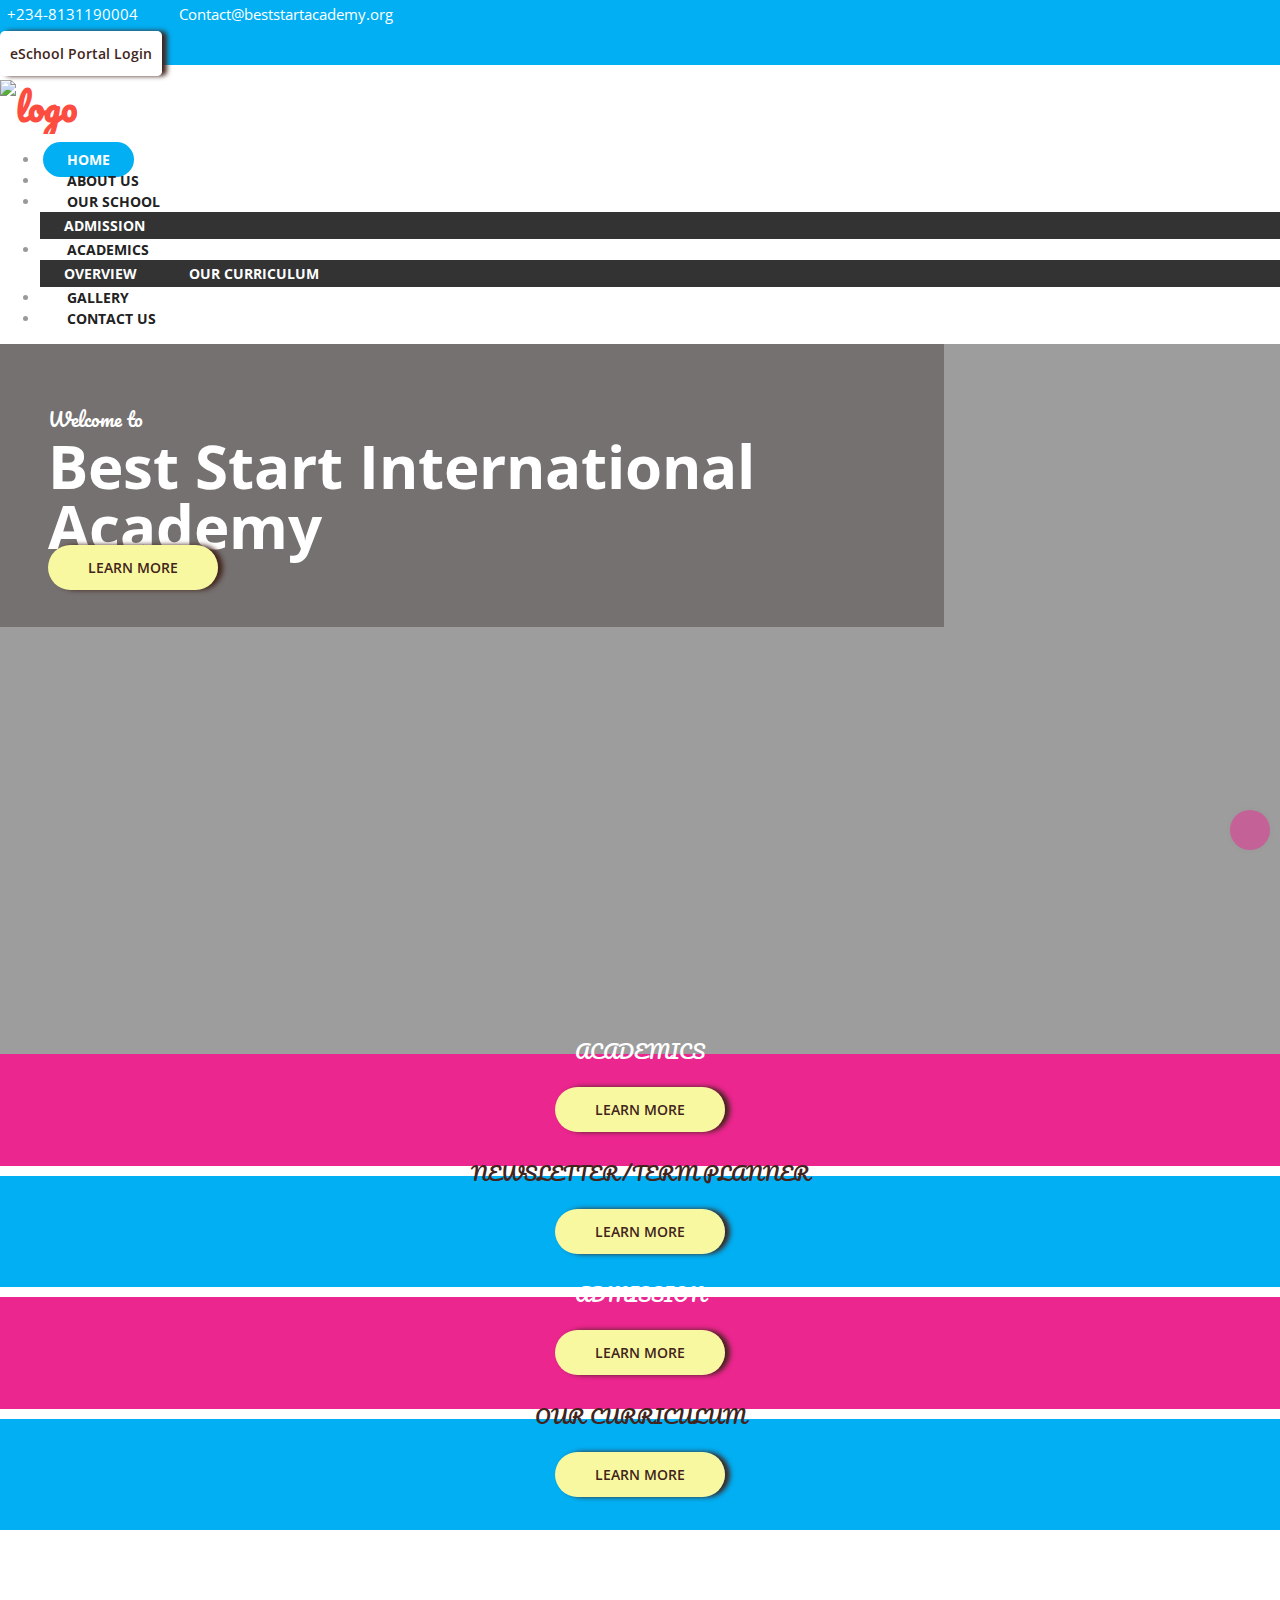
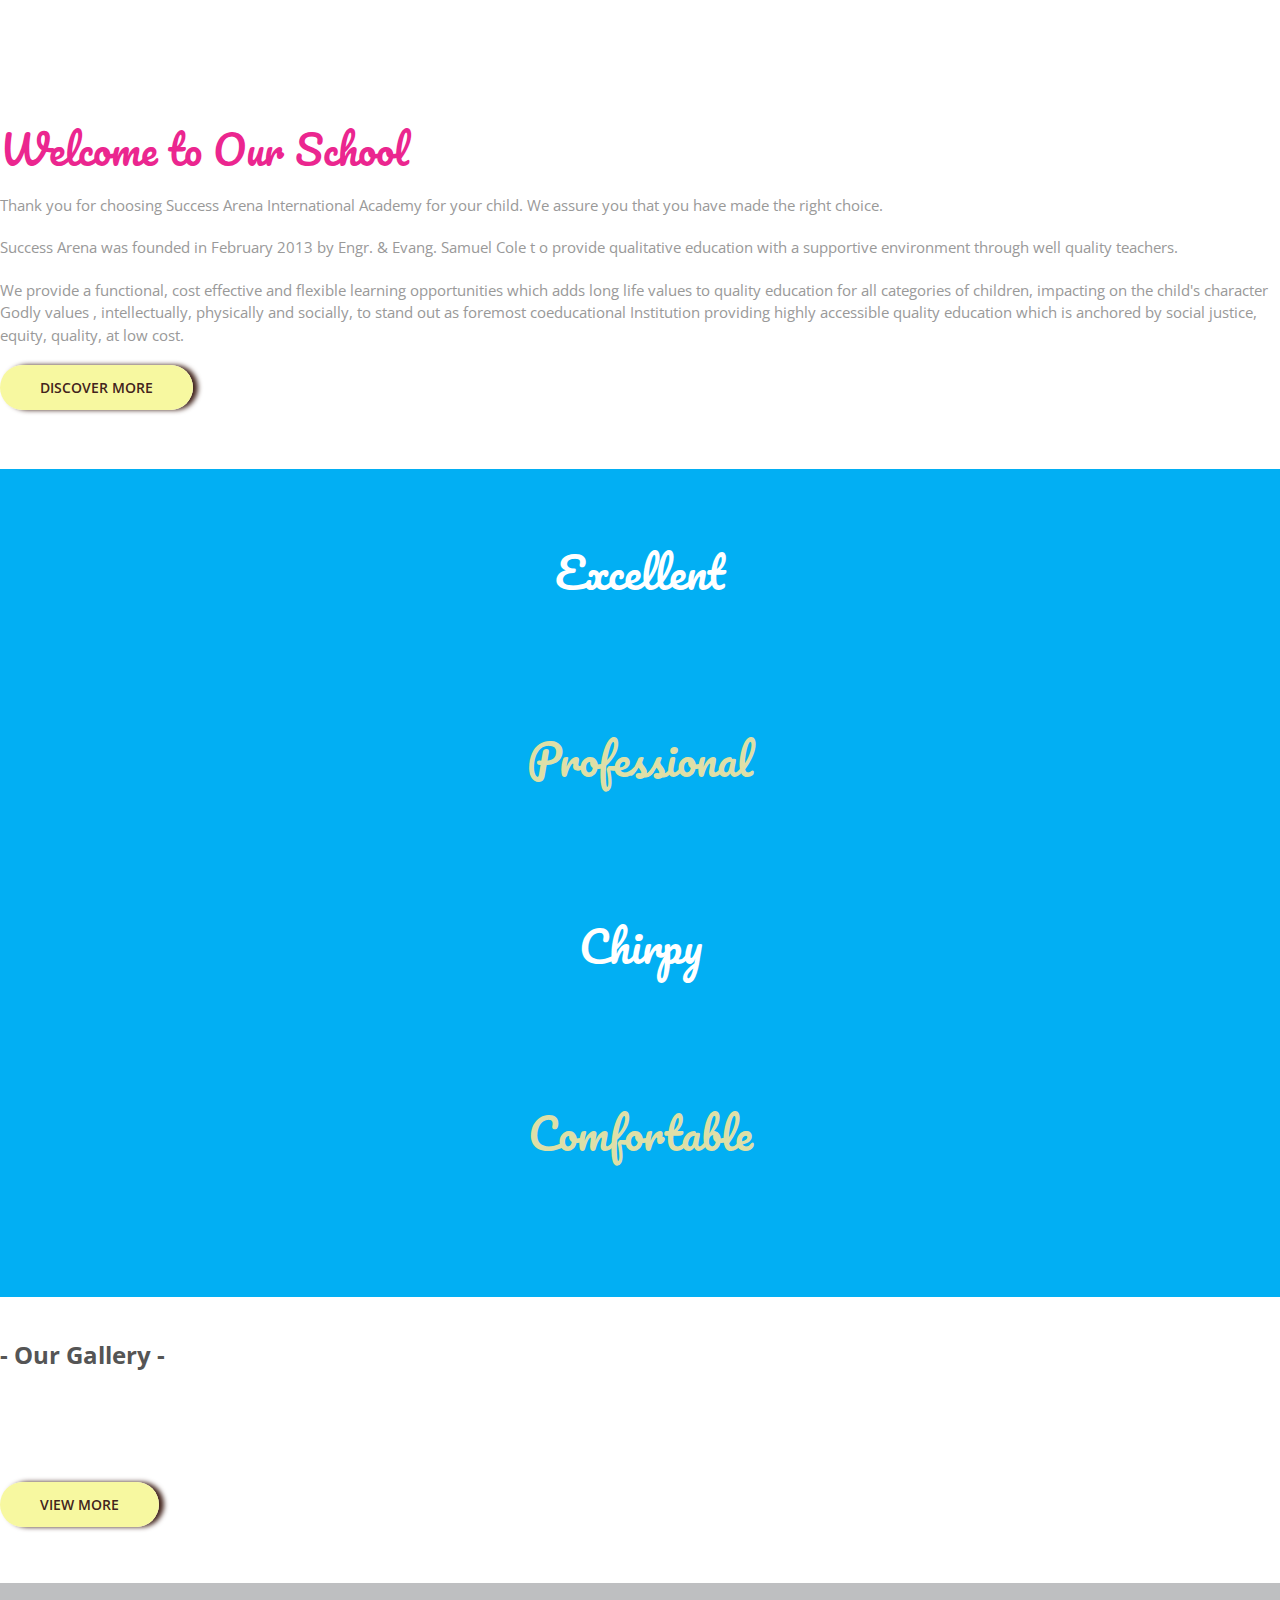
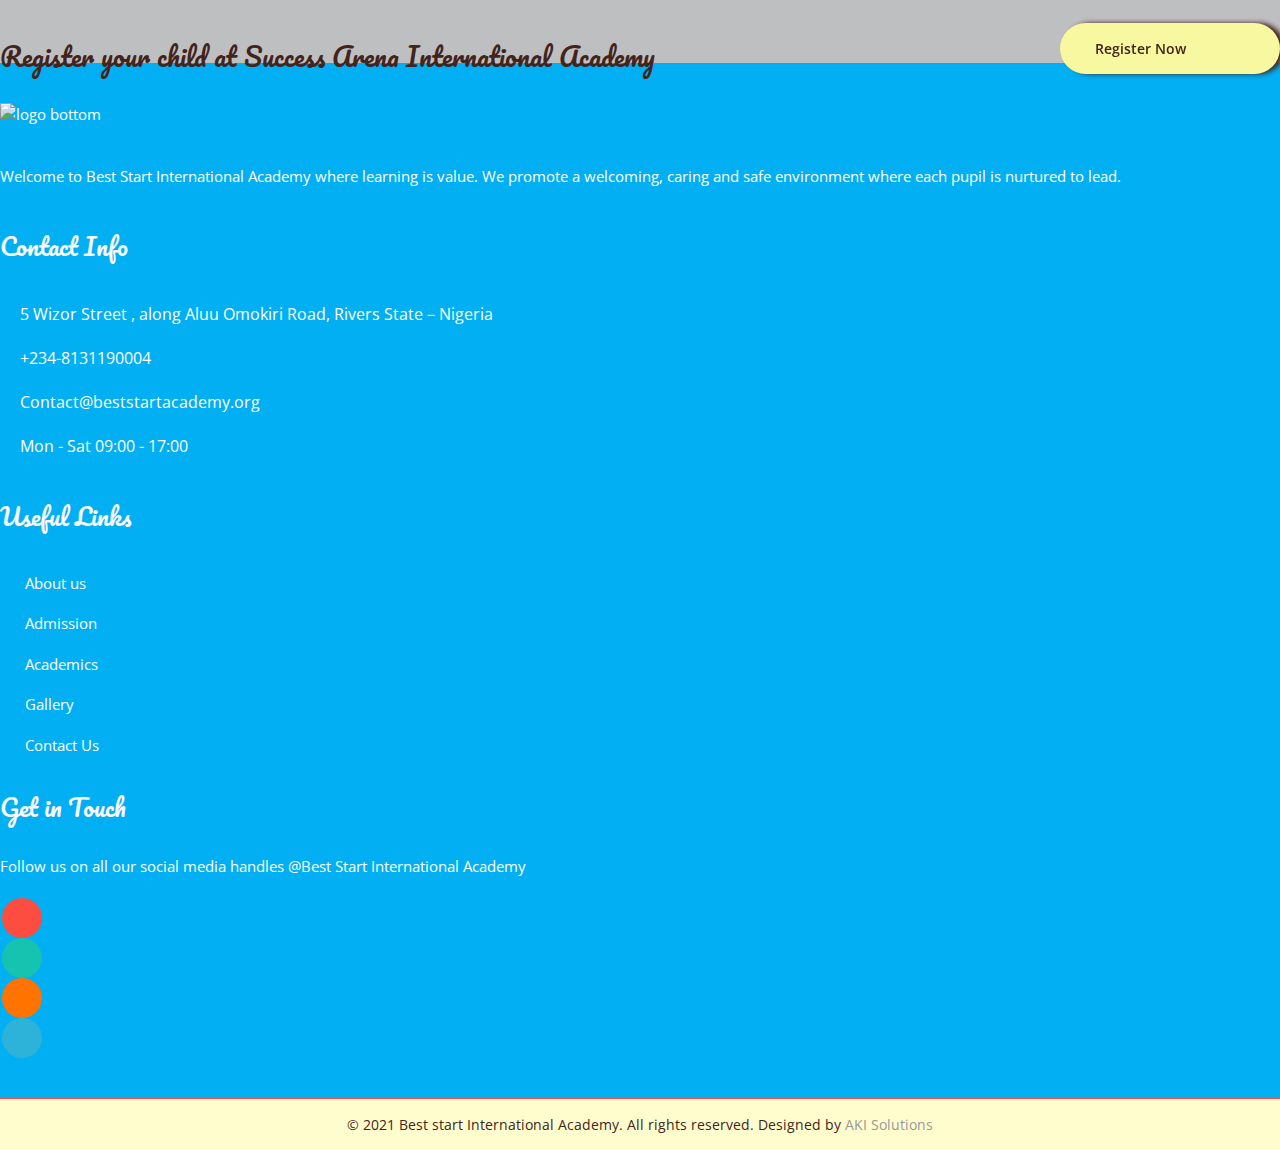
==== index.html @ 628d6e90 "save to github" ====
<!DOCTYPE html>
<html lang="en">

<!-- Mirrored from rometheme.net/html/kids/index.html by HTTrack Website Copier/3.x [XR&CO'2014], Tue, 15 Dec 2020 20:37:47 GMT -->
<!-- Added by HTTrack -->
<meta http-equiv="content-type" content="text/html;charset=UTF-8" /><!-- /Added by HTTrack -->

<head>
	<!-- Basic Page Needs
    ================================================== -->
	<meta charset="utf-8">
	<!--[if IE]><meta http-equiv="x-ua-compatible" content="IE=9" /><![endif]-->
	<meta name="viewport" content="width=device-width, initial-scale=1">
	<meta description="">
	<title>Best start International Academy</title>
	<!-- ==============================================
	Favicons
	=============================================== -->
	<link rel="apple-touch-icon" sizes="180x180" href="./favicon_io/android-chrome-192x192.png">
	<link rel="icon" type="image/png" sizes="32x32" href="./favicon_io/favicon-32x32.png">
	<link rel="icon" type="image/png" sizes="16x16" href="./favicon_io/favicon-16x16.png">
	<link rel="manifest" href="./favicon_io/site.webmanifest">

	<link rel="stylesheet" href="https://cdnjs.cloudflare.com/ajax/libs/animate.css/4.1.1/animate.min.css" />
	<!-- ==============================================
	CSS VENDOR
	=============================================== -->
	<link rel="stylesheet" type="text/css" href="css/vendor/bootstrap.min.css" />
	<link rel="stylesheet" type="text/css" href="css/vendor/font-awesome.min.css">
	<link rel="stylesheet" type="text/css" href="css/vendor/owl.carousel.min.css">
	<link rel="stylesheet" type="text/css" href="css/vendor/owl.theme.default.min.css">
	<link rel="stylesheet" type="text/css" href="css/vendor/magnific-popup.css">
	<link rel="stylesheet" type="text/css" href="css/vendor/animate.min.css">

	<!-- ==============================================
	Custom Stylesheet
	=============================================== -->
	<link rel="stylesheet" type="text/css" href="css/style.css" />

	<script src="js/vendor/modernizr.min.js"></script>

	<script src='../../google_analytics_auto.html'></script>
</head>

<body>

	<!-- LOAD PAGE -->
	<div class="animationload">
		<div class="loader"></div>
	</div>

	<!-- BACK TO TOP SECTION -->
	<a href="#0" class="cd-top cd-is-visible cd-fade-out">Top</a>

	<!-- HEADER -->
	<div class="header header-1">

		<!-- TOPBAR -->
		<div style="background-color: #02aff3;" class="topbar">
			<div class="container">
				<div class="row align-items-center">
					<div class="col-sm-8 col-md-6">
						<div class="info">
							<div class="info-item">
								<i class="fa fa-phone"></i> +234-8131190004
							</div>
							<div class="info-item">
								<i class="fa fa-envelope-o"></i>
								<a href="mailto:conatact@beststartacademy.org">Contact@beststartacademy.org</a>
							</div>
						</div>
					</div>
					<div class="col-sm-4 col-md-6">
						<div class=" pull-right d-inline-flex" style="margin: 15px 0px 15px 0px;">
							<!--<a href="https://www.facebook.com/Crownimperials/" class="fb"><i class="fa fa-facebook"></i></a> 
							<a href="https://twitter.com/SchoolCrown" class="tw"><i class="fa fa-twitter"></i></a> 
							<a href="#" class="ig"><i class="fa fa-instagram"></i></a> 
							<a href="#" class="in"><i class="fa fa-linkedin"></i></a> -->
							<a href="https://eschool-ng.com/login.php" class="btn btn-primary kkd"> <i
									class="fa fa-lock"></i> eSchool Portal Login</a>
							<style>
								.sosmed-icon a {
									color: #000;
									background-color: #fd4d40;

								}

								.kkd {
									border-radius: 5px !important;
									background-color: #fff !important;
									padding-left: 10px;
									padding-right: 10px;

								}
							</style>
						</div>
					</div>
				</div>
			</div>
		</div>

		<!-- NAVBAR SECTION -->
		<div class="navbar-main">
			<div class="container">
				<nav id="navbar-example" class="navbar navbar-expand-lg">
					<a class="navbar-brand jk" href="index.html">
						<img src="./images/beststartlogo.png" alt="logo">
					</a>

					<style type="text/css">
						.jk img {
							width: 120px;
							height: auto;
						}

						@media screen and (max-width: 768px) {
							.navbar-main.stiky .navbar-brand img {
								width: 120px;
								text-align: center;
								margin: 0 40px 0 40px;
							}

							.jk img {
								width: 120px;
								height: auto;
							}

							.navbar-brand {
								margin-right: 0;
							}
						}
					</style>
					<button class="navbar-toggler" type="button" data-toggle="collapse" data-target="#navbarNavDropdown"
						aria-controls="navbarNavDropdown" aria-expanded="false" aria-label="Toggle navigation">
						<span class="navbar-toggler-icon"></span>
					</button>
					<div class="collapse navbar-collapse" id="navbarNavDropdown">
						<ul class="navbar-nav ml-auto">
							<li class="nav-item active">
								<a class="nav-link" href="index.html">HOME</a>
							</li>
							<li class="nav-item">
								<a class="nav-link" href="about.html">ABOUT US</a>
							</li>
							<li class="nav-item dropdown dmenu">
								<a class="nav-link dropdown-toggle" href="#" role="button" data-toggle="dropdown"
									aria-haspopup="true" aria-expanded="false">
									OUR SCHOOL
								</a>
								<div class="dropdown-menu">
									<a class="dropdown-item" href="admission.html">ADMISSION</a>


								</div>
							</li>
							<li class="nav-item dropdown dmenu">
								<a class="nav-link dropdown-toggle" href="#" role="button" data-toggle="dropdown"
									aria-haspopup="true" aria-expanded="false">
									ACADEMICS
								</a>
								<div class="dropdown-menu">
									<a class="dropdown-item" href="academics.html">OVERVIEW</a>
									<a class="dropdown-item" href="curriculum.html">OUR CURRICULUM</a>

								</div>
							</li>
							<li class="nav-item">
								<a class="nav-link" href="gallery.html">GALLERY</a>
							</li>
							<li class="nav-item">
								<a class="nav-link" href="contact.html">CONTACT US</a>
							</li>
						</ul>
					</div>
				</nav> <!-- -->

			</div>
		</div>

	</div>
	<!-- BANNER -->
	<div id="oc-fullslider" class="banner">
		<div class="owl-carousel owl-theme full-screen">
			<div class="item">
				<img src="images/bs1.jpeg" alt="Slider">
				<div class="overlay-bg"></div>
				<div class="container d-flex align-items-center">
					<div class="wrap-caption animate__animated animate__backInLeft">
						<h4 class="caption-supheading" style="color: white !important;">Welcome to</h4>
						<h1 class="caption-heading">Best Start International Academy</h1>
						<a href="about.html" class="btn btn-secondary mt-3">LEARN MORE</a>
					</div>
				</div>

				<style type="text/css">
					.animate__animated.animate__backInLeft {
						--animate-duration: 2s;
					}

					.kd .animate__animated.animate__backInLeft {
						--animate-duration: 12s;
					}
				</style>
			</div>
			<div class="item">
				<img src="images/bs2.jpeg" alt="Slider">
				<div class="overlay-bg"></div>
				<div class="container d-flex align-items-center">
					<div class="wrap-caption kd animate__animated animate__backInLeft">
						<h4 class="caption-supheading" style="color: white !important;">Best Start International Academy</h4>
						<h1 class="caption-heading">We Make Learning <br> Fun </h1>
						<a href="about.html" class="btn btn-secondary mt-3">LEARN MORE</a>
					</div>
				</div>
			</div>
			<div class="item">
				<img src="images/s1.jpeg" alt="Slider">
				<div class="overlay-bg"></div>
				<div class="container d-flex align-items-center">
					<div class="wrap-caption">
						<h4 class="caption-supheading" style="color: white !important;">Give your child</h4>
						<h1 class="caption-heading">A Great Head start in Life</h1>
						<a href="about.html" class="btn btn-secondary mt-3">LEARN MORE</a>
					</div>
				</div>
			</div>
		</div>
		<div class="custom-nav owl-nav"></div>
	</div>

	<!-- SHORTCUT -->
	<div class="section services">
		<div class="content-wrap pb-3">
			<div class="container">
				<div class="row">
					<div class="col-sm-12 col-md-12">
						<div class="row col-0 overlap no-gutters">
							<div class="col-sm-12 col-md-3 col-lg-3">
								<!-- BOX 1 -->
								<div class="rs-feature-box-1 bg-primary">
									<i class="fa fa-university"></i>
									<div class="body">
										<h4 style="text-transform: uppercase;">Academics</h4>

										<div class="spacer-10"></div>
										<a href="academics.html" class="btn-primary">LEARN MORE</a>
									</div>
								</div>
							</div>
							<div class="col-sm-12 col-md-3 col-lg-3">
								<!-- BOX 2 -->
								<div class="rs-feature-box-1 bg-tertiary">
									<i class="fa fa-comments"></i>
									<div class="body">
										<h4 style="color: #42241c;">Newsletter/Term planner</h4>
										<!-- <p>Sedut perspiciatis unde omnis iste natus error sit voluptatem accusantium dolore mque laudantium</p> -->
										<div class="spacer-10"></div>
										<a href="newsletter.html" class="btn-primary" style="background-color: #dedfa7;">LEARN MORE</a>
									</div>
								</div>
							</div>
							<div class="col-sm-12 col-md-3 col-lg-3">
								<!-- BOX 3 -->
								<div class="rs-feature-box-1 bg-primary">
									<i class="fa fa-graduation-cap"></i>
									<div class="body">
										<h4>Admission</h4>

										<div class="spacer-10"></div>
										<a href="admission.html" class="btn-primary">LEARN MORE</a>
									</div>
								</div>
							</div>


							<div class="col-sm-12 col-md-3 col-lg-3">
								<!-- BOX 3 -->
								<div class="rs-feature-box-1 bg-tertiary">
									<i class="fa fa-bookmark-o"></i>
									<div class="body">
										<h4 style="color: #42241c;">Our Curriculum</h4>

										<div class="spacer-10"></div>
										<a href="curriculum.html" class="btn-primary" style="background-color: #dedfa7;">LEARN MORE</a>
									</div>
								</div>
							</div>



						</div>
					</div>
				</div>
			</div>
		</div>
	</div>

	<!-- WELCOME TO KIDS -->
	<div class="section" id="move">
		<div class="content-wrap">
			<div class="container">
				<div class="row">
					<div class="col-sm-12 col-md-12 col-lg-6">
						<img style="position: relative; top: 140px;" src="images/images beststart/b4.jpg" alt="" class="img-fluid img-border mb-3">
					</div>
					<div class="col-sm-12 col-md-12 col-lg-6" style="margin-top: 6rem;">
						<h2 class="section-heading">
							Welcome to Our School
						</h2>
						<p>Thank you for choosing Success Arena International Academy for your child. 
							We assure you that you have made
							the right choice.
						</p>
						<p>
							Success Arena was founded in February 2013 by Engr. & Evang. Samuel Cole t
							o provide qualitative education with a supportive environment through well quality teachers. 
							
						</p>

						<p>
							We provide a functional, cost effective and flexible learning opportunities which adds long life values to quality education for all categories of children, impacting on the child's character Godly values , intellectually, physically and socially, 
							to stand out as foremost coeducational Institution providing highly accessible quality education which is anchored by social justice, equity, quality, at low cost.
						</p>


						<div class="spacer-10"></div>
						<a href="about.html" class="btn btn-secondary">DISCOVER MORE</a>
						<div class="spacer-30"></div>
					</div>
				</div>
			</div>
		</div>
	</div>

	<!-- FUNFACT -->
	<div class="section bgi-overlay bgi-cover-center"
		style="background-position: top;">
		<div class="content-wrap">
			<div class="container">
				<div class="row">
					<!-- Item 1 -->
					<div class="col-sm-6 col-md-3">
						<div class="rs-funfact">
							<div class="box-fun">
								<h2>Excellent</h2>
							</div>
							<div class="title">Students</div>
						</div>
					</div>
					<!-- Item 2 -->
					<div class="col-sm-6 col-md-3">
						<div class="rs-funfact">
							<div class="box-fun">
								<h2 style="color: #dedfa7;">Professional</h2>
							</div>
							<div class="title">Teachers</div>
						</div>
					</div>
					<!-- Item 3 -->
					<div class="col-sm-6 col-md-3">
						<div class="rs-funfact">
							<div class="box-fun">
								<h2>Chirpy</h2>
							</div>
							<div class="title">Class Rooms</div>
						</div>
					</div>
					<!-- Item 4 -->
					<div class="col-sm-6 col-md-3">
						<div class="rs-funfact">
							<div class="box-fun">
								<h2 style="color: #dedfa7;">Comfortable</h2>
							</div>
							<div class="title"> School bus</div>
						</div>
					</div>
				</div>
			</div>
		</div>
	</div>




	<!-- OUR GALLERY -->
	<div class="section">
		<div class="content-wrap">
			<div class="container">

				<div class="row">
					<div class="col-sm-12 col-md-12">
						<p class="supheading text-center">Our Gallery</p>

					</div>
				</div>

				<div class="row popup-gallery gutter-5">
					<!-- Item 1 -->
					<div class="col-xs-12 col-md-6 col-lg-4">
						<div class="box-gallery">
							<a href="images/Untitled design (8)/1.png" title="Gallery #1">
								<img src="images/Untitled design (8)/1.png" alt="" class="img-fluid">
								<div class="project-info">
									<div class="project-icon">
										<span class="fa fa-search"></span>
									</div>
								</div>
							</a>
						</div>
					</div>
					<!-- Item 2 -->
					<div class="col-xs-12 col-md-6 col-lg-4">
						<div class="box-gallery">
							<a href="images/Untitled design (8)/2.png" title="Gallery #2">
								<img src="images/Untitled design (8)/2.png" alt="" class="img-fluid">
								<div class="project-info">
									<div class="project-icon">
										<span class="fa fa-search"></span>
									</div>
								</div>
							</a>
						</div>
					</div>
					<!-- Item 3 -->
					<div class="col-xs-12 col-md-6 col-lg-4">
						<div class="box-gallery">
							<a href="images/Untitled design (8)/3.png" title="Gallery #3">
								<img src="images/Untitled design (8)/3.png" alt="" class="img-fluid">
								<div class="project-info">
									<div class="project-icon">
										<span class="fa fa-search"></span>
									</div>
								</div>
							</a>
						</div>
					</div>
					<!-- Item 4 -->
					<div class="col-xs-12 col-md-6 col-lg-4">
						<div class="box-gallery">
							<a href="images/Untitled design (8)/4.png" title="Gallery #4">
								<img src="images/Untitled design (8)/4.png" alt="" class="img-fluid">
								<div class="project-info">
									<div class="project-icon">
										<span class="fa fa-search"></span>
									</div>
								</div>
							</a>
						</div>
					</div>
					<!-- Item 5 -->
					<div class="col-xs-12 col-md-6 col-lg-4">
						<div class="box-gallery">
							<a href="images/Untitled design (8)/5.png" title="Gallery #5">
								<img src="images/Untitled design (8)/5.png" alt="" class="img-fluid">
								<div class="project-info">
									<div class="project-icon">
										<span class="fa fa-search"></span>
									</div>
								</div>
							</a>
						</div>
					</div>
					<!-- Item 6 -->
					<div class="col-xs-12 col-md-6 col-lg-4">
						<div class="box-gallery">
							<a href="images/Untitled design (8)/6.png" title="Gallery #6">
								<img src="images/Untitled design (8)/6.png" alt="" class="img-fluid">
								<div class="project-info">
									<div class="project-icon">
										<span class="fa fa-search"></span>
									</div>
								</div>
							</a>
						</div>
					</div>


				</div>

			</div>
		</div>
		<div class="text-center">
			<a href="gallery.html" class="btn btn-secondary" style="margin:auto;">VIEW MORE</a>
		</div>
	</div>

	<br> <br> <br>

	<style type="text/css">
		.rs-news-1 .media-box {
			width: 100%;
			margin-bottom: 20px;
			position: relative;
			z-index: 1;
			overflow: hidden;
			background-color: rgb(10 10 10 / 84%);
		}

		.kk {
			background-color: #0c1a47 !important;
		}
	</style>


	<!-- CTA -->
	<div class="section bg-secondary">
		<div class="content-wrap py-5">
			<div class="container">
				<div class="row align-items-center">
					<div class="col-sm-12 col-md-12">
						<div class="cta-1">
							<div class="body-text mb-3">
								<h3 class="my-1" style="color: #42241c;">Register your child at Success Arena International Academy</h3>

							</div>
							<div class="body-action">
								<a href="contact.html" class="btn btn-primary mt-3">Register Now</a>
							</div>
						</div>
					</div>
				</div>
			</div>
		</div>
	</div>

	<style type="text/css">
		.footer .footer-item .footer-title {

			color: #f7f9fd;
		}

		.list-info li .info-icon {
			display: table-cell;
			color: #f3f3f5;
		}

		.footer .footer-item .list li a:before {
			content: '\f178';
			font-family: FontAwesome;
			left: 0;
			position: absolute;
			color: #f7f9fd;
		}
	</style>

	<!-- FOOTER SECTION -->
	<div style="background-color: #02aff3;" class="footer" data-background="images/footer.jpg">
		<div class="content-wrap">
			<div class="container">

				<div class="row">
					<div class="col-sm-12 col-md-6 col-lg-3">
						<div class="footer-item">
							<img src="images/beststartlogo.png" alt="logo bottom" class="logo-bottom">
							<div class="spacer-30"></div>
							<p>Welcome to Best Start International Academy where learning is value. We promote a welcoming, caring
								and safe environment where each pupil is nurtured to lead.</p>

						</div>
					</div>

					<div class="col-sm-12 col-md-6 col-lg-3">
						<div class="footer-item">
							<div class="footer-title">
								Contact Info
							</div>
							<ul class="list-info">
								<li>
									<div class="info-icon">
										<span class="fa fa-map-marker"></span>
									</div>
									<div class="info-text">5 Wizor Street ,
										along Aluu Omokiri Road, Rivers State – Nigeria</div>
								</li>
								<li>
									<div class="info-icon">
										<span class="fa fa-phone"></span>
									</div>
									<div class="info-text">+234-8131190004</div>
								</li>
								<li>
									<div class="info-icon">
										<span class="fa fa-envelope"></span>
									</div>
									<div class="info-text"><a href="mailto:Contact@beststartacademy.org"
											title="" style="color: #fff;">Contact@beststartacademy.org</a></div>
								</li>
								<li>
									<div class="info-icon">
										<span class="fa fa-clock-o"></span>
									</div>
									<div class="info-text">Mon - Sat 09:00 - 17:00</div>
								</li>
							</ul>

						</div>
					</div>




					<div class="col-sm-12 col-md-6 col-lg-3">
						<div class="footer-item">
							<div class="footer-title">
								Useful Links
							</div>

							<ul class="list">
								<li><a href="about.html" title="About us">About us</a></li>
								<li><a href="admission.html" title="Admission">Admission</a></li>
								<li><a href="academics.html" title="Academics">Academics</a></li>
								<li><a href="gallery.html" title="Gallery">Gallery</a></li>
								<li><a href="contact.html" title="Contact Us">Contact Us</a></li>
							</ul>

						</div>
					</div>

					<div class="col-sm-12 col-md-6 col-lg-3">
						<div class="footer-item">
							<div class="footer-title">
								Get in Touch
							</div>
							<p>Follow us on all our social media handles @Best Start International Academy</p>
							<div class="sosmed-icon d-inline-flex">
								<a href="#" class="fb"><i class="fa fa-facebook"></i></a>
								<a href="#" class="tw"><i class="fa fa-twitter"></i></a>
								<a href="#" class="ig"><i class="fa fa-instagram"></i></a>
								<a href="#" class="in"><i class="fa fa-linkedin"></i></a>
							</div>
						</div>
					</div>
				</div>
			</div>
		</div>

		<div style="background-color: #fffdcd;" class="fcopy">
			<div class="container">
				<div class="row">
					<div class="col-sm-12 col-md-12">
						<p class="ftex copy" style="color: #42241c;">© 2021 Best start International Academy. All rights reserved. Designed by <a
								href="http://akisolutions.com.ng" target="_blank">AKI Solutions</a></p>
					</div>
				</div>
			</div>
		</div>

	</div>

	<!-- JS VENDOR -->
	<script src="js/vendor/jquery.min.js"></script>
	<script src="js/vendor/bootstrap.min.js"></script>
	<script src="js/vendor/owl.carousel.js"></script>
	<script src="js/vendor/jquery.magnific-popup.min.js"></script>

	<!-- SENDMAIL -->
	<script src="js/vendor/validator.min.js"></script>
	<script src="js/vendor/form-scripts.js"></script>

	<script src="js/script.js"></script>

</body>

</html>
---- css/style.css ----
@charset "UTF-8";
@import url("https://fonts.googleapis.com/css?family=Open+Sans:400,700|Pacifico");
@font-face {
  font-family: 'sas-webfont';
  src: url("../fonts/sas-webfontc56b.eot?51534236");
  src: url("../fonts/sas-webfontc56b.eot?51534236#iefix") format("embedded-opentype"), url("../fonts/sas-webfontc56b.woff2?51534236") format("woff2"), url("../fonts/sas-webfontc56b.woff?51534236") format("woff"), url("../fonts/sas-webfontc56b.ttf?51534236") format("truetype"), url("../fonts/sas-webfontc56b.svg?51534236#sas-webfont") format("svg");
  font-weight: normal;
  font-style: normal; }
.sas {
  font-family: "sas-webfont";
  font-style: normal;
  font-weight: normal;
  speak: none;
  display: inline-block;
  text-decoration: inherit;
  width: 1em;
  margin-right: .2em;
  text-align: center;
  /* opacity: .8; */
  /* For safety - reset parent styles, that can break glyph codes*/
  font-variant: normal;
  text-transform: none;
  /* fix buttons height, for twitter bootstrap */
  line-height: 1em;
  /* Animation center compensation - margins should be symmetric */
  /* remove if not needed */
  margin-left: .2em;
  /* you can be more comfortable with increased icons size */
  /* font-size: 120%; */
  /* Font smoothing. That was taken from TWBS */
  -webkit-font-smoothing: antialiased;
  -moz-osx-font-smoothing: grayscale;
  /* Uncomment for 3D effect */
  /* text-shadow: 1px 1px 1px rgba(127, 127, 127, 0.3); */ }

.sas-1:before {
  content: '\e801'; }

/* '' */
/* -------------------- 
 SETTING
-----------------------*/
/* -------------------- 
NAVBAR SETTING
-----------------------*/
/* -------------------- 
FOOTER SETTING
-----------------------*/
/* -------------------- 
BUTTON SETTING
-----------------------*/
.bolder {
  font-weight: 600; }

.cfix {
  content: '';
  display: block;
  width: 100%;
  clear: both; }

/**
 * 1. - NORMALIZE CSS
 * -----------------------------------------------------------------------------
 */
/*! normalize.css v8.0.1 | MIT License | github.com/necolas/normalize.css */
/* Document
   ========================================================================== */
/**
 * 1. Correct the line height in all browsers.
 * 2. Prevent adjustments of font size after orientation changes in iOS.
 */
html {
  line-height: 1.15;
  /* 1 */
  -webkit-text-size-adjust: 100%;
  /* 2 */ }

/* Sections
   ========================================================================== */
/**
 * Remove the margin in all browsers.
 */
body {
  margin: 0; }

/**
 * Render the `main` element consistently in IE.
 */
main {
  display: block; }

/**
 * Correct the font size and margin on `h1` elements within `section` and
 * `article` contexts in Chrome, Firefox, and Safari.
 */
h1 {
  font-size: 2em;
  margin: 0.67em 0; }

/* Grouping content
   ========================================================================== */
/**
 * 1. Add the correct box sizing in Firefox.
 * 2. Show the overflow in Edge and IE.
 */
hr {
  box-sizing: content-box;
  /* 1 */
  height: 0;
  /* 1 */
  overflow: visible;
  /* 2 */ }

/**
 * 1. Correct the inheritance and scaling of font size in all browsers.
 * 2. Correct the odd `em` font sizing in all browsers.
 */
pre {
  font-family: monospace, monospace;
  /* 1 */
  font-size: 1em;
  /* 2 */ }

/* Text-level semantics
   ========================================================================== */
/**
 * Remove the gray background on active links in IE 10.
 */
a {
  background-color: transparent; }

/**
 * 1. Remove the bottom border in Chrome 57-
 * 2. Add the correct text decoration in Chrome, Edge, IE, Opera, and Safari.
 */
abbr[title] {
  border-bottom: none;
  /* 1 */
  text-decoration: underline;
  /* 2 */
  text-decoration: underline dotted;
  /* 2 */ }

/**
 * Add the correct font weight in Chrome, Edge, and Safari.
 */
b,
strong {
  font-weight: bolder; }

/**
 * 1. Correct the inheritance and scaling of font size in all browsers.
 * 2. Correct the odd `em` font sizing in all browsers.
 */
code,
kbd,
samp {
  font-family: monospace, monospace;
  /* 1 */
  font-size: 1em;
  /* 2 */ }

/**
 * Add the correct font size in all browsers.
 */
small {
  font-size: 80%; }

/**
 * Prevent `sub` and `sup` elements from affecting the line height in
 * all browsers.
 */
sub,
sup {
  font-size: 75%;
  line-height: 0;
  position: relative;
  vertical-align: baseline; }

sub {
  bottom: -0.25em; }

sup {
  top: -0.5em; }

/* Embedded content
   ========================================================================== */
/**
 * Remove the border on images inside links in IE 10.
 */
img {
  border-style: none; }

/* Forms
   ========================================================================== */
/**
 * 1. Change the font styles in all browsers.
 * 2. Remove the margin in Firefox and Safari.
 */
button,
input,
optgroup,
select,
textarea {
  font-family: inherit;
  /* 1 */
  font-size: 100%;
  /* 1 */
  line-height: 1.15;
  /* 1 */
  margin: 0;
  /* 2 */ }

/**
 * Show the overflow in IE.
 * 1. Show the overflow in Edge.
 */
button,
input {
  /* 1 */
  overflow: visible; }

/**
 * Remove the inheritance of text transform in Edge, Firefox, and IE.
 * 1. Remove the inheritance of text transform in Firefox.
 */
button,
select {
  /* 1 */
  text-transform: none; }

/**
 * Correct the inability to style clickable types in iOS and Safari.
 */
button,
[type="button"],
[type="reset"],
[type="submit"] {
  -webkit-appearance: button; }

/**
 * Remove the inner border and padding in Firefox.
 */
button::-moz-focus-inner,
[type="button"]::-moz-focus-inner,
[type="reset"]::-moz-focus-inner,
[type="submit"]::-moz-focus-inner {
  border-style: none;
  padding: 0; }

/**
 * Restore the focus styles unset by the previous rule.
 */
button:-moz-focusring,
[type="button"]:-moz-focusring,
[type="reset"]:-moz-focusring,
[type="submit"]:-moz-focusring {
  outline: 1px dotted ButtonText; }

/**
 * Correct the padding in Firefox.
 */
fieldset {
  padding: 0.35em 0.75em 0.625em; }

/**
 * 1. Correct the text wrapping in Edge and IE.
 * 2. Correct the color inheritance from `fieldset` elements in IE.
 * 3. Remove the padding so developers are not caught out when they zero out
 *    `fieldset` elements in all browsers.
 */
legend {
  box-sizing: border-box;
  /* 1 */
  color: inherit;
  /* 2 */
  display: table;
  /* 1 */
  max-width: 100%;
  /* 1 */
  padding: 0;
  /* 3 */
  white-space: normal;
  /* 1 */ }

/**
 * Add the correct vertical alignment in Chrome, Firefox, and Opera.
 */
progress {
  vertical-align: baseline; }

/**
 * Remove the default vertical scrollbar in IE 10+.
 */
textarea {
  overflow: auto; }

/**
 * 1. Add the correct box sizing in IE 10.
 * 2. Remove the padding in IE 10.
 */
[type="checkbox"],
[type="radio"] {
  box-sizing: border-box;
  /* 1 */
  padding: 0;
  /* 2 */ }

/**
 * Correct the cursor style of increment and decrement buttons in Chrome.
 */
[type="number"]::-webkit-inner-spin-button,
[type="number"]::-webkit-outer-spin-button {
  height: auto; }

/**
 * 1. Correct the odd appearance in Chrome and Safari.
 * 2. Correct the outline style in Safari.
 */
[type="search"] {
  -webkit-appearance: textfield;
  /* 1 */
  outline-offset: -2px;
  /* 2 */ }

/**
 * Remove the inner padding in Chrome and Safari on macOS.
 */
[type="search"]::-webkit-search-decoration {
  -webkit-appearance: none; }

/**
 * 1. Correct the inability to style clickable types in iOS and Safari.
 * 2. Change font properties to `inherit` in Safari.
 */
::-webkit-file-upload-button {
  -webkit-appearance: button;
  /* 1 */
  font: inherit;
  /* 2 */ }

/* Interactive
   ========================================================================== */
/*
 * Add the correct display in Edge, IE 10+, and Firefox.
 */
details {
  display: block; }

/*
 * Add the correct display in all browsers.
 */
summary {
  display: list-item; }

/* Misc
   ========================================================================== */
/**
 * Add the correct display in IE 10+.
 */
template {
  display: none; }

/**
 * Add the correct display in IE 10.
 */
[hidden] {
  display: none; }

/**
 * 2. GLOBAL STYLES
 * -----------------------------------------------------------------------------
 */
/*1.1 GENERAL STYLES*/
body,
button,
input,
select,
textarea {
  color: #999999;
  font-family: "Open Sans", sans-serif;
  font-weight: 400;
  font-size: 15px;
  line-height: 1.5;
  position: relative;
  background-color: #fff; }

html, body {
  width: 100%;
  height: 100%; }

/* 1.3. ANCHOR */
a {
  color: #999999;
  text-decoration: none; }
  a:hover {
    color: #FD4D40;
    text-decoration: none; }

/* 1.4. HEADING & PARAGRAPH */
p {
  margin: 0 0 20px 0; }

h1,
h2,
.banner-page .title-page,
h3,
h4,
.rs-team-1 .title,
h5 {
  font-family: "Pacifico", cursive;
  font-weight: 400;
  margin-top: 10px;
  margin-bottom: 20px; }

h1 {
  font-size: 3.571em;
  line-height: normal; }

h2, .banner-page .title-page {
  font-size: 2.857em;
  line-height: normal; }

h3 {
  font-size: 1.714em;
  line-height: normal; }

h4, .rs-team-1 .title {
  font-size: 1.286em;
  line-height: normal; }

h5 {
  font-size: 14px;
  line-height: 22px; }

h6 {
  font-size: 13px; }

strong, b {
  font-weight: 700; }

ol {
  margin-left: 24px; }

ul {
  list-style: initial;
  margin-left: 24px; }
  ul li {
    margin: 8px 0; }

/* CUSTOM GLOBAL */
.content-wrap {
  padding: 40px 0; }

.content-wrap-60 {
  padding: 60px 0; }

.content-wrap-40 {
  padding: 40px 0; }

.spacer-content {
  height: 80px; }
  .spacer-content::after {
    display: block;
    content: "";
    clear: both; }

.uk16 {
  font-size: 16px; }

.uk18 {
  font-size: 18px; }

.uk21 {
  font-size: 21px; }

.uk24 {
  font-size: 24px; }

.uk36 {
  font-size: 36px; }

.uk48 {
  font-size: 48px; }

.uk60 {
  font-size: 60px; }

.uk72 {
  font-size: 72px; }

.spacer-10 {
  height: 10px; }
  .spacer-10::after {
    display: block;
    content: "";
    clear: both; }

.spacer-30 {
  height: 30px; }
  .spacer-30::after {
    display: block;
    content: "";
    clear: both; }

.spacer-50 {
  height: 50px; }
  .spacer-50::after {
    display: block;
    content: "";
    clear: both; }

.spacer-70 {
  height: 70px; }
  .spacer-70::after {
    display: block;
    content: "";
    clear: both; }

.spacer-90 {
  height: 90px; }
  .spacer-90::after {
    display: block;
    content: "";
    clear: both; }

.spacer-110 {
  height: 110px; }
  .spacer-110::after {
    display: block;
    content: "";
    clear: both; }

.spacer-content {
  height: 80px; }
  .spacer-content::after {
    display: block;
    content: "";
    clear: both; }

.section {
  position: relative; }

.section-heading {
  font-size: 40px;
  line-height: 1em;
  margin-bottom: 20px;
  /*padding-top: 0; */
  margin-top: 0;
  padding-bottom: 5px;
  position: relative;
  color: #eb268f; }
  .section-heading.light {
    color: #eb268f; }
    .section-heading.light span {
      color: #ffffff; }
    .section-heading.light:after {
      background: #ffffff; }
  .section-heading.text-center {
    text-align: center; }
    .section-heading.text-center:after {
      margin-left: auto;
      margin-right: auto; }
  @media (max-width: 767px) {
    .section-heading {
      font-size: 32px; } }

.supheading {
  font-size: 24px;
  font-weight: 700;
  color: #555555; }
  .supheading:before, .supheading:after {
    content: " - "; }

.subheading {
  margin-top: -20px;
  margin-bottom: 30px;
  color: #666666;
  font-family: "Pacifico", cursive;
  font-size: 18px; }
  .subheading.text-center {
    width: 60%;
    margin-left: auto;
    margin-right: auto; }

.title-heading {
  font-size: 24px;
  font-family: "Pacifico", cursive;
  font-weight: 700; }

.section-border {
  border-bottom: 1px solid #cccccc; }

.font-primary {
  font-family: "Open Sans", sans-serif; }

.font-secondary {
  font-family: "Pacifico", cursive; }

.bgi-cover-center {
  background-size: cover;
  background-position: center; }

.bgi-cover-center {
  background-size: cover;
  background-position: center; }

.bgi-cover-fixed {
  background-size: cover;
  background-position: center;
  background-attachment: fixed; }

.bgi-repeat {
  background-repeat: repeat; }

.bgi-right {
  background-position: right;
  background-size: auto;
  background-repeat: no-repeat; }

.bgi-left {
  background-position: left;
  background-size: auto;
  background-repeat: no-repeat; }

.bgi-overlay {
  position: relative;
  background-position: center; }
  .bgi-overlay:before {
    content: '';
    position: absolute;
    top: 0;
    left: 0;
    right: 0;
    bottom: 0;
    background-color: #02aff3; }

blockquote {
  padding: 15px 20px;
  background-color: #f6f6f6;
  margin: 0 0 20px;
  border-left: 5px solid #FD4D40;
  font-style: italic; }

blockquote.quote {
  padding: 15px 0;
  background-color: transparent;
  margin: 0 0 20px;
  border-left: 0;
  font-family: "Pacifico", cursive;
  font-style: italic;
  font-size: 24px;
  color: #ffffff; }
  blockquote.quote .blockquote-footer {
    color: #FD4D40; }
  blockquote.quote cite {
    display: block;
    font-family: "Open Sans", sans-serif;
    font-size: 15px;
    font-style: normal;
    color: #ffffff; }

@media (max-width: 767px) {
  .bgi-hide-xs {
    background-image: none !important; } }
/* OWL */
.owl-theme .owl-dots .owl-dot span {
  width: 7px;
  height: 7px;
  background: gray;
  margin: 5px 3px; }
.owl-theme .owl-dots .owl-dot.active span {
  width: 40px;
  background-color: #FD4D40; }
.owl-theme .owl-dots .owl-dot:hover span {
  background-color: #FD4D40; }
.owl-theme .owl-controls {
  margin-top: 50px; }

.owl-light .owl-dots .owl-dot span {
  width: 7px;
  height: 7px;
  background: #ffffff;
  margin: 5px 3px; }
.owl-light .owl-dots .owl-dot.active span {
  width: 40px;
  background-color: #0c1a47; }
.owl-light .owl-dots .owl-dot:hover span {
  background-color: #0c1a47;  }
.owl-light .owl-controls {
  margin-top: 50px; }

/* END OWL */
.font-primary {
  font-family: "Open Sans", sans-serif; }

.bg-primary {
  background-color: #eb268f !important; }

.bg-secondary {
  background-color: #bebfc1 !important; }

.bg-tertiary {
  background-color: #02aff3 !important; }

.bg-gray {
  background-color: #222222; }

.bg-gray-light {
  background-color: #f9f9f9; }

.bg-overlay-primary {
  position: relative; }
  .bg-overlay-primary:before {
    content: '';
    position: absolute;
    top: 0;
    right: 0;
    bottom: 0;
    left: 0;
    background-color: #FD4D40;
    opacity: .8; }

.bg-overlay-secondary {
  position: relative; }
  .bg-overlay-secondary:before {
    content: '';
    position: absolute;
    top: 0;
    right: 0;
    bottom: 0;
    left: 0;
    background-color:#0c1a47; 
    opacity: .6; }

.lh-1 {
  line-height: 1.3; }

.text-primary {
  color: #FD4D40 !important; }
  .text-primary a {
    color: #FD4D40; }
    .text-primary a:hover {
      color: #999999; }

.text-secondary {
  color: #F1C22E !important; }

.text-white a {
  color: #ffffff; }

.text-black {
  color: #222222 !important; }
  .text-black a {
    color: #222222; }

.pos-relative {
  position: relative; }

.banner-page {
  display: block;
  -webkit-background-size: cover;
  -moz-background-size: cover;
  -o-background-size: cover;
  background-size: cover;
  position: relative;
  background-position: center; }
  .banner-page:before {
    content: '';
    position: absolute;
    top: 0;
    left: 0;
    right: 0;
    bottom: 0;
    background-color: #eb268f; }
  .banner-page .content-wrap {
    padding: 60px 0; }
  .banner-page .title-page {
    text-align: center;
    margin-bottom: 0;
    color: #ffffff; }
  .banner-page .breadcrumb-container {
    background-color: transparent; }
  .banner-page .breadcrumb {
    padding: 0;
    margin: 0;
    text-align: center;
    background-color: transparent;
    font-size: 13px;
    font-weight: 400;
    color: #ffffff; }
    .banner-page .breadcrumb > .active,
    .banner-page .breadcrumb a {
      color: white; }
      .banner-page .breadcrumb > .active:hover,
      .banner-page .breadcrumb a:hover {
        color: #000; }

.overlap {
  background-color: #ffffff;
  margin-top: -180px;
  position: relative;
  z-index: 2; }
  @media (max-width: 767px) {
    .overlap {
      margin-top: 0; } }

.gutter-5 {
  margin-right: 0;
  margin-left: 0; }
  .gutter-5 > [class^="col-"],
  .gutter-5 > [class*=" col-"],
  .gutter-5 [class*='col-'],
  .gutter-5 [class*=" col-"] {
    padding-right: 5px;
    padding-left: 5px; }

.pagination {
  margin-left: 0; }
  .pagination .page-item .page-link {
    -webkit-border-radius: 10px;
    -moz-border-radius: 10px;
    -ms-border-radius: 10px;
    border-radius: 10px;
    padding: 15px 20px;
    margin-right: 5px;
    margin-bottom: 5px;
    color: #999999;
    display: inline-block;
    border-color: 1px solid #e6e6e6;
    background: #ffffff; }
    .pagination .page-item .page-link:hover, .pagination .page-item .page-link.active {
      color: #ffffff;
      background: #FD4D40; }
  .pagination .page-item:first-child .page-link, .pagination .page-item:last-child .page-link {
    -webkit-border-radius: 10px;
    -moz-border-radius: 10px;
    -ms-border-radius: 10px;
    border-radius: 10px; }
  .pagination .page-item.active .page-link {
    color: #ffffff;
    background: #FD4D40;
    border-color: #FD4D40; }

.p-check {
  padding-left: 40px;
  position: relative;
  margin-bottom: 0.25rem;
  font-size: 18px; }
  .p-check:before {
    content: "\f00c";
    font-family: FontAwesome;
    padding-top: 2px;
    position: absolute;
    color: #16C3B0;
    left: 0;
    width: 30px;
    height: 30px;
    background: #ffffff;
    -webkit-border-radius: 50%;
    -moz-border-radius: 50%;
    -ms-border-radius: 50%;
    border-radius: 50%;
    text-align: center; }

/**
 * 3. - COMPONENTS
 * -----------------------------------------------------------------------------
 */
.anim-media .media-box, .rs-image-box .media-box, .rs-icon-info-4 .media-box, .rs-class-box .media-box, .rs-team-1 .media-box {
  width: 100%;
  /*margin-bottom: 30px;*/
  position: relative;
  background-color: #ffffff;
  overflow: hidden; }
  .anim-media .media-box img, .rs-image-box .media-box img, .rs-icon-info-4 .media-box img, .rs-class-box .media-box img, .rs-team-1 .media-box img {
    -webkit-transform: scale(1, 1);
    -ms-transform: scale(1, 1);
    transform: scale(1, 1);
    -webkit-transition: 0.4s all linear;
    transition: 0.4s all linear; }
.anim-media:hover .media-box, .rs-image-box:hover .media-box, .rs-icon-info-4:hover .media-box, .rs-class-box:hover .media-box, .rs-team-1:hover .media-box {
  background-color: #FD4D40; }
  .anim-media:hover .media-box img, .rs-image-box:hover .media-box img, .rs-icon-info-4:hover .media-box img, .rs-class-box:hover .media-box img, .rs-team-1:hover .media-box img {
    opacity: 0.8;
    -ms-filter: "progid:DXImageTransform.Microsoft.Alpha(Opacity=80)";
    filter: alpha(opacity=80);
    -webkit-transform: scale(1.05, 1.05);
    -ms-transform: scale(1.05, 1.05);
    transform: scale(1.05, 1.05);
    -webkit-transition-timing-function: ease-out;
    transition-timing-function: ease-out;
    -webkit-transition-duration: 250ms;
    transition-duration: 250ms; }

.anim-shadow, .rs-shop-box, .rs-icon-info-4, .rs-class-box, .rs-pricing-1 {
  -webkit-box-shadow: 4px 5px 0 rgba(0, 0, 0, 0);
  -moz-box-shadow: 4px 5px 0 rgba(0, 0, 0, 0);
  box-shadow: 4px 5px 0 rgba(0, 0, 0, 0); }
  .anim-shadow:hover, .rs-shop-box:hover, .rs-icon-info-4:hover, .rs-class-box:hover, .rs-pricing-1:hover {
    -webkit-box-shadow: 4px 5px 30px rgba(0, 0, 0, 0.2);
    -moz-box-shadow: 4px 5px 30px rgba(0, 0, 0, 0.2);
    box-shadow: 4px 5px 30px rgba(0, 0, 0, 0.2); }

/* ==========================
2.1 - Buttons
============================= */
.btn, .btn-primary, .btn-secondary, .btn-light, .btn-ghost-light {
  font-size: 14px;
  color: #42241c !important;
  padding: 13px 40px;
  border: 0;
  font-weight: 600;
  min-width: 150px;
  -webkit-border-radius: 30px;
  -moz-border-radius: 30px;
  -ms-border-radius: 30px;
  border-radius: 30px;
  background-color: #f7f8a0 !important;
  box-shadow: 5px 0px 5px; 
}
.btn:hover,.btn-secondary:hover,.btn-primary:hover{
  background-color: #ca8504 !important;
  transition: 1s;
  color: white;
  text-emphasis-color: white;
}
.btn-default {
  background-color: #FD4D40;
  color: #ffffff;
  padding: 15px 20px;
  border: 0;
  -webkit-border-radius: 0;
  -moz-border-radius: 0;
  -ms-border-radius: 0;
  border-radius: 0; }

.btn-default:hover {
  background-color: #FD4D40; }

.btn-primary {
  background-color: #FD4D40;
  color: #ffffff; }
  .btn-primary:hover {
    background-color: #ddab0f;
    color: #ffffff; }

.btn-secondary {
  background-color:#0c1a47;  }
  .btn-secondary:hover {
    background-color: #fc1e0e;
    color: #ffffff; }

.btn-primary.disabled {
  background-color: #FD4D40;
  border-color: #FD4D40;
  opacity: 1;
  -ms-filter: "progid:DXImageTransform.Microsoft.Alpha(Opacity=100)";
  filter: alpha(opacity=100); }
  .btn-primary.disabled:hover {
    color: #ffffff;
    background-color: #ddab0f; }

.btn-secondary.disabled {
  background-color: #0c1a47; 
  border-color:#0c1a47;  }
  .btn-secondary.disabled:hover {
    background-color: #fc1e0e;
    color: #ffffff; }

.btn-light {
  background-color: #ffffff;
  color: #FD4D40;
  border: 1px solid #ffffff; }
  .btn-light:hover {
    background-color: #222222;
    color: #ffffff;
    border-color: #222222; }

.btn-ghost-light {
  background-color: transparent;
  color: #ffffff;
  border: 1px solid #ffffff; }
  .btn-ghost-light:hover {
    background-color: #ffffff;
    color: #FD4D40;
    border-color: #ffffff; }

.btn-icon {
  font-size: 18px; }
  .btn-icon .fa {
    margin-right: 10px;
    vertical-align: middle;
    width: 50px;
    height: 50px;
    border: 1px solid #999999;
    border-radius: 30px;
    padding-left: 5px;
    padding-top: 10px;
    font-size: 1.5em; }
  .btn-icon:hover .fa {
    border-color: #FD4D40; }

.btn-rect {
  -webkit-border-radius: 0;
  -moz-border-radius: 0;
  -ms-border-radius: 0;
  border-radius: 0; }

.btn-video {
  color: #ffffff; }
  .btn-video i {
    width: 55px;
    height: 55px;
    background-color: #ffffff;
    color: #FD4D40;
    -webkit-border-radius: 50%;
    -moz-border-radius: 50%;
    -ms-border-radius: 50%;
    border-radius: 50%;
    padding: 11px;
    font-size: 21px;
    text-align: center;
    border: 6px solid rgba(34, 34, 34, 0.2);
    margin-right: 5px; }

/* ==========================
SOSMED-ICON
============================= */
.sosmed-icon a {
  color: #ffffff;
  background-color: transparent;
  width: 40px;
  height: 40px;
  font-size: 18px;
  display: flex;
  justify-content: center;
  flex-direction: column;
  text-align: center;
  margin: 0 2px;
  -webkit-border-radius: 50%;
  -moz-border-radius: 50%;
  -ms-border-radius: 50%;
  border-radius: 50%; }
  .sosmed-icon a:hover {
    /*color: $color-body;*/
    background-color: transparent; }
  .sosmed-icon a.fb {
    background-color: #FD4D40; }
    .sosmed-icon a.fb:hover {
      background-color: #fd3527; }
  .sosmed-icon a.tw {
    background-color: #16C3B0; }
    .sosmed-icon a.tw:hover {
      background-color: #13ac9b; }
  .sosmed-icon a.ig {
    background-color: #FF7300; }
    .sosmed-icon a.ig:hover {
      background-color: #e66800; }
  .sosmed-icon a.in {
    background-color: #2DB3D9; }
    .sosmed-icon a.in:hover {
      background-color: #24a4c8; }
.sosmed-icon.icon-bg-primary a {
  -webkit-border-radius: 50%;
  -moz-border-radius: 50%;
  -ms-border-radius: 50%;
  border-radius: 50%;
  color: #ffffff;
  background-color: #FD4D40; }
  .sosmed-icon.icon-bg-primary a:hover {
    color: #ffffff;
    background-color:#0c1a47;  }

/* ==========================
FEATURE ICON
============================= */
.rs-feature-1 {
  position: relative;
  background-color: #F8F8F8;
  border: 1px solid #F0F0F0;
  padding: 20px 20px;
  overflow: hidden;
  -webkit-transition: all 0.3s ease;
  -moz-transition: all 0.3s ease;
  -ms-transition: all 0.3s ease;
  -o-transition: all 0.3s ease;
  transition: all 0.3s ease; }
  .rs-feature-1 .no {
    position: absolute;
    top: 0;
    right: 20px;
    font-size: 72px;
    font-family: "Pacifico", cursive;
    font-weight: 700;
    opacity: 0.15;
    -ms-filter: "progid:DXImageTransform.Microsoft.Alpha(Opacity=15)";
    filter: alpha(opacity=15); }
  .rs-feature-1 .media {
    width: 100%;
    margin-bottom: 30px;
    background-color: transparent; }
  .rs-feature-1 .icon {
    font-size: 48px;
    color: #FD4D40; }
  .rs-feature-1 .body {
    position: relative; }
  .rs-feature-1 .title {
    color: #222222; }
  .rs-feature-1:hover {
    background-color: #0c1a47; 
    color: #ffffff;
    -webkit-transform: translateY(-10px);
    transform: translateY(-10px);
    -webkit-box-shadow: 0 1rem 3rem rgba(0, 0, 0, 0.15) !important;
    box-shadow: 0 1rem 3rem rgba(0, 0, 0, 0.15) !important; }
    .rs-feature-1:hover .title {
      color: #ffffff; }

/* ==========================
IMAGE BOX
============================= */
.rs-image-box {
  margin-bottom: 30px;
  overflow: hidden;
  position: relative;
  -webkit-transition: all 0.4s ease;
  -moz-transition: all 0.4s ease;
  -ms-transition: all 0.4s ease;
  -o-transition: all 0.4s ease;
  transition: all 0.4s ease; }
  .rs-image-box .media-box {
    margin-bottom: 10px; }
  .rs-image-box:hover .media {
    background-color: #ffffff; }
  .rs-image-box .text-box {
    display: -ms-flexbox;
    display: flex;
    -ms-flex-wrap: wrap;
    flex-wrap: wrap;
    -ms-flex-pack: justify !important;
    justify-content: space-between !important; }
  .rs-image-box .price {
    color: #FD4D40; }

.rs-shop-box {
  background-color: #ffffff;
  margin-bottom: 30px;
  overflow: hidden;
  position: relative;
  border: 1px solid #e6e6e6; }
  .rs-shop-box .media {
    text-align: center; }
    .rs-shop-box .media a {
      width: 100%; }
  .rs-shop-box .body-text {
    padding: 20px 20px;
    border-top: 1px solid #e6e6e6; }
    .rs-shop-box .body-text .title {
      font-weight: 400;
      color: #0c1a47; 
      font-size: 16px;
      margin-bottom: 10px; }
      .rs-shop-box .body-text .title a {
        color: #0c1a47;  }
        .rs-shop-box .body-text .title a:hover {
          color: #FD4D40; }
    .rs-shop-box .body-text .price {
      color: #FD4D40;
      font-weight: 700;
      font-size: 18px;
      float: left; }
    .rs-shop-box .body-text .meta {
      display: -ms-flexbox;
      display: flex;
      justify-content: space-between !important; }

.title-blok {
  font-weight: 400;
  color: #0c1a47; 
  font-size: 16px;
  margin-bottom: 10px; }
  .title-blok a {
    color: #0c1a47;  }
    .title-blok a:hover {
      color: #FD4D40; }

.rating, .shop-item-sidebar .body-text, .single-shop {
  unicode-bidi: bidi-override;
  direction: rtl; }
  .rating span:before, .shop-item-sidebar .body-text span:before, .single-shop span:before {
    color: #FD4D40;
    content: "\2605";
    display: inline-block;
    position: relative;
    font-size: 1.2em;
    width: .6em; }

.shop-item-sidebar {
  display: -ms-flexbox;
  display: flex;
  margin-bottom: 20px;
  align-items: center !important; }
  .shop-item-sidebar .media {
    width: 90px;
    height: 90px;
    border: 1px solid #e6e6e6;
    margin-right: 20px; }
  .shop-item-sidebar .body-text .title {
    font-weight: 400;
    color: #0c1a47; 
    font-size: 16px;
    margin-bottom: 10px; }
    .shop-item-sidebar .body-text .title a {
      color: #0c1a47;  }
      .shop-item-sidebar .body-text .title a:hover {
        color: #FD4D40; }
  .shop-item-sidebar .body-text .price {
    color: #FD4D40;
    font-weight: 700;
    font-size: 18px; }

.single-shop .price {
  color: #FD4D40;
  font-weight: 700;
  font-size: 18px; }

/* ==========================
ICON 2
============================= */
.box-icon-1 {
  margin-bottom: 15px; }
  .box-icon-1 .icon {
    color: #FD4D40;
    display: inline-block;
    font-size: 36px;
    line-height: 2.2;
    float: left;
    width: 60px;
    height: 60px;
    background: transparent;
    -webkit-border-radius: 100px;
    -moz-border-radius: 100px;
    -ms-border-radius: 100px;
    border-radius: 100px;
    text-align: center; }
  .box-icon-1 .body-content {
    color:#0c1a47; 
    margin-left: 70px;
    font-weight: 700;
    font-size: 24px; }
    .box-icon-1 .body-content .heading {
      font-size: 16px;
      font-weight: 700; }

.rs-icon-info {
  margin-bottom: 15px; }
  .rs-icon-info .info-icon {
    display: table-cell;
    position: relative; }
  .rs-icon-info .fa {
    width: 60px;
    height: 60px;
    background-color: #FD4D40;
    -webkit-border-radius: 50%;
    -moz-border-radius: 50%;
    -ms-border-radius: 50%;
    border-radius: 50%;
    text-align: center;
    padding-top: 17px;
    font-size: 22px;
    color: #ffffff; }
  .rs-icon-info .info-text {
    display: table-cell;
    padding-left: 20px;
    position: relative;
    vertical-align: middle; }
  .rs-icon-info.center {
    text-align: center;
    padding: 30px 0;
    -webkit-border-radius: 6px;
    -moz-border-radius: 6px;
    -ms-border-radius: 6px;
    border-radius: 6px; }
    .rs-icon-info.center .info-icon {
      display: block; }
    .rs-icon-info.center .fa {
      background-color: transparent;
      font-size: 40px; }
      .rs-icon-info.center .fa.bl {
        background-color: #FD4D40;
        color: #ffffff;
        width: 80px;
        height: 80px; }
    .rs-icon-info.center .info-text {
      display: block; }
  .rs-icon-info.text-right {
    text-align: right; }
    .rs-icon-info.text-right .info-icon {
      float: right; }
      .rs-icon-info.text-right .info-icon:after {
        right: -5px;
        top: -5px; }
    .rs-icon-info.text-right .info-text {
      padding-left: auto;
      padding-right: 20px; }
  .rs-icon-info::after {
    display: block;
    content: "";
    clear: both; }

.rs-icon-info-2 {
  display: flex;
  align-items: flex-start; }
  .rs-icon-info-2 .info-icon {
    text-align: center;
    display: -ms-flexbox;
    display: flex;
    -ms-flex-align: center;
    align-items: center; }
  .rs-icon-info-2 .fa {
    width: 80px;
    height: 80px;
    margin-right: 20px;
    color: #ffffff;
    background-color: transparent;
    -webkit-border-radius: 50%;
    -moz-border-radius: 50%;
    -ms-border-radius: 50%;
    border-radius: 50%;
    padding-top: 23px;
    font-size: 35px;
    -webkit-transform: translateZ(0);
    transform: translateZ(0);
    -webkit-transition-duration: 0.3s;
    transition-duration: 0.3s;
    -webkit-transition-property: transform;
    transition-property: transform;
    -webkit-transition-timing-function: ease-out;
    transition-timing-function: ease-out; }
  .rs-icon-info-2 .body-text {
    position: relative; }

.rs-icon-info-3 {
  margin-bottom: 15px; }
  .rs-icon-info-3 .info-icon {
    text-align: center;
    display: -ms-flexbox;
    display: flex;
    -ms-flex-align: center;
    align-items: center; }
  .rs-icon-info-3 .fa {
    width: 60px;
    height: 60px;
    margin-right: 10px;
    color: #ffffff;
    background-color: transparent;
    -webkit-border-radius: 50%;
    -moz-border-radius: 50%;
    -ms-border-radius: 50%;
    border-radius: 50%;
    padding-top: 14px;
    font-size: 35px;
    -webkit-transform: translateZ(0);
    transform: translateZ(0);
    -webkit-transition-duration: 0.3s;
    transition-duration: 0.3s;
    -webkit-transition-property: transform;
    transition-property: transform;
    -webkit-transition-timing-function: ease-out;
    transition-timing-function: ease-out; }
  .rs-icon-info-3 .info-text {
    position: relative;
    margin-top: 20px; }
  .rs-icon-info-3::after {
    display: block;
    content: "";
    clear: both; }
  .rs-icon-info-3.text-center {
    text-align: center; }
    .rs-icon-info-3.text-center .fa {
      width: 80px;
      height: 80px;
      padding-top: 22px;
      margin-bottom: 20px; }
    .rs-icon-info-3.text-center .info-icon {
      display: block; }
  .rs-icon-info-3:hover .info-icon .fa {
    color: #ffffff;
    background-color: #FD4D40;
    -webkit-animation-name: hvr-icon-push;
    animation-name: hvr-icon-push;
    -webkit-animation-duration: 0.3s;
    animation-duration: 0.3s;
    -webkit-animation-timing-function: linear;
    animation-timing-function: linear;
    -webkit-animation-iteration-count: 1;
    animation-iteration-count: 1; }

@-webkit-keyframes hvr-icon-push {
  50% {
    -moz-transform: translateY(-10px);
    -webkit-transform: translateY(-10px);
    -o-transform: translateY(-10px);
    -ms-transform: translateY(-10px);
    transform: translateY(-10px); } }
@keyframes hvr-icon-push {
  50% {
    -moz-transform: translateY(-10px);
    -webkit-transform: translateY(-10px);
    -o-transform: translateY(-10px);
    -ms-transform: translateY(-10px);
    transform: translateY(-10px); } }
.rs-icon-info-4 {
  background-color: #fafafa;
  text-align: center;
  overflow: hidden;
  position: relative;
  -webkit-transition: all 0.4s ease;
  -moz-transition: all 0.4s ease;
  -ms-transition: all 0.4s ease;
  -o-transition: all 0.4s ease;
  transition: all 0.4s ease;
  border-bottom: 2px solid #FD4D40; }
  .rs-icon-info-4 .icon {
    padding-top: 30px; }
  .rs-icon-info-4 .fa {
    width: 70px;
    height: 70px;
    color: #ffffff;
    background-color: #FD4D40;
    -webkit-border-radius: 50%;
    -moz-border-radius: 50%;
    -ms-border-radius: 50%;
    border-radius: 50%;
    padding-top: 17px;
    font-size: 35px; }
  .rs-icon-info-4 .info-text {
    display: table-cell;
    padding-left: 20px;
    position: relative;
    vertical-align: middle; }
  .rs-icon-info-4 .title {
    color: #0c1a47;  }

/* ==========================
FACT
============================= */
.rs-icon-funfact .icon {
  display: block;
  font-size: 30px;
  line-height: 2.2;
  float: left;
  width: 70px;
  height: 70px;
  color: #ffffff;
  text-align: center;
  -webkit-border-radius: 50%;
  -moz-border-radius: 50%;
  -ms-border-radius: 50%;
  border-radius: 50%; }
.rs-icon-funfact .body-content {
  margin-left: 85px; }
  .rs-icon-funfact .body-content h1, .rs-icon-funfact .body-content h2, .rs-icon-funfact .body-content .banner-page .title-page, .banner-page .rs-icon-funfact .body-content .title-page, .rs-icon-funfact .body-content h3, .rs-icon-funfact .body-content h4, .rs-icon-funfact .body-content .rs-team-1 .title, .rs-team-1 .rs-icon-funfact .body-content .title, .rs-icon-funfact .body-content h4, .rs-icon-funfact .body-content .rs-team-1 .title, .rs-team-1 .rs-icon-funfact .body-content .title, .rs-icon-funfact .body-content h5, .rs-icon-funfact .body-content h6 {
    clear: none;
    margin-bottom: 0; }
.rs-icon-funfact.style-2 {
  text-align: center; }
  .rs-icon-funfact.style-2 .icon {
    color: #FD4D40;
    float: none;
    background-color: transparent;
    margin: 0 auto;
    font-size: 48px; }
  .rs-icon-funfact.style-2 .body-content {
    margin-left: 0; }

.rs-funfact {
  text-align: center;
  color: #ffffff;
  background-color: transparent !important;
  padding-top: 15px;
  padding-bottom: 15px; }
  .rs-funfact .box-fun {
    position: relative;
    height: 130px; }
    .rs-funfact .box-fun:before {
      background-color: transparent;
      -webkit-border-radius: 5px;
      -moz-border-radius: 5px;
      -ms-border-radius: 5px;
      border-radius: 5px;
      margin: 0 auto;
      content: '';
      width: 100px;
      height: 100px;
      display: block;
      -moz-transform: rotate(45deg);
      -webkit-transform: rotate(45deg);
      -o-transform: rotate(45deg);
      -ms-transform: rotate(45deg);
      transform: rotate(45deg); }
    .rs-funfact .box-fun h2, .rs-funfact .box-fun .banner-page .title-page, .banner-page .rs-funfact .box-fun .title-page {
      position: absolute;
      top: 0;
      width: 100%;
      text-align: center; }
  .rs-funfact.bg-primary .box-fun:before {
    background-color: #246e02; }
  .rs-funfact.bg-secondary .box-fun:before {
    background-color: #FCEEC7;  }
  .rs-funfact.bg-tertiary .box-fun:before {
    background-color: #16C3B0; color: rgb(240, 231, 196);}
  .rs-funfact.bg-quaternary .box-fun:before {
    background-color: #FCEEC7; }
  .rs-funfact .title {
    font-weight: 700;
    font-size: 18px; }

/* ==========================
CLASSES
============================= */
.rs-class-box {
  -webkit-border-radius: 15px;
  -moz-border-radius: 15px;
  -ms-border-radius: 15px;
  border-radius: 15px;
  overflow: hidden;
  background-color: #f8f8f8; }
  .rs-class-box .body-box {
    padding: 20px 20px 0; }
  .rs-class-box .class-name, .rs-class-box .detail {
    display: -ms-flexbox;
    display: flex;
    -ms-flex-wrap: wrap;
    flex-wrap: wrap;
    -ms-flex-pack: justify;
    justify-content: space-between; }
  .rs-class-box .title {
    font-size: 18px;
    font-family: "Pacifico", cursive;
    color: #FD4D40; }
  .rs-class-box .price {
    font-size: 24px;
    color: #0c1a47; 
    font-weight: 700; }
  .rs-class-box .open-class {
    margin-bottom: 20px;
    font-size: 14px; }
    .rs-class-box .open-class span {
      color: #cccccc; }
  .rs-class-box .detail {
    margin-top: 30px;
    margin-left: -20px;
    margin-right: -20px; }
  .rs-class-box .age, .rs-class-box .size {
    color: #ffffff;
    padding: 15px 0;
    text-align: center;
    font-size: 18px; }
  .rs-class-box .age {
    background-color: #FD4D40; }
  .rs-class-box .size {
    background-color:#0c1a47;  }

/* ==========================
FACT
============================= */
.counter-1 .counter-number {
  display: block;
  vertical-align: middle;
  padding: 0;
  width: 70px;
  padding-right: 14px;
  letter-spacing: -.5px;
  font-weight: 700;
  font-size: 48px; }
.counter-1 .counter-title {
  display: table-cell;
  vertical-align: middle;
  padding: 0;
  text-align: left;
  line-height: 18px;
  margin-bottom: 0; }

/* ==========================
CTA QUOTE
============================= */
.cta-quote {
  text-align: center;
  color: #ffffff; }
  .cta-quote .title {
    font-size: 72px; }
  .cta-quote footer {
    font-size: 24px; }
    .cta-quote footer:before, .cta-quote footer:after {
      content: "\2014"; }

/* ==========================
BOX IMAGE
============================= */
.box-image-5 {
  position: relative; }
  .box-image-5 .info-box {
    position: absolute;
    bottom: 20px;
    left: 30px;
    z-index: 2;
    color: #ffffff;
    opacity: 0;
    -ms-filter: "progid:DXImageTransform.Microsoft.Alpha(Opacity=0)";
    filter: alpha(opacity=0);
    -webkit-transform: translate3d(0px, 25px, 0px);
    transform: translate3d(0px, 25px, 0px);
    -webkit-transition: all 0.4s ease;
    -moz-transition: all 0.4s ease;
    -ms-transition: all 0.4s ease;
    -o-transition: all 0.4s ease;
    transition: all 0.4s ease; }
    .box-image-5 .info-box .title {
      margin-bottom: 15px;
      color: #ffffff;
      clear: none; }
      .box-image-5 .info-box .title:after {
        content: '';
        height: 3px;
        width: 30px;
        display: block;
        margin: 7% 0;
        background: #0c1a47; }
  .box-image-5 a {
    background-color: #FD4D40;
    display: block;
    margin: 8px; }
    .box-image-5 a img {
      width: 100%;
      display: block;
      margin-bottom: 0; }
  .box-image-5:hover .info-box {
    opacity: 1;
    -ms-filter: "progid:DXImageTransform.Microsoft.Alpha(Opacity=100)";
    filter: alpha(opacity=100);
    -webkit-transform: translate3d(0px, 0px, 0px);
    transform: translate3d(0px, 0px, 0px); }
  .box-image-5:hover img {
    opacity: 0.2;
    -ms-filter: "progid:DXImageTransform.Microsoft.Alpha(Opacity=20)";
    filter: alpha(opacity=20); }
  .box-image-5:after {
    content: '';
    position: absolute;
    background-image: -moz-linear-gradient(to bottom, rgba(0, 0, 0, 0) 0, rgba(0, 0, 0, 0.6) 50%, rgba(0, 0, 0, 0.9) 100%);
    background-image: -ms-linear-gradient(to bottom, rgba(0, 0, 0, 0) 0, rgba(0, 0, 0, 0.6) 50%, rgba(0, 0, 0, 0.9) 100%);
    background-image: -o-linear-gradient(to bottom, rgba(0, 0, 0, 0) 0, rgba(0, 0, 0, 0.6) 50%, rgba(0, 0, 0, 0.9) 100%);
    background-image: -webkit-linear-gradient(to bottom, rgba(0, 0, 0, 0) 0, rgba(0, 0, 0, 0.6) 50%, rgba(0, 0, 0, 0.9) 100%);
    background-image: -webkit-gradient(linear, center top, center bottom, from(rgba(0, 0, 0, 0)), to(rgba(0, 0, 0, 0.9)));
    background-image: linear-gradient(to bottom, rgba(0, 0, 0, 0) 0, rgba(0, 0, 0, 0.6) 50%, rgba(0, 0, 0, 0.9) 100%);
    bottom: 0;
    left: 0;
    width: 100%;
    height: 100px; }

/* Process Workflow */
.box-image-6 {
  position: relative;
  text-align: center;
  color: #ffffff; }
  .box-image-6 .media {
    position: relative; }
    .box-image-6 .media .no {
      width: 40px;
      height: 40px;
      position: absolute;
      top: 0;
      right: 20%;
      -webkit-border-radius: 50%;
      -moz-border-radius: 50%;
      -ms-border-radius: 50%;
      border-radius: 50%;
      font-size: 24px;
      font-family: "Pacifico", cursive; }
  .box-image-6 img {
    width: 80%;
    height: 80%;
    -webkit-border-radius: 50%;
    -moz-border-radius: 50%;
    -ms-border-radius: 50%;
    border-radius: 50%;
    margin: 0 auto; }

.box-widget {
  padding: 30px;
  color: #ffffff; }
  .box-widget .info-text {
    padding-left: 30px !important; }

/* ==========================
PRICING TABLE
============================= */
.rs-pricing-1 {
  position: relative;
  text-align: center;
  padding: 30px 0;
  -webkit-border-radius: 0;
  -moz-border-radius: 0;
  -ms-border-radius: 0;
  border-radius: 0;
  background-color: #FAFAFA;
  border: 1px solid #FD4D40; }
  .rs-pricing-1 .price {
    font-size: 60px;
    font-weight: 700;
    line-height: 1;
    padding: 20px 0;
    position: relative;
    letter-spacing: -3px;
    color: #FD4D40; }
    .rs-pricing-1 .price:after, .rs-pricing-1 .price:before {
      border-top: 1px solid #e6e6e6;
      content: "";
      left: 50%;
      margin-left: -50px;
      position: absolute;
      top: auto;
      width: 100px; }
    .rs-pricing-1 .price:before {
      top: 0; }
    .rs-pricing-1 .price:after {
      bottom: 0; }
    .rs-pricing-1 .price span {
      display: inline-block;
      font-size: 28px;
      margin: 7px 3px 0 0;
      vertical-align: top; }
      .rs-pricing-1 .price span.mon {
        color: #FD4D40;
        font-size: 16px;
        font-weight: 400;
        margin: 0 0 0 8px;
        vertical-align: baseline;
        letter-spacing: 0; }
  .rs-pricing-1 .features ul {
    list-style: outside none none;
    margin: 0;
    padding: 35px 0; }
    .rs-pricing-1 .features ul li {
      padding: 8px 0; }
  .rs-pricing-1 .title {
    color: #222222; }
  .rs-pricing-1.popular {
    background-color: #FD4D40;
    color: #ffffff;
    padding: 50px 0; }
    .rs-pricing-1.popular .price {
      color: #ffffff; }
      .rs-pricing-1.popular .price span {
        color: #ffffff; }
        .rs-pricing-1.popular .price span.mon {
          color: #ffffff; }
    .rs-pricing-1.popular .title {
      color: #ffffff; }

/* ==========================
TESTIMONIALS
============================= */
.testimonial-2 {
  position: relative;
  margin-bottom: 30px; }
  .testimonial-2 .media {
    float: left;
    margin: 0 30px 0 0;
    display: block;
    position: relative;
    background-color: #FD4D40;
    overflow: hidden;
    width: 120px;
    height: 120px;
    -webkit-border-radius: 50%;
    -moz-border-radius: 50%;
    -ms-border-radius: 50%;
    border-radius: 50%; }
    .testimonial-2 .media img {
      -webkit-border-radius: 50%;
      -moz-border-radius: 50%;
      -ms-border-radius: 50%;
      border-radius: 50%;
      -webkit-transform: scale(1, 1);
      -ms-transform: scale(1, 1);
      transform: scale(1, 1);
      -webkit-transition: 0.4s all linear;
      transition: 0.4s all linear; }
    .testimonial-2 .media:hover img {
      opacity: 0.3;
      -ms-filter: "progid:DXImageTransform.Microsoft.Alpha(Opacity=30)";
      filter: alpha(opacity=30);
      -webkit-transform: scale(1.05, 1.05);
      -ms-transform: scale(1.05, 1.05);
      transform: scale(1.05, 1.05);
      -webkit-transition-timing-function: ease-out;
      transition-timing-function: ease-out;
      -webkit-transition-duration: 250ms;
      transition-duration: 250ms; }
  .testimonial-2:hover .media img {
    opacity: 0.3;
    -ms-filter: "progid:DXImageTransform.Microsoft.Alpha(Opacity=30)";
    filter: alpha(opacity=30);
    -webkit-transform: scale(1.05, 1.05);
    -ms-transform: scale(1.05, 1.05);
    transform: scale(1.05, 1.05);
    -webkit-transition-timing-function: ease-out;
    transition-timing-function: ease-out;
    -webkit-transition-duration: 250ms;
    transition-duration: 250ms; }
  .testimonial-2 .body {
    overflow: hidden;
    color: #999999; }
  .testimonial-2 .title {
    color: #FD4D40;
    font-weight: 600;
    font-size: 16px; }
  .testimonial-2 .position {
    color: white; }
  .testimonial-2 .company {
    color: white;
    margin-bottom: 20px;
    font-size: 12px; }
  @media (max-width: 768px) {
    .testimonial-2 .media {
      float: none;
      margin-left: auto;
      margin-right: auto;
      clear: both;
      text-align: center; }
    .testimonial-2 .body {
      text-align: center; } }

.rs-feature-box-1 {
  position: relative;
  padding: 0 20px 25px 20px;
  background-size: cover;
  background-position: center;
  color: white;
  background-color: #ffffff;
  text-align: center;
  height: 100%; }
  .rs-feature-box-1 .fa {
    width: 80px;
    height: 80px;
    color: #ffffff;
    background-color: #ffffff;
    -webkit-border-radius: 50%;
    -moz-border-radius: 50%;
    -ms-border-radius: 50%;
    border-radius: 50%;
    padding-top: 17px;
    font-size: 45px;
    position: relative;
    top: -30px; }
  .rs-feature-box-1 .body {
    position: relative;
    top: -20px; }
  .rs-feature-box-1 a {
    color: white; }
  .rs-feature-box-1.bg-primary {
    background-color: #FD4D40; }
    .rs-feature-box-1.bg-primary .fa {
      background-color: #246e02; }
    .rs-feature-box-1.bg-primary .btn, .rs-feature-box-1.bg-primary .btn-primary, .rs-feature-box-1.bg-primary .btn-secondary, .rs-feature-box-1.bg-primary .btn-light, .rs-feature-box-1.bg-primary .btn-ghost-light {
      background-color:#0c1a47;  }
  .rs-feature-box-1.bg-secondary {
    background-color: #0c1a47;  }
    .rs-feature-box-1.bg-secondary .fa {
      background-color: #FCEEC7;  }
    .rs-feature-box-1.bg-secondary .btn, .rs-feature-box-1.bg-secondary .btn-primary, .rs-feature-box-1.bg-secondary .btn-secondary, .rs-feature-box-1.bg-secondary .btn-light, .rs-feature-box-1.bg-secondary .btn-ghost-light {
      background-color: #16C3B0; }
  .rs-feature-box-1.bg-tertiary {
    background-color: #16C3B0; }
    .rs-feature-box-1.bg-tertiary .fa {
      background-color: #16C3B0; }
    .rs-feature-box-1.bg-tertiary .btn, .rs-feature-box-1.bg-tertiary .btn-primary, .rs-feature-box-1.bg-tertiary .btn-secondary, .rs-feature-box-1.bg-tertiary .btn-light, .rs-feature-box-1.bg-tertiary .btn-ghost-light {
      background-color: #FD4D40; }
  .rs-feature-box-1:hover {
    -webkit-transform: translateY(-6px);
    transform: translateY(-6px); }

.rs-box-testimony {
  position: relative;
  box-sizing: border-box;
  text-align: center; }
  .rs-box-testimony .quote-box blockquote {
    font-size: 24px;
    padding: 0;
    background-color: transparent;
    margin: 0;
    border-left: 0; }
  .rs-box-testimony .quote-box .quote-name {
    margin-top: 30px;
    font-size: 18px;
    line-height: 34px;
    color: #FD4D40; }
    .rs-box-testimony .quote-box .quote-name:before {
      content: '\2014 \00A0'; }
    .rs-box-testimony .quote-box .quote-name span {
      font-size: 12px;
      font-style: italic;
      font-weight: normal;
      display: block;
      color: #999999; }
  .rs-box-testimony .quote-box .media {
    margin: 40px 0 20px 0;
    text-align: center; }
    .rs-box-testimony .quote-box .media img {
      border: 3px solid #FD4D40;
      margin: 0 auto;
      width: 100px;
      height: 100px; }

.rs-experience {
  position: relative; }
  .rs-experience .fa {
    position: absolute;
    top: 10px;
    right: 0;
    font-size: 45px;
    color: #e6e6e6; }
  .rs-experience .position {
    font-family: "Pacifico", cursive; }
  .rs-experience .title {
    color: #FD4D40;
    margin-top: 5px; }

/* ==========================
BLOG
============================= */
.rs-news-1 {
  position: relative;
  -webkit-box-shadow: 4px 5px 30px rgba(0, 0, 0, 0);
  -moz-box-shadow: 4px 5px 30px rgba(0, 0, 0, 0);
  box-shadow: 4px 5px 30px rgba(0, 0, 0, 0);
  padding-bottom: 20px;
  overflow: hidden;
  -webkit-border-radius: 15px;
  -moz-border-radius: 15px;
  -ms-border-radius: 15px;
  border-radius: 15px;
  border-bottom: 2px solid #FF7300;
  background-color: #f8f8f8; }
  .rs-news-1 .meta-category {
    position: absolute;
    top: 20px;
    left: 0;
    padding: 5px 20px;
    background-color: #FD4D40;
    color: #ffffff;
    z-index: 2; }
  .rs-news-1 .media-box {
    width: 100%;
    margin-bottom: 20px;
    position: relative;
    z-index: 1;
    overflow: hidden;
    background-color: rgba(253, 77, 64, 0.6); }
    .rs-news-1 .media-box img {
      -webkit-transition: 0.4s all linear;
      transition: 0.4s all linear; }
    .rs-news-1 .media-box:before {
      content: "\f0c1";
      font-family: FontAwesome;
      position: absolute;
      top: 40%;
      left: 50%;
      -webkit-transform: translate(-50%, -50%);
      -ms-transform: translate(-50%, -50%);
      transform: translate(-50%, -50%);
      width: 50px;
      height: 50px;
      text-align: center;
      z-index: 9;
      color: #ffffff;
      font-size: 30px;
      opacity: 0;
      -ms-filter: "progid:DXImageTransform.Microsoft.Alpha(Opacity=0)";
      filter: alpha(opacity=0);
      -webkit-transition: all ease .25s;
      transition: all ease .25s; }
  .rs-news-1 .body-box {
    position: relative;
    padding: 10px 20px; }
    .rs-news-1 .body-box .title a {
      font-size: 18px;
      font-weight: 700;
      color: #FD4D40; }
      .rs-news-1 .body-box .title a:hover {
        color:#0c1a47;  }
    .rs-news-1 .body-box .title {
      margin-bottom: 10px;
      font-size: 18px;
      font-weight: 700;
      color: #FD4D40; }
    .rs-news-1 .body-box .meta-date {
      font-size: 13px;
      margin-bottom: 20px;
      color: #0c1a47;  }
  .rs-news-1:hover .body-box:before {
    -webkit-transform: scale(1, 1);
    -moz-transform: scale(1, 1);
    -ms-transform: scale(1, 1);
    -o-transform: scale(1, 1);
    transform: scale(1, 1); }
  .rs-news-1:hover {
    -webkit-box-shadow: 4px 5px 40px rgba(0, 0, 0, 0.2);
    -moz-box-shadow: 4px 5px 40px rgba(0, 0, 0, 0.2);
    box-shadow: 4px 5px 40px rgba(0, 0, 0, 0.2); }
    .rs-news-1:hover .media-box img {
      opacity: 0.4;
      -ms-filter: "progid:DXImageTransform.Microsoft.Alpha(Opacity=40)";
      filter: alpha(opacity=40);
      -webkit-transform: scale(1.05, 1.05);
      -moz-transform: scale(1.05, 1.05);
      -ms-transform: scale(1.05, 1.05);
      -o-transform: scale(1.05, 1.05);
      transform: scale(1.05, 1.05);
      -webkit-transition-timing-function: ease-out;
      transition-timing-function: ease-out;
      -webkit-transition-duration: 250ms;
      transition-duration: 250ms; }
    .rs-news-1:hover .media-box:before {
      top: 50%;
      opacity: 1;
      -ms-filter: "progid:DXImageTransform.Microsoft.Alpha(Opacity=100)";
      filter: alpha(opacity=100); }
  .rs-news-1.no-shadow {
    -webkit-box-shadow: none;
    -moz-box-shadow: none;
    box-shadow: none; }

/* ==========================
BOX TEAM
============================= */
.rs-team-1 {
  position: relative;
  margin-bottom: 30px;
  text-align: center;
  overflow: hidden;
  -webkit-border-radius: 15px;
  -moz-border-radius: 15px;
  -ms-border-radius: 15px;
  border-radius: 15px;
  border-bottom: 2px solid #FF7300;
  background-color: #f8f8f8; }
  .rs-team-1 .body {
    overflow: hidden;
    color: #999999;
    padding: 20px 20px; }
  .rs-team-1 .title {
    margin-bottom: 5px;
    color:#0c1a47;  }
  .rs-team-1 .position {
    font-size: 14px;
    color: #FD4D40;
    margin-bottom: 20px; }
    .rs-team-1 .position:before, .rs-team-1 .position:after {
      content: ' - '; }
  .rs-team-1 .media-box {
    background-color: transparent; }
  .rs-team-1 .social-icon {
    display: flex;
    justify-content: center;
    width: 100%;
    margin-left: 0;
    padding-left: 0;
    font-size: 18px;
    margin-top: 10px; }
    .rs-team-1 .social-icon li {
      list-style: none;
      padding: 0 10px; }
  .rs-team-1:hover {
    -webkit-box-shadow: 4px 5px 40px rgba(0, 0, 0, 0.2);
    -moz-box-shadow: 4px 5px 40px rgba(0, 0, 0, 0.2);
    box-shadow: 4px 5px 40px rgba(0, 0, 0, 0.2);
    border-bottom-color: #2DB3D9; }
    .rs-team-1:hover .media-box {
      background-color: transparent; }

/* ==========================
BOX ICON
============================= */
.rs-icon-1 .icon {
  display: table-cell;
  color: #FD4D40;
  font-size: 27px;
  line-height: 2.2;
  width: 60px;
  height: 60px;
  background: #F8F8F8;
  -webkit-border-radius: 100px;
  -moz-border-radius: 100px;
  -ms-border-radius: 100px;
  border-radius: 100px;
  text-align: center; }
  .rs-icon-1 .icon.no-bg {
    background-color: transparent; }
.rs-icon-1 .body-content {
  display: table-cell;
  padding-left: 10px;
  vertical-align: middle;
  font-weight: 400;
  color: #fefaed; }
  .rs-icon-1 .body-content .heading {
    font-weight: 700;
    color:#0c1a47;  }

/* ==========================
FORM CONTACT
============================= */
.form-comment .form-control,
.form-contact .form-control,
.contact .form-control {
  height: 45px;
  background-color: transparent;
  border: 1px solid rgba(153, 153, 153, 0.2);
  -webkit-border-radius: 0;
  -moz-border-radius: 0;
  -ms-border-radius: 0;
  border-radius: 0;
  box-shadow: none;
  opacity: 0.9;
  -ms-filter: "progid:DXImageTransform.Microsoft.Alpha(Opacity=90)";
  filter: alpha(opacity=90); }
.form-comment textarea.form-control,
.form-contact textarea.form-control,
.contact textarea.form-control {
  height: auto; }
.form-comment .btn.disabled, .form-comment .disabled.btn-primary, .form-comment .disabled.btn-secondary, .form-comment .disabled.btn-light, .form-comment .disabled.btn-ghost-light, .form-comment .btn[disabled], .form-comment [disabled].btn-primary, .form-comment [disabled].btn-secondary, .form-comment [disabled].btn-light, .form-comment [disabled].btn-ghost-light, .form-comment fieldset[disabled] .btn, .form-comment fieldset[disabled] .btn-primary, .form-comment fieldset[disabled] .btn-secondary, .form-comment fieldset[disabled] .btn-light, .form-comment fieldset[disabled] .btn-ghost-light,
.form-contact .btn.disabled,
.form-contact .disabled.btn-primary,
.form-contact .disabled.btn-secondary,
.form-contact .disabled.btn-light,
.form-contact .disabled.btn-ghost-light,
.form-contact .btn[disabled],
.form-contact [disabled].btn-primary,
.form-contact [disabled].btn-secondary,
.form-contact [disabled].btn-light,
.form-contact [disabled].btn-ghost-light,
.form-contact fieldset[disabled] .btn,
.form-contact fieldset[disabled] .btn-primary,
.form-contact fieldset[disabled] .btn-secondary,
.form-contact fieldset[disabled] .btn-light,
.form-contact fieldset[disabled] .btn-ghost-light,
.contact .btn.disabled,
.contact .disabled.btn-primary,
.contact .disabled.btn-secondary,
.contact .disabled.btn-light,
.contact .disabled.btn-ghost-light,
.contact .btn[disabled],
.contact [disabled].btn-primary,
.contact [disabled].btn-secondary,
.contact [disabled].btn-light,
.contact [disabled].btn-ghost-light,
.contact fieldset[disabled] .btn,
.contact fieldset[disabled] .btn-primary,
.contact fieldset[disabled] .btn-secondary,
.contact fieldset[disabled] .btn-light,
.contact fieldset[disabled] .btn-ghost-light {
  opacity: 1;
  -ms-filter: "progid:DXImageTransform.Microsoft.Alpha(Opacity=100)";
  filter: alpha(opacity=100); }

.form-subscribe [type="search"] {
  -webkit-border-radius: 30px;
  -moz-border-radius: 30px;
  -ms-border-radius: 30px;
  border-radius: 30px;
  min-height: 52px;
  padding-left: 20px;
  padding-right: 20px;
  border-color: transparent; }
.form-subscribe .btn, .form-subscribe .btn-primary, .form-subscribe .btn-secondary, .form-subscribe .btn-light, .form-subscribe .btn-ghost-light {
  min-height: 52px; }

/* ==========================
ACCORDION
============================= */
.rs-accordion .card {
  margin-bottom: 10px;
  border-color: transparent; }
  .rs-accordion .card .card-header {
    color: #999999;
    padding: 0;
    border-color: transparent; }
    .rs-accordion .card .card-header:first-child {
      border-radius: 0; }
  .rs-accordion .card .btn, .rs-accordion .card .btn-primary, .rs-accordion .card .btn-secondary, .rs-accordion .card .btn-light, .rs-accordion .card .btn-ghost-light {
    display: block;
    width: 100%;
    text-align: left;
    -webkit-border-radius: 0;
    -moz-border-radius: 0;
    -ms-border-radius: 0;
    border-radius: 0;
    background-color: #f2f2f2;
    color: #222222;
    font-size: initial;
    border-bottom: 4px solid #FD4D40;
    font-weight: 700; }
    .rs-accordion .card .btn.collapsed, .rs-accordion .card .collapsed.btn-primary, .rs-accordion .card .collapsed.btn-secondary, .rs-accordion .card .collapsed.btn-light, .rs-accordion .card .collapsed.btn-ghost-light {
      color: #222222;
      background-color: #f2f2f2;
      border-bottom-color: transparent; }
    .rs-accordion .card .btn:focus, .rs-accordion .card .btn-primary:focus, .rs-accordion .card .btn-secondary:focus, .rs-accordion .card .btn-light:focus, .rs-accordion .card .btn-ghost-light:focus {
      text-decoration: none; }
  .rs-accordion .card:first-of-type {
    border-top-left-radius: 0;
    border-top-right-radius: 0; }
  .rs-accordion .card:last-of-type {
    border-bottom-right-radius: 0;
    border-bottom-left-radius: 0; }
.rs-accordion .title {
  font-size: 16px;
  margin: 0;
  padding: 0; }
  .rs-accordion .title .btn, .rs-accordion .title .btn-primary, .rs-accordion .title .btn-secondary, .rs-accordion .title .btn-light, .rs-accordion .title .btn-ghost-light {
    padding: 20px 50px;
    position: relative; }
    .rs-accordion .title .btn:hover, .rs-accordion .title .btn-primary:hover, .rs-accordion .title .btn-secondary:hover, .rs-accordion .title .btn-light:hover, .rs-accordion .title .btn-ghost-light:hover, .rs-accordion .title .btn:active, .rs-accordion .title .btn-primary:active, .rs-accordion .title .btn-secondary:active, .rs-accordion .title .btn-light:active, .rs-accordion .title .btn-ghost-light:active {
      text-decoration: none; }
    .rs-accordion .title .btn:before, .rs-accordion .title .btn-primary:before, .rs-accordion .title .btn-secondary:before, .rs-accordion .title .btn-light:before, .rs-accordion .title .btn-ghost-light:before {
      content: "\29BE";
      font-family: Arial;
      color: #FD4D40;
      font-size: 24px;
      position: absolute;
      top: 17px;
      left: 0;
      line-height: 1;
      padding: 0 0px 0 20px; }
    .rs-accordion .title .btn.collapsed:before, .rs-accordion .title .collapsed.btn-primary:before, .rs-accordion .title .collapsed.btn-secondary:before, .rs-accordion .title .collapsed.btn-light:before, .rs-accordion .title .collapsed.btn-ghost-light:before {
      content: "\29BF";
      color: #FD4D40; }

.box-gallery {
  position: relative;
  overflow: hidden;
  width: 100%;
  margin-bottom: 10px; }
  .box-gallery a, .box-gallery a img {
    display: block;
    max-width: 100%;
    -webkit-transform: scale(1, 1);
    -ms-transform: scale(1, 1);
    transform: scale(1, 1);
    -webkit-transition-timing-function: ease-in;
    transition-timing-function: ease-in;
    -webkit-transition-duration: 250ms;
    transition-duration: 250ms;
    cursor: pointer;
    -webkit-transition: 0.4s all linear;
    transition: 0.4s all linear; }
    .box-gallery a:hover img, .box-gallery a img:hover img {
      -webkit-transform: scale(1.05, 1.07);
      -ms-transform: scale(1.05, 1.07);
      transform: scale(1.05, 1.07);
      -webkit-transition-timing-function: ease-out;
      transition-timing-function: ease-out;
      -webkit-transition-duration: 250ms;
      transition-duration: 250ms; }
    .box-gallery a:hover .project-info, .box-gallery a img:hover .project-info {
      opacity: 1;
      -ms-filter: "progid:DXImageTransform.Microsoft.Alpha(Opacity=100)";
      filter: alpha(opacity=100); }
    .box-gallery a:hover .project-icon, .box-gallery a img:hover .project-icon {
      opacity: 1;
      -ms-filter: "progid:DXImageTransform.Microsoft.Alpha(Opacity=100)";
      filter: alpha(opacity=100);
      top: -90px; }
      .box-gallery a:hover .project-icon .fa:hover, .box-gallery a img:hover .project-icon .fa:hover {
        opacity: 1;
        -ms-filter: "progid:DXImageTransform.Microsoft.Alpha(Opacity=100)";
        filter: alpha(opacity=100); }
    .box-gallery a:hover .details, .box-gallery a img:hover .details {
      opacity: 1;
      -ms-filter: "progid:DXImageTransform.Microsoft.Alpha(Opacity=100)";
      filter: alpha(opacity=100);
      bottom: 0; }
  .box-gallery .project-info {
    position: absolute;
    left: 0px;
    top: 0px;
    right: 0px;
    bottom: 0px;
    background-color: rgba(253, 77, 64, 0.4);
    padding-top: 50%;
    text-align: center;
    opacity: 0;
    -ms-filter: "progid:DXImageTransform.Microsoft.Alpha(Opacity=0)";
    filter: alpha(opacity=0);
    -webkit-transition: all ease .25s;
    transition: all ease .25s; }
    .box-gallery .project-info .project-icon {
      position: relative;
      top: -120px;
      opacity: 0;
      -ms-filter: "progid:DXImageTransform.Microsoft.Alpha(Opacity=0)";
      filter: alpha(opacity=0);
      -webkit-transition: all ease .25s;
      transition: all ease .25s;
      width: 100%;
      color: #ffffff; }
      .box-gallery .project-info .project-icon .fa {
        font-size: 50px;
        opacity: 0.9;
        -ms-filter: "progid:DXImageTransform.Microsoft.Alpha(Opacity=90)";
        filter: alpha(opacity=90); }

/* ==========================
TABS
============================= */
.rs-tabs ul.nav {
  margin-left: 0; }
.rs-tabs .nav-tabs .nav-link {
  border: 1px solid #e6e6e6;
  border-top-left-radius: 0;
  border-top-right-radius: 0;
  color: #02aff3;
  font-size: 18px;
  font-weight: 700;
  padding: 0.5rem 3rem; }
  .rs-tabs .nav-tabs .nav-link.active {
    background-color: #02aff3;
    color: #ffffff;
    border-color: #02aff3; }
.rs-tabs .tab-content {
  padding: 30px;
  background-color: #fafafa;
  border: 1px solid #e6e6e6; }

.review-item {
  display: flex;
  margin-bottom: 20px;
  align-items: center; }
  .review-item .image {
    width: 90px;
    height: 90px;
    margin-right: 20px; }
    .review-item .image img {
      border: 2px solid #FD4D40;
      -webkit-border-radius: 50%;
      -moz-border-radius: 50%;
      -ms-border-radius: 50%;
      border-radius: 50%; }

.media-review img {
  width: 90px;
  height: 90px;
  border: 2px solid #FD4D40;
  -webkit-border-radius: 50%;
  -moz-border-radius: 50%;
  -ms-border-radius: 50%;
  border-radius: 50%; }

/* ==========================
TESTIMONIAL
============================= */
.rs-testimonial-1 {
  position: relative;
  margin-bottom: 30px; }
  .rs-testimonial-1 .media {
    float: left;
    margin: 0 30px 30px 0;
    width: 125px;
    height: 125px;
    display: block;
    position: relative;
    background-color: #ffffff;
    border: 5px solid #F8F8F8;
    -webkit-border-radius: 50%;
    -moz-border-radius: 50%;
    -ms-border-radius: 50%;
    border-radius: 50%; }
    .rs-testimonial-1 .media img {
      -webkit-border-radius: 50%;
      -moz-border-radius: 50%;
      -ms-border-radius: 50%;
      border-radius: 50%;
      -webkit-transform: scale(1, 1);
      -ms-transform: scale(1, 1);
      transform: scale(1, 1);
      -webkit-transition: 0.4s all linear;
      transition: 0.4s all linear; }
  .rs-testimonial-1:after {
    content: "\f10d";
    font-family: FontAwesome;
    position: absolute;
    top: 0;
    left: 95px;
    z-index: 9;
    color:#0c1a47; 
    font-size: 18px; }
  .rs-testimonial-1:hover .media {
    background-color: rgba(241, 194, 46, 0.3); }
    .rs-testimonial-1:hover .media img {
      opacity: 0.3;
      -ms-filter: "progid:DXImageTransform.Microsoft.Alpha(Opacity=30)";
      filter: alpha(opacity=30);
      -webkit-transform: scale(1.05, 1.05);
      -ms-transform: scale(1.05, 1.05);
      transform: scale(1.05, 1.05);
      -webkit-transition-timing-function: ease-out;
      transition-timing-function: ease-out;
      -webkit-transition-duration: 250ms;
      transition-duration: 250ms; }
  .rs-testimonial-1 .body {
    overflow: hidden;
    color: #999999; }
  .rs-testimonial-1 .title {
    color: #FD4D40;
    font-weight: 700;
    font-size: 16px; }
    .rs-testimonial-1 .title:before {
      content: '\2014 \00A0'; }
  .rs-testimonial-1 .position {
    color: white; }
  .rs-testimonial-1 .company {
    margin-bottom: 20px; }

.rs-testimonial-2 {
  position: relative;
  /*padding-left: 50px;*/
  /*&:before{
  	content: "\f10e";
      font-family: $font_icon;
  	position: absolute;
  	top: -6px;
  	left: 0;
  	z-index: 9;
  	color: #E6E1C5;
  	font-size: 35px;
  }*/ }
  .rs-testimonial-2 .media {
    width: 60px;
    height: 60px;
    float: left; }
  .rs-testimonial-2 .rs-testimonial-footer {
    font-weight: 700;
    margin-left: 75px; }
    .rs-testimonial-2 .rs-testimonial-footer::before {
      content: "\2014 \00A0"; }
    .rs-testimonial-2 .rs-testimonial-footer cite {
      display: block;
      font-weight: normal; }

/* ==========================
Back To Top Section
============================= */
.cd-top {
  display: inline-block;
  height: 40px;
  width: 40px;
  position: fixed;
  bottom: 50px;
  right: 10px;
  z-index: 999;
  box-shadow: 0 0 10px rgba(0, 0, 0, 0.05);
  overflow: hidden;
  text-indent: 100%;
  white-space: nowrap;
  background: #eb268f url("../images/cd-top-arrow.svg") no-repeat center 50%;
  visibility: hidden;
  opacity: 0;
  -ms-filter: "progid:DXImageTransform.Microsoft.Alpha(Opacity=0)";
  filter: alpha(opacity=0);
  -webkit-transition: opacity .3s 0s, visibility 0s .3s;
  -moz-transition: opacity .3s 0s, visibility 0s .3s;
  transition: opacity .3s 0s, visibility 0s .3s;
  -webkit-border-radius: 20px;
  -moz-border-radius: 20px;
  -ms-border-radius: 20px;
  border-radius: 20px; }
  .cd-top:hover {
    opacity: 1;
    -ms-filter: "progid:DXImageTransform.Microsoft.Alpha(Opacity=100)";
    filter: alpha(opacity=100);
    -webkit-transition: opacity .3s 0s, visibility 0s 0s;
    -moz-transition: opacity .3s 0s, visibility 0s 0s;
    transition: opacity .3s 0s, visibility 0s 0s; }
  .cd-top.cd-is-visible {
    visibility: visible;
    opacity: 1;
    -ms-filter: "progid:DXImageTransform.Microsoft.Alpha(Opacity=100)";
    filter: alpha(opacity=100); }
  .cd-top.cd-fade-out {
    opacity: 0.5;
    -ms-filter: "progid:DXImageTransform.Microsoft.Alpha(Opacity=50)";
    filter: alpha(opacity=50); }

.progress-bar {
  background-color: #eb268f; }

.rs-progress .name {
  color: #222222;
  font-size: 18px;
  display: inline-block; }
  .rs-progress .name span {
    font-size: 16px;
    color: #0c1a47;  }
.rs-progress .persen {
  float: right;
  padding-top: 14px;
  font-weight: 700;
  color: #FD4D40; }
.rs-progress .progress {
  clear: both;
  background-color: #ffffff;
  -webkit-border-radius: 0;
  -moz-border-radius: 0;
  -ms-border-radius: 0;
  border-radius: 0;
  height: .8rem; }
.rs-progress.progress-right .progress {
  flex-direction: row-reverse; }
.rs-progress.progress-right .name {
  float: right; }
.rs-progress.progress-right .persen {
  float: left; }

.bg-gradient-primary {
  background-color: #FD4D40; }

.navfilter {
  text-align: center;
  /*padding-top: 50px;*/
  padding-bottom: 50px; }

.portfolio_filter {
  margin: 0;
  padding: 0; }
  .portfolio_filter li {
    display: inline-block;
    list-style: none;
    padding: 0 2px;
    text-decoration: none; }
    .portfolio_filter li a {
      padding: 14px 25px;
      color: #FD4D40;
      font-weight: 700;
      font-family: "Pacifico", cursive;
      text-transform: none; }
      .portfolio_filter li a.active {
        color: #999999; }

/**
 * 4. - LOGO & NAVIGATION
 * -----------------------------------------------------------------------------
 */
/* 4.1 - NAVBAR */
.topbar {
  background-color: #eb268f; 
  color: #ffffff;
  font-family: "Open Sans", sans-serif; }
  .topbar .row {
    min-height: 40px; }
  .topbar .info .info-item {
    display: inline-table;
    margin-right: 30px; }
  .topbar .info .info-item:last-child {
    margin-right: 0; }
  .topbar .info .info-item .fa {
    margin-right: 7px;
    font-size: 18px;
    color: #ffffff; }
  .topbar .sosmed-icon a {
    color: #ffffff;
    margin: 0;
    -webkit-border-radius: 0;
    -moz-border-radius: 0;
    -ms-border-radius: 0;
    border-radius: 0; }
    .topbar .sosmed-icon a:hover {
      color: #ffffff; }
  .topbar a {
    color: #ffffff; }
    .topbar a:hover {
      color:#dfdbdb; }

.middlebar {
  /*.row{*/
  min-height: 90px;
  /*}*/ }

/* 4.1 - NAVBAR */
.navbar-brand {
  padding-top: .7rem;
  padding-bottom: .7rem;
  font-size: 36px;
  color: #FD4D40;
  font-weight: 700;
  font-family: "Pacifico", cursive; }

.navbar-main {
  font-family: "Open Sans", sans-serif;
  -webkit-transition: padding .2s ease-in-out;
  transition: padding .2s ease-in-out; }
  .navbar-main .navbar {
    padding: 0; }
  .navbar-main ol, .navbar-main li {
    margin: 0 0;
    font-size: 14px;
    font-weight: 700; }
  .navbar-main ul {
    margin-left: 0; }
  .navbar-main .navbar-toggler {
    color: #FD4D40;
    border-color: transparent; }
  .navbar-main .navbar-toggler-icon {
    background-image: url("data:image/svg+xml,%3csvg viewBox='0 0 30 30' xmlns='http://www.w3.org/2000/svg'%3e%3cpath stroke='rgba(253, 77, 64, 1)' stroke-width='3' stroke-linecap='round' stroke-miterlimit='10' d='M4 7h22M4 15h22M4 23h22'/%3e%3c/svg%3e"); }
  .navbar-main .dropdown-toggle::after {
    margin-left: 0.6em;
    color: #222222; }
  .navbar-main .dropdown:hover > .dropdown-menu {
    display: block; }
  .navbar-main .dropdown-menu {
    min-width: 200px;
    -webkit-border-radius: 0;
    -moz-border-radius: 0;
    -ms-border-radius: 0;
    border-radius: 0;
    padding: 0.2rem 0;
    margin-top: 0;
    border-width: 0;
    background-color: #333333;
    color: #ffffff;
    font-size: 14px; }
  .navbar-main .dropdown-item {
    color: #ffffff;
    padding: 0.5rem 1.5rem; }
    .navbar-main .dropdown-item:hover, .navbar-main .dropdown-item:focus {
      text-decoration: none;
      background-color: #222222; }
  .navbar-main.stiky .navbar-brand img {
    width: 120px; }
  .navbar-main.stiky .navbar {
    padding-top: 8px;
    padding-bottom: 8px; }
  .navbar-main.open .navbar-nav {
    display: none; }

/* end navbar-main global */
/* END NAVBARMAIN */
.contact-info {
  float: right;
  margin-top: 5px; }
  .contact-info > div {
    display: inline-block;
    margin-right: 40px;
    margin-top: 6px; }
    .contact-info > div:last-child {
      margin-right: 0; }

.header-1 {
  /*position: relative;*/ }
  .header-1 .navbar-main {
    background-color: #ffffff;
    width: 100%;
    font-family: "Open Sans", sans-serif;
    /* END NAVBAR NAV */
    /* END STIKY */ }
    .header-1 .navbar-main .active > .nav-link {
      color: #ffffff;
      background-color: #02aff3; }
    .header-1 .navbar-main .nav-link {
      color: #222222;
      padding: .5rem 1.5rem;
      margin-left: .2rem;
      margin-right: .2rem;
      background-color: transparent;
      -webkit-border-radius: 30px;
      -moz-border-radius: 30px;
      -ms-border-radius: 30px;
      border-radius: 30px; }
      .header-1 .navbar-main .nav-link:hover {
        color: #02aff3;
        background-color: transparent; }
    .header-1 .navbar-main.stiky {
      height: auto;
      /*background-color: $white;*/
      position: fixed;
      top: 0;
      right: 0;
      left: 0;
      z-index: 1030;
      padding-top: 40px;
      -webkit-box-shadow: 0 1px 2px rgba(0, 0, 0, 0.2);
      box-shadow: 0 1px 2px rgba(0, 0, 0, 0.2);
      -webkit-transform: translateY(-40px);
      -moz-transform: translateY(-40px);
      -ms-transform: translateY(-40px);
      -o-transform: translateY(-40px);
      transform: translateY(-40px);
      -webkit-animation-duration: .3s;
      animation-duration: .3s;
      -webkit-animation-fill-mode: both;
      animation-fill-mode: both;
      bottom: initial;
      /*.nav-item{
        &.active{
          .nav-link {
            color: $color-primary;
          } 
        }
      }*/ }
      .header-1 .navbar-main.stiky .navbar {
        padding-top: 0;
        padding-bottom: 0; }
      .header-1 .navbar-main.stiky .nav-link {
        /*color: $navbar-stiky-color;*/ }
        .header-1 .navbar-main.stiky .nav-link:hover, .header-1 .navbar-main.stiky .nav-link:focus {
          color: #02aff3; }

@media (max-width: 767px) {
  .header-1 .navbar-main {
    /*background-color: $white;*/ }
    .header-1 .navbar-main .navbar-brand {
      position: relative;
      top: 0; } }
/**
 * 5. - SECTION
 * -----------------------------------------------------------------------------
 */
/* 1.1 - Banner */
.banner {
  height: calc(100% - 60px);
  overflow: hidden;
  padding: 0 0;
  position: relative; }
  .banner .overlay-bg {
    position: absolute;
    top: 0;
    right: 0;
    bottom: 0;
    left: 0;
    background-color: rgba(34, 34, 34, 0.178);
    z-index: 1; }
  .banner .owl-theme {
    height: 100%; }
    .banner .owl-theme div:not(.owl-controls) {
      height: 100%;
      overflow: hidden; }
    .banner .owl-theme .wrap-caption {
      height: auto !important; }
    .banner .owl-theme .owl-dots {
      height: auto !important;
      margin-top: -50px; }
    .banner .owl-theme.banner-nav {
      height: auto !important; }
      .banner .owl-theme.banner-nav .custom-nav {
        height: 100px !important; }
    .banner .owl-theme .item {
      background-repeat: no-repeat;
      background-size: cover;
      background-position: center; }
      .banner .owl-theme .item img {
        display: none; }
  .banner .custom-nav {
    position: absolute;
    top: 40%;
    left: 0;
    right: 0;
    height: auto; }
    .banner .custom-nav .owl-prev, .banner .custom-nav .owl-next {
      position: absolute;
      height: 100px;
      color: inherit;
      background: none;
      border: none;
      z-index: 100;
      cursor: pointer; }
      .banner .custom-nav .owl-prev i, .banner .custom-nav .owl-next i {
        font-size: 2.5rem;
        color: #cecece; }
    .banner .custom-nav .owl-prev {
      left: 0; }
    .banner .custom-nav .owl-next {
      right: 0; }

.counter-slide {
  text-align: center;
  position: absolute;
  z-index: 10;
  bottom: 160px;
  width: 100%;
  color: #ffffff; }

.carousel-thumbs {
  margin-top: -90px; }

.wrapCarouselThumbs .owl-item {
  border: 3px solid #0c1a47;  }
  .wrapCarouselThumbs .owl-item.current {
    border-color: #FD4D40; }

.main-content {
  position: relative; }
  .main-content .owl-theme .custom-nav {
    position: absolute;
    top: 20%;
    left: 0;
    right: 0; }
    .main-content .owl-theme .custom-nav .owl-prev, .main-content .owl-theme .custom-nav .owl-next {
      position: absolute;
      height: 100px;
      color: inherit;
      background: none;
      border: none;
      z-index: 100; }
      .main-content .owl-theme .custom-nav .owl-prev i, .main-content .owl-theme .custom-nav .owl-next i {
        font-size: 2.5rem;
        color: #cecece; }
    .main-content .owl-theme .custom-nav .owl-prev {
      left: 0; }
    .main-content .owl-theme .custom-nav .owl-next {
      right: 0; }

.banner-full {
  height: 100%;
  position: relative; }

.wrap-caption {
  width: 70%;
  position: relative; 
  background-color: #1d110e4f;
 padding: 3rem 0rem 3rem 3rem;
  z-index: 2; }
  .wrap-caption .caption-heading {
    font-size: 60px;
    font-weight: 700;
    padding: 0;
    margin-bottom: 0;
    margin-top: 0;
    font-family: "Open Sans", sans-serif;
    color: #ffffff;
    line-height: 1; }
  .wrap-caption .caption-supheading {
    font-family: "Pacifico", cursive;
    color: #ff7300;
    margin-bottom: 0; }
  .wrap-caption .bg {
    background-color: rgba(153, 153, 153, 0.5);
    padding: 20px; }
  .wrap-caption p {
    font-size: 24px;
    font-family: "Pacifico", cursive;
    color: #ffffff;
    padding: 0; }
    .wrap-caption p.bg {
      background-color: rgba(153, 153, 153, 0.5);
      padding: 20px;
      /*color: $color_secondary;*/ }
  .wrap-caption.text-center {
    width: 80%;
    margin: 0 auto;
    text-align: center; }
  .wrap-caption.text-right {
    width: 100%;
    padding-left: 20%; }
  .wrap-caption .excerpt {
    margin-bottom: 50px;
    font-size: 18px; }
  .wrap-caption .btn, .wrap-caption .btn-primary, .wrap-caption .btn-secondary, .wrap-caption .btn-light, .wrap-caption .btn-ghost-light {
    margin-right: 15px; }
  @media (max-width: 767px) {
    .wrap-caption {
      width: 100%; }
      .wrap-caption .caption-heading {
        font-size: 45px; }
      .wrap-caption.center, .wrap-caption.right {
        width: 100%; } }

.img-video {
  position: relative; }
  .img-video .play-video {
    position: absolute;
    left: 50%;
    top: 50%;
    -webkit-transform: translate(-50%, -50%);
    -ms-transform: translate(-50%, -50%);
    transform: translate(-50%, -50%);
    width: 65px;
    height: 65px;
    background-color: transparent;
    border: 3px solid #ffffff;
    -webkit-border-radius: 50%;
    -moz-border-radius: 50%;
    -ms-border-radius: 50%;
    border-radius: 50%;
    display: table-cell;
    padding-top: 13px;
    padding-left: 7px;
    text-align: center;
    vertical-align: middle;
    line-height: 2;
    color: #ffffff;
    z-index: 2; }
    .img-video .play-video:hover {
      background-color: #ffffff;
      color: #FD4D40; }
  .img-video:before {
    content: '';
    position: absolute;
    top: 0;
    left: 0;
    right: 0;
    bottom: 0;
    width: 100%;
    background-color: rgba(241, 194, 46, 0.1); }
  .img-video img {
    border: 8px solid #ffffff; }

.ripple {
  position: absolute;
  top: 50%;
  left: 50%;
  height: 65px;
  width: 65px;
  transform: translateX(-50%) translateY(-50%);
  transform-origin: center center;
  border-radius: 50%;
  -ms-box-shadow: 0 0 0 0 rgba(255, 255, 255, 0.3);
  -o-box-shadow: 0 0 0 0 rgba(255, 255, 255, 0.3);
  box-shadow: 0 0 0 0 rgba(255, 255, 255, 0.3);
  animation: ripple 2s infinite; }

.ripple:before {
  animation-delay: .9s;
  content: "";
  position: absolute; }

.ripple:after {
  animation-delay: .9s;
  content: "";
  position: absolute; }

@keyframes ripple {
  70% {
    box-shadow: 0 0 0 70px rgba(255, 255, 255, 0); }
  100% {
    box-shadow: 0 0 0 0 rgba(255, 255, 255, 0); } }
.client-img {
  text-align: center;
  margin-top: 20px;
  margin-bottom: 20px; }
  .client-img:hover {
    -webkit-box-shadow: 4px 5px 30px rgba(0, 0, 0, 0.2);
    -moz-box-shadow: 4px 5px 30px rgba(0, 0, 0, 0.2);
    box-shadow: 4px 5px 30px rgba(0, 0, 0, 0.2); }

/* Google Maps */
.maps-wraper {
  position: relative; }

.maps {
  width: 100%;
  height: 350px;
  display: block;
  background: #ccc;
  position: relative; }

#google-container {
  position: relative;
  width: 100%;
  height: 500px;
  background-color: #fff; }

#cd-google-map {
  position: relative;
  overflow: hidden; }

#cd-google-map .col-md-12 {
  padding: 0; }

#cd-google-map .address {
  position: absolute;
  width: 100%;
  bottom: 0;
  left: 0;
  padding: 20px 0;
  background-color: rgba(5, 5, 5, 0.9); }

#cd-google-map .address .address-item {
  position: relative;
  padding-left: 44px; }

#cd-google-map .address .address-item i {
  width: 24px;
  height: 24px;
  position: absolute;
  top: 0;
  left: 4px;
  color: #fcfcfc;
  font-size: 22px;
  text-align: center;
  line-height: 24px; }

#cd-zoom-in,
#cd-zoom-out {
  height: 32px;
  width: 32px;
  cursor: pointer;
  margin-left: 10px;
  background-color: #FD4D40;
  background-repeat: no-repeat;
  background-size: 32px 64px;
  background-image: url("../images/cd-icon-controller.svg"); }

.no-touch #cd-zoom-in:hover,
.no-touch #cd-zoom-out:hover {
  background-color:#0c1a47;  }

#cd-zoom-in {
  background-position: 50% 0;
  margin-top: 10px;
  margin-bottom: 1px; }

#cd-zoom-out {
  background-position: 50% -32px; }

.img-cta {
  position: relative; }
  .img-cta img {
    margin-top: -70px;
    margin-bottom: -120px; }

.cta-1 .body-text {
  max-width: 70%;
  float: left; }
  @media (max-width: 768px) {
    .cta-1 .body-text {
      max-width: 100%;
      text-align: center; } }
.cta-1 .body-action {
  max-width: 30%;
  float: right; }
  @media (max-width: 768px) {
    .cta-1 .body-action {
      max-width: 100%;
      float: none;
      margin: 0 auto;
      display: table; } }
  .cta-1 .body-action .btn, .cta-1 .body-action .btn-primary, .cta-1 .body-action .btn-secondary, .cta-1 .body-action .btn-light, .cta-1 .body-action .btn-ghost-light {
    display: inline-block;
    overflow: hidden;
    backface-visibility: hidden;
    position: relative;
    padding: 15px 35px; }

.bg-breadcrumb {
  background-color: #EEEEEE; }
  .bg-breadcrumb .breadcrumb {
    background-color: #EEEEEE; }

/* WIDGET */
.widget {
  margin-bottom: 50px;
  clear: both; }

.widget-title {
  font-size: 24px;
  font-weight: 700;
  color: #FD4D40;
  margin-bottom: 30px; }

.category-nav {
  margin-left: 0;
  margin-bottom: 30px;
  padding: 0; }

.category-nav {
  margin-left: 0;
  margin-bottom: 30px;
  padding: 0; }
  .category-nav li {
    list-style: none;
    margin: 0;
    font-weight: 700; }
    .category-nav li a {
      color: #222222;
      display: block;
      padding: 15px 20px;
      margin-bottom: 5px;
      background-color: #f2f2f2; }
      .category-nav li a:hover {
        background-color: #e6e6e6; }
    .category-nav li.active a {
      background-color: #FD4D40;
      color: #ffffff; }

.single-news .media {
  margin-bottom: 20px; }
.single-news .title {
  font-size: 24px;
  font-weight: 700;
  color: #FD4D40;
  font-family: "Open Sans", sans-serif; }
.single-news .meta-date {
  color: #0c1a47; 
  font-size: 12px;
  font-style: italic;
  margin-bottom: 20px; }

.widget.tags a {
  display: inline-block;
  vertical-align: top;
  padding: 5px 8px 6px;
  font-size: 13px !important;
  color: rgba(153, 153, 153, 0.8);
  border: 1px solid #ccc;
  margin: 0 6px 7px 0;
  text-decoration: none !important;
  text-transform: lowercase;
  -webkit-transition: all .3s ease;
  transition: all .3s ease;
  -webkit-border-radius: 5px;
  -moz-border-radius: 5px;
  -ms-border-radius: 5px;
  border-radius: 5px; }
  .widget.tags a:hover {
    background-color: #FD4D40;
    color: #ffffff;
    border-color: #FD4D40; }

.author-box {
  background-color: rgba(153, 153, 153, 0.1);
  padding: 20px;
  margin-top: 60px; }
  .author-box .media {
    display: table-cell;
    vertical-align: top;
    width: 120px; }
    .author-box .media img {
      width: 100px;
      height: 100px; }
  .author-box .body {
    margin-left: 20px;
    display: table-cell;
    vertical-align: top; }
  .author-box .media-heading {
    color: #222222;
    font-weight: 600;
    font-size: 15px;
    text-transform: uppercase;
    margin-bottom: 10px;
    font-family: "Open Sans", sans-serif; }
    .author-box .media-heading span {
      font-weight: 400;
      font-size: 12px;
      display: block;
      color: rgba(34, 34, 34, 0.3); }
  .author-box:after {
    @extent .clrfix; }

.comments-box {
  padding-bottom: 30px;
  /*border-bottom: 1px solid #E9E9E9;*/ }
  .comments-box .media {
    /*padding: 20px;*/
    padding-bottom: 30px;
    border-bottom: 1px solid #E9E9E9;
    background-color: #fff;
    margin-bottom: 30px; }
    .comments-box .media.comment {
      background-color: #fff; }
    .comments-box .media.reply-comment {
      /*background-color:#F6F6F6;*/
      margin-left: 40px; }
    .comments-box .media:after {
      display: table;
      content: " ";
      clear: both; }
  .comments-box .media-heading {
    color: #FD4D40;
    font-weight: 600;
    font-family: "Open Sans", sans-serif; }
  .comments-box .comments-box .media-left img {
    width: 100px;
    height: 100px; }
  .comments-box .date {
    float: right;
    color: rgba(34, 34, 34, 0.3); }
  .comments-box .reply {
    margin-top: 5px; }
    .comments-box .reply a {
      color: rgba(34, 34, 34, 0.3); }
      .comments-box .reply a:hover {
        color: #0c1a47;  }

.similar-box .title-heading,
.comments-box .title-heading,
.leave-comment-box .title-heading {
  font-size: 18px;
  line-height: 25px;
  color: #FD4D40;
  font-family: "Open Sans", sans-serif;
  margin-top: 40px;
  margin-bottom: 40px; }

/* end single blog */
.promo-ads {
  padding: 25px;
  background-color: #0c1a47; 
  border-bottom: 2px solid #FD4D40; }

.page404 .title {
  font-size: 150px;
  color: #FD4D40;
  margin-top: 0;
  margin-bottom: 0;
  line-height: 1; }

.media-detail {
  text-align: center;
  border: 1px solid #e6e6e6; }

.border-img {
  border: 1px solid #e6e6e6; }

/* 5 columns, percentage width */
.grid-item,
.grid-sizer {
  width: 33.33333333%; }

@media (max-width: 425px) {
  .grid-item,
  .grid-sizer {
    width: 100%; } }
.grid-item {
  float: left;
  background: transparent; }
  .grid-item a {
    background-color: #FD4D40;
    display: block;
    margin: 8px; }
    .grid-item a img {
      width: 100%;
      display: block;
      margin-bottom: 0; }
    .grid-item a:hover img {
      opacity: 0.9;
      -ms-filter: "progid:DXImageTransform.Microsoft.Alpha(Opacity=90)";
      filter: alpha(opacity=90); }

.gutter-sizer {
  width: 2%; }

.sideleft-img {
  position: absolute;
  top: 0;
  left: 0;
  bottom: 0;
  right: 50%;
  margin-left: -15px;
  margin-right: 15px;
  background-repeat: no-repeat;
  background-size: cover; }
  .sideleft-img img {
    display: none; }
  @media (max-width: 767px) {
    .sideleft-img {
      position: static;
      -webkit-transition: all 0.4s ease 0s !important;
      transition: all 0.4s ease 0s !important; }
      .sideleft-img:hover {
        opacity: 0.9;
        -ms-filter: "progid:DXImageTransform.Microsoft.Alpha(Opacity=90)";
        filter: alpha(opacity=90); }
      .sideleft-img img {
        display: block; } }

.sideright-img {
  position: absolute;
  top: 0;
  left: 50%;
  bottom: 0;
  right: 0;
  margin-left: 15px;
  margin-right: 0;
  background-repeat: no-repeat;
  background-size: cover; }
  .sideright-img img {
    display: none; }
  @media (max-width: 767px) {
    .sideright-img {
      position: static;
      -webkit-transition: all 0.4s ease 0s !important;
      transition: all 0.4s ease 0s !important; }
      .sideright-img:hover {
        opacity: 0.9;
        -ms-filter: "progid:DXImageTransform.Microsoft.Alpha(Opacity=90)";
        filter: alpha(opacity=90); }
      .sideright-img img {
        display: block; } }

.events-widget {
  border: 1px solid #eee;
  background-color: #ffffff;
  padding: 10px 30px 30px 30px;
  -webkit-border-radius: 20px;
  -moz-border-radius: 20px;
  -ms-border-radius: 20px;
  border-radius: 20px;
  overflow: hidden; }
  .events-widget .widget-title {
    font-size: 20px;
    background-color: #FD4D40;
    margin: 20px -30px 30px -30px;
    padding: 5px 30px;
    color: #ffffff; }
    .events-widget .widget-title:after {
      content: none; }
    .events-widget .widget-title:first-child {
      margin-top: -10px; }

.pilbhs {
  display: inline; }
  .pilbhs .btn, .pilbhs .btn-primary, .pilbhs .btn-secondary, .pilbhs .btn-light, .pilbhs .btn-ghost-light {
    padding: 9px 40px; }
  .pilbhs a {
    color: #999999; }
  .pilbhs .dropdown-item:hover, .pilbhs .dropdown-item:focus {
    color: #999999; }
  .pilbhs.show > .btn.dropdown-toggle, .pilbhs.show > .dropdown-toggle.btn-primary, .pilbhs.show > .dropdown-toggle.btn-secondary, .pilbhs.show > .dropdown-toggle.btn-light, .pilbhs.show > .dropdown-toggle.btn-ghost-light, .pilbhs.show > .btn.dropdown-toggle:focus, .pilbhs.show > .dropdown-toggle.btn-primary:focus, .pilbhs.show > .dropdown-toggle.btn-secondary:focus, .pilbhs.show > .dropdown-toggle.btn-light:focus, .pilbhs.show > .dropdown-toggle.btn-ghost-light:focus {
    background-color: transparent;
    border-color: transparent;
    box-shadow: none; }

/**
 * 6. - FOOTER
 * -----------------------------------------------------------------------------
 */
.footer {
  background-color: #246e02; 
  color: #ffffff;
  background-size: cover;
  background-position: center; }
  .footer .footer-item .logo-bottom {
    margin-bottom: 10px; 
    width: 120px;
		height: auto;
  }
  .footer .footer-item .footer-title {
    font-size: 24px;
    padding: 20px 0 30px 0;
    margin-bottom: 0;
    position: relative;
    color: #0c1a47; 
    font-family: "Pacifico", cursive; }
  .footer .footer-item .footer-sosmed {
    margin-top: 50px;
    margin-bottom: 30px;
    display: inline-block; }
    .footer .footer-item .footer-sosmed a .item {
      color: #ffffff;
      display: table-cell;
      vertical-align: middle;
      margin: 0 14px;
      width: 40px;
      height: 40px;
      text-align: center;
      background-color: #f3c946;
      -webkit-border-radius: 50px;
      -moz-border-radius: 50px;
      -ms-border-radius: 50px;
      border-radius: 50px; }
      .footer .footer-item .footer-sosmed a .item:hover {
        background-color: #FD4D40; }
      .footer .footer-item .footer-sosmed a .item .fa {
        font-size: 16px; }
  .footer .footer-item .list {
    margin: 0;
    padding: 0; }
    .footer .footer-item .list li {
      list-style: none;
      padding-bottom: 5px;
      padding-top: 5px; }
      .footer .footer-item .list li:first-child {
        padding-top: 0; }
      .footer .footer-item .list li a {
        position: relative;
        color: #ffffff;
        padding-left: 25px; }
        .footer .footer-item .list li a:before {
          content: '\f178';
          font-family: FontAwesome;
          left: 0;
          position: absolute;
          color: #0c1a47; }
        .footer .footer-item .list li a:hover {
          color: #FD4D40; }
  .footer .footer-item .footer-subscribe {
    position: relative; }
    .footer .footer-item .footer-subscribe input[type=email] {
      width: 100%;
      background: #fff;
      padding: 10px 57px 10px 17px;
      min-height: 38px;
      max-width: 480px;
      -webkit-border-radius: 0;
      -moz-border-radius: 0;
      -ms-border-radius: 0;
      border-radius: 0;
      border: 0; }
      .footer .footer-item .footer-subscribe input[type=email]:focus {
        background: #fff;
        -webkit-border-radius: 2px;
        -moz-border-radius: 2px;
        -ms-border-radius: 2px;
        border-radius: 2px;
        -webkit-box-shadow: 0 0 0 2px #FD4D40;
        -moz-box-shadow: 0 0 0 2px #FD4D40;
        box-shadow: 0 0 0 2px #FD4D40;
        border-color: transparent; }
    .footer .footer-item .footer-subscribe input[type=submit] {
      position: absolute;
      left: 0;
      top: 0;
      visibility: hidden; }
    .footer .footer-item .footer-subscribe label {
      position: absolute;
      right: 0;
      top: 0;
      border: 0;
      width: 40px;
      height: 38px;
      line-height: 40px;
      padding: 0;
      cursor: pointer;
      text-align: center;
      font-size: 13px;
      background: none;
      color: #ffffff;
      outline: 0 !important;
      -webkit-transition: color .3s ease;
      -moz-transition: color .3s ease;
      -ms-transition: color .3s ease;
      -o-transition: color .3s ease;
      transition: color .3s ease;
      background: #FD4D40; }
    .footer .footer-item .footer-subscribe .icon {
      font-size: 18px; }
    .footer .footer-item .footer-subscribe p {
      font-size: 13px;
      margin-top: 16px; }
  .footer .footer-item .recent-post {
    margin: 0;
    padding: 0; }
    .footer .footer-item .recent-post li {
      list-style: none;
      margin: 0 0 30px; }
      .footer .footer-item .recent-post li a {
        color: #999999;
        line-height: 20px;
        display: inline-block;
        vertical-align: top;
        margin: 0 0 14px; }
        .footer .footer-item .recent-post li a:hover {
          color: #FD4D40; }
      .footer .footer-item .recent-post li .date {
        display: block;
        font-size: 12px;
        padding: 0;
        color: rgba(153, 153, 153, 0.4); }
        .footer .footer-item .recent-post li .date i {
          margin-right: 5px; }
  .footer .fcopy {
    padding: 15px 0;
    font-size: 14px;
    border-top: 1px solid #FD4D40;
    background-color: #0c1a47; }

.list-info {
  margin: 0;
  padding: 0; }
  .list-info li {
    margin-bottom: 20px;
    list-style: none;
    font-size: 16px; }
    .list-info li .info-icon {
      display: table-cell;
      color: #0c1a47;  }
    .list-info li .info-text {
      /*margin-left: 30px;*/
      padding-left: 20px;
      display: table-cell;
      vertical-align: top; }

.ftex {
  margin-bottom: 0;
  text-align: center; }

/**
 * 7. - RESPONSIVE
 * -----------------------------------------------------------------------------
 */
.services .body h4{
  text-transform: uppercase;
  /* font-family: Georgia, 'Times New Roman', Times, serif; */
}
/*# sourceMappingURL=style.css.map */
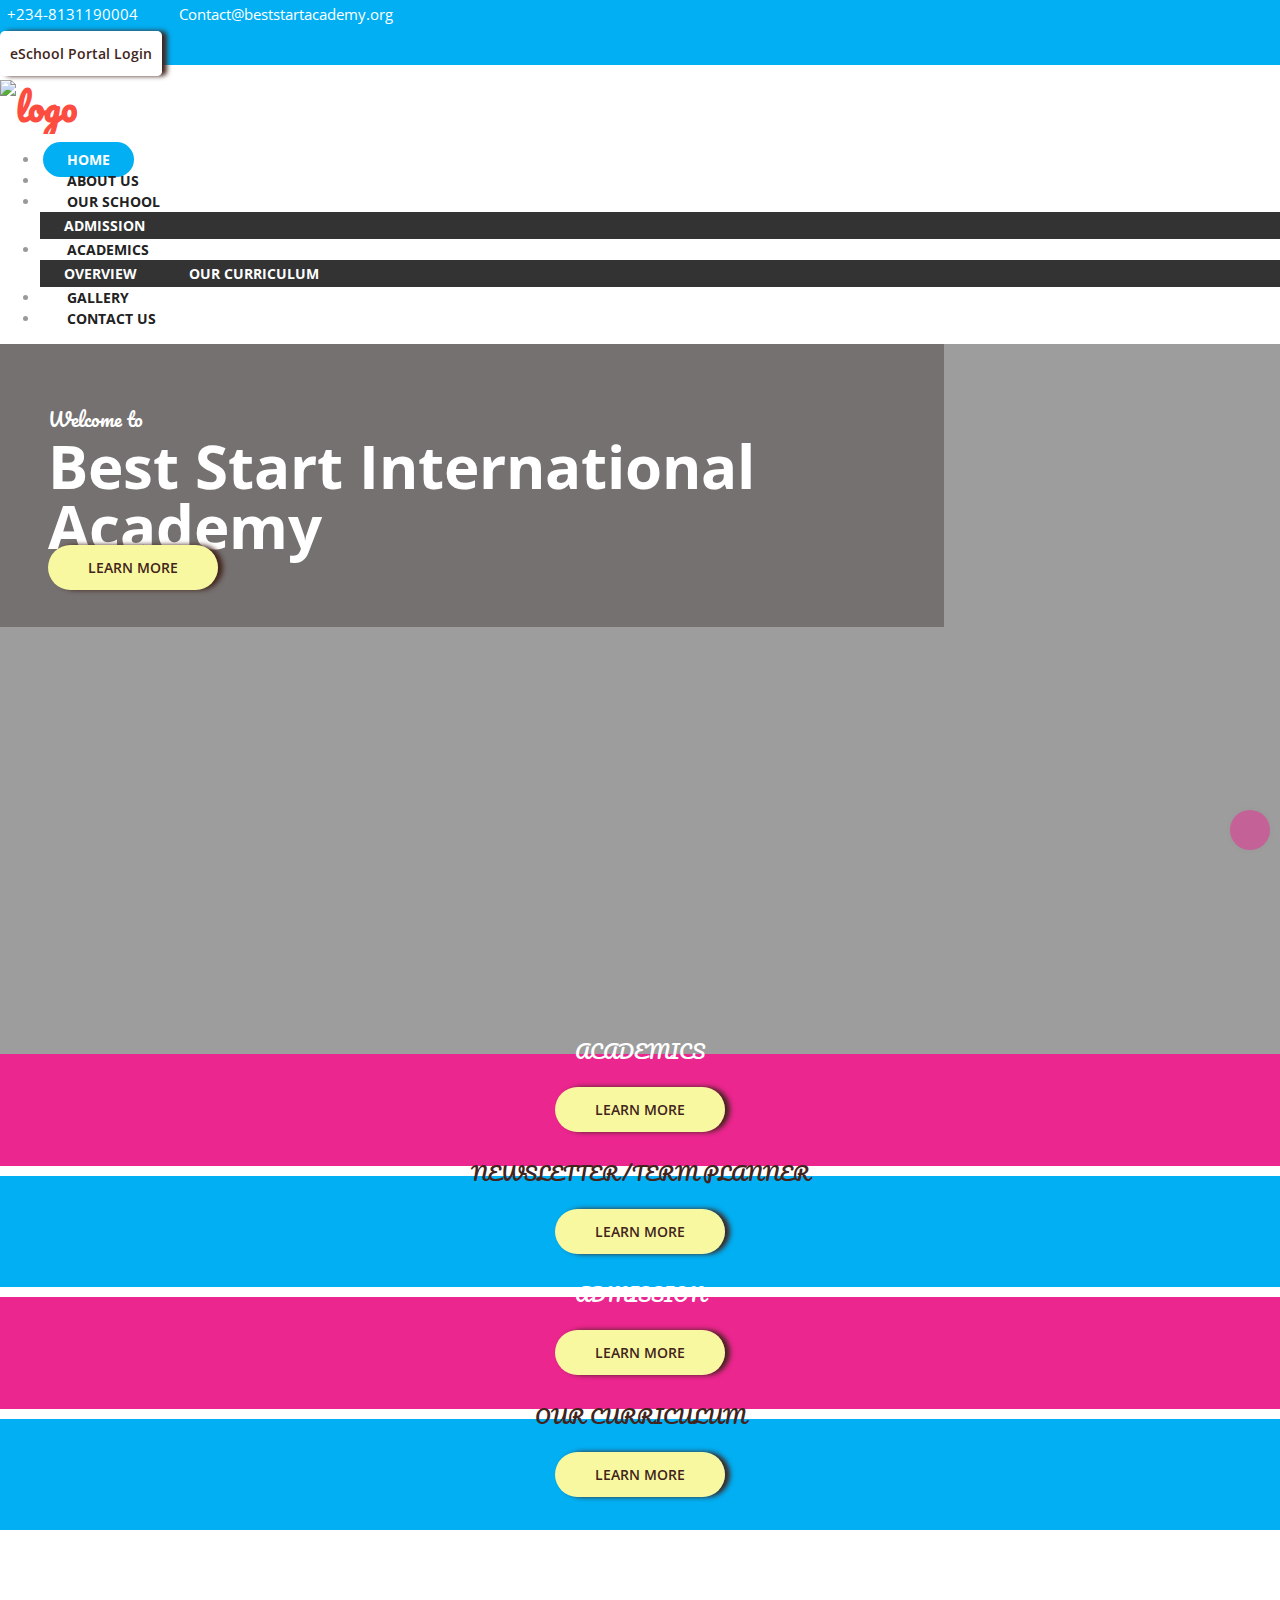
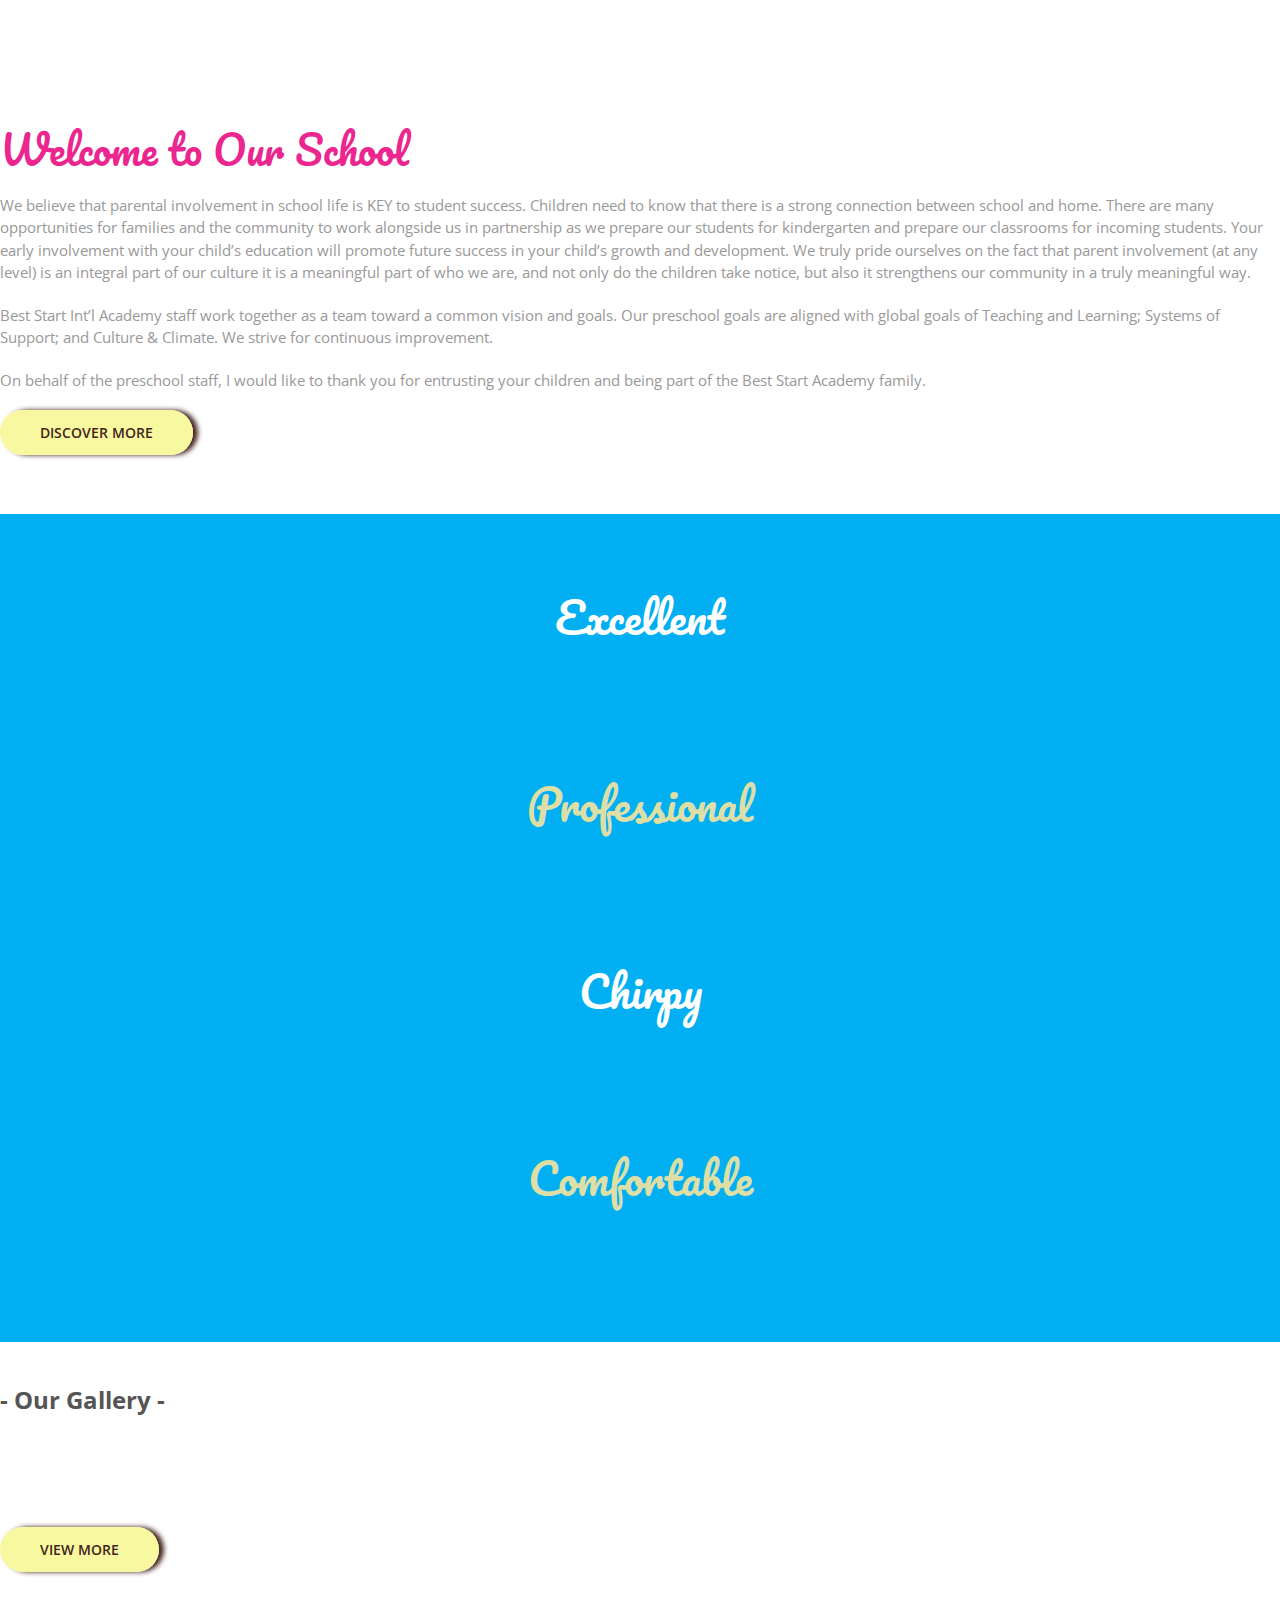
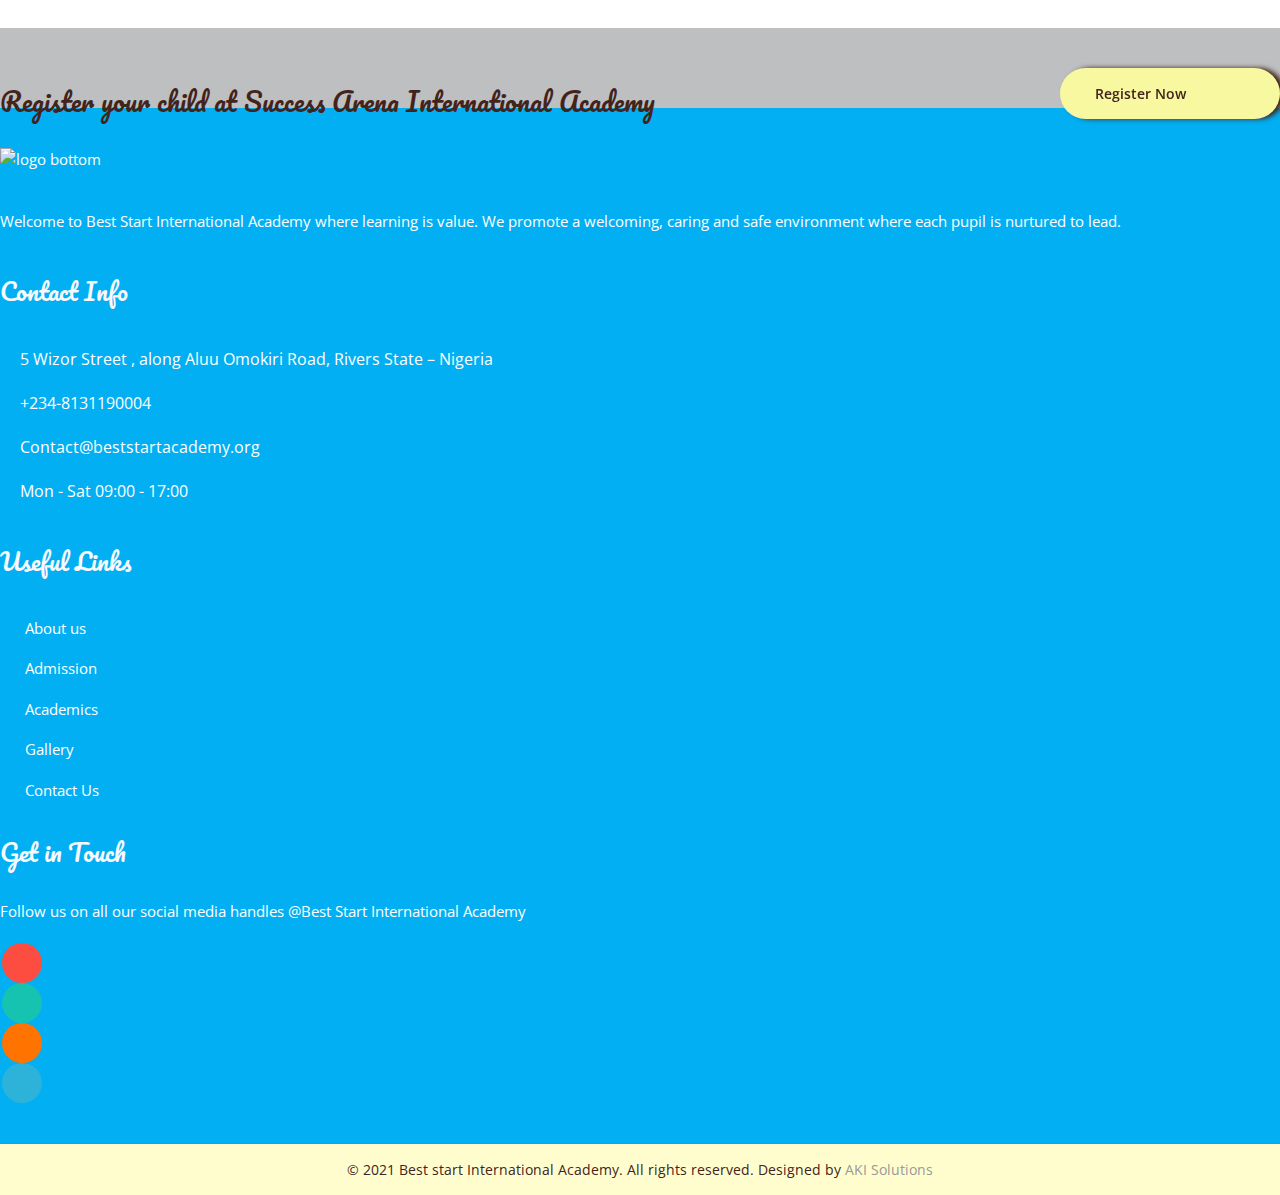
==== commit 23c6e6e6: "save to github" ====
--- a/index.html
+++ b/index.html
@@ -307,20 +307,16 @@
 						<h2 class="section-heading">
 							Welcome to Our School
 						</h2>
-						<p>Thank you for choosing Success Arena International Academy for your child. 
-							We assure you that you have made
-							the right choice.
+						<p>We believe that parental involvement in school life is KEY to student success. Children need to know that there is a strong connection between school and home. There are many opportunities for families and the community to work alongside us in partnership as we prepare our students for kindergarten and prepare our classrooms for incoming students. Your early involvement with your child’s education will promote future success in your child’s growth and development. We truly pride ourselves on the fact that parent involvement (at any level) is an integral part of our culture it is a meaningful part of who we are, and not only do the children take notice, but also it strengthens our community in a truly meaningful way.
 						</p>
 						<p>
-							Success Arena was founded in February 2013 by Engr. & Evang. Samuel Cole t
-							o provide qualitative education with a supportive environment through well quality teachers. 
-							
+							Best Start Int’l Academy staff work together as a team toward a common vision and goals. Our preschool goals are aligned with global goals of Teaching and Learning; Systems of Support; and Culture & Climate. We strive for continuous improvement.
 						</p>
 
 						<p>
-							We provide a functional, cost effective and flexible learning opportunities which adds long life values to quality education for all categories of children, impacting on the child's character Godly values , intellectually, physically and socially, 
-							to stand out as foremost coeducational Institution providing highly accessible quality education which is anchored by social justice, equity, quality, at low cost.
-						</p>
+							On behalf of the preschool staff, I would like to thank you for entrusting your children and being part of the Best Start Academy family.
+                        </p>
+
 
 
 						<div class="spacer-10"></div>
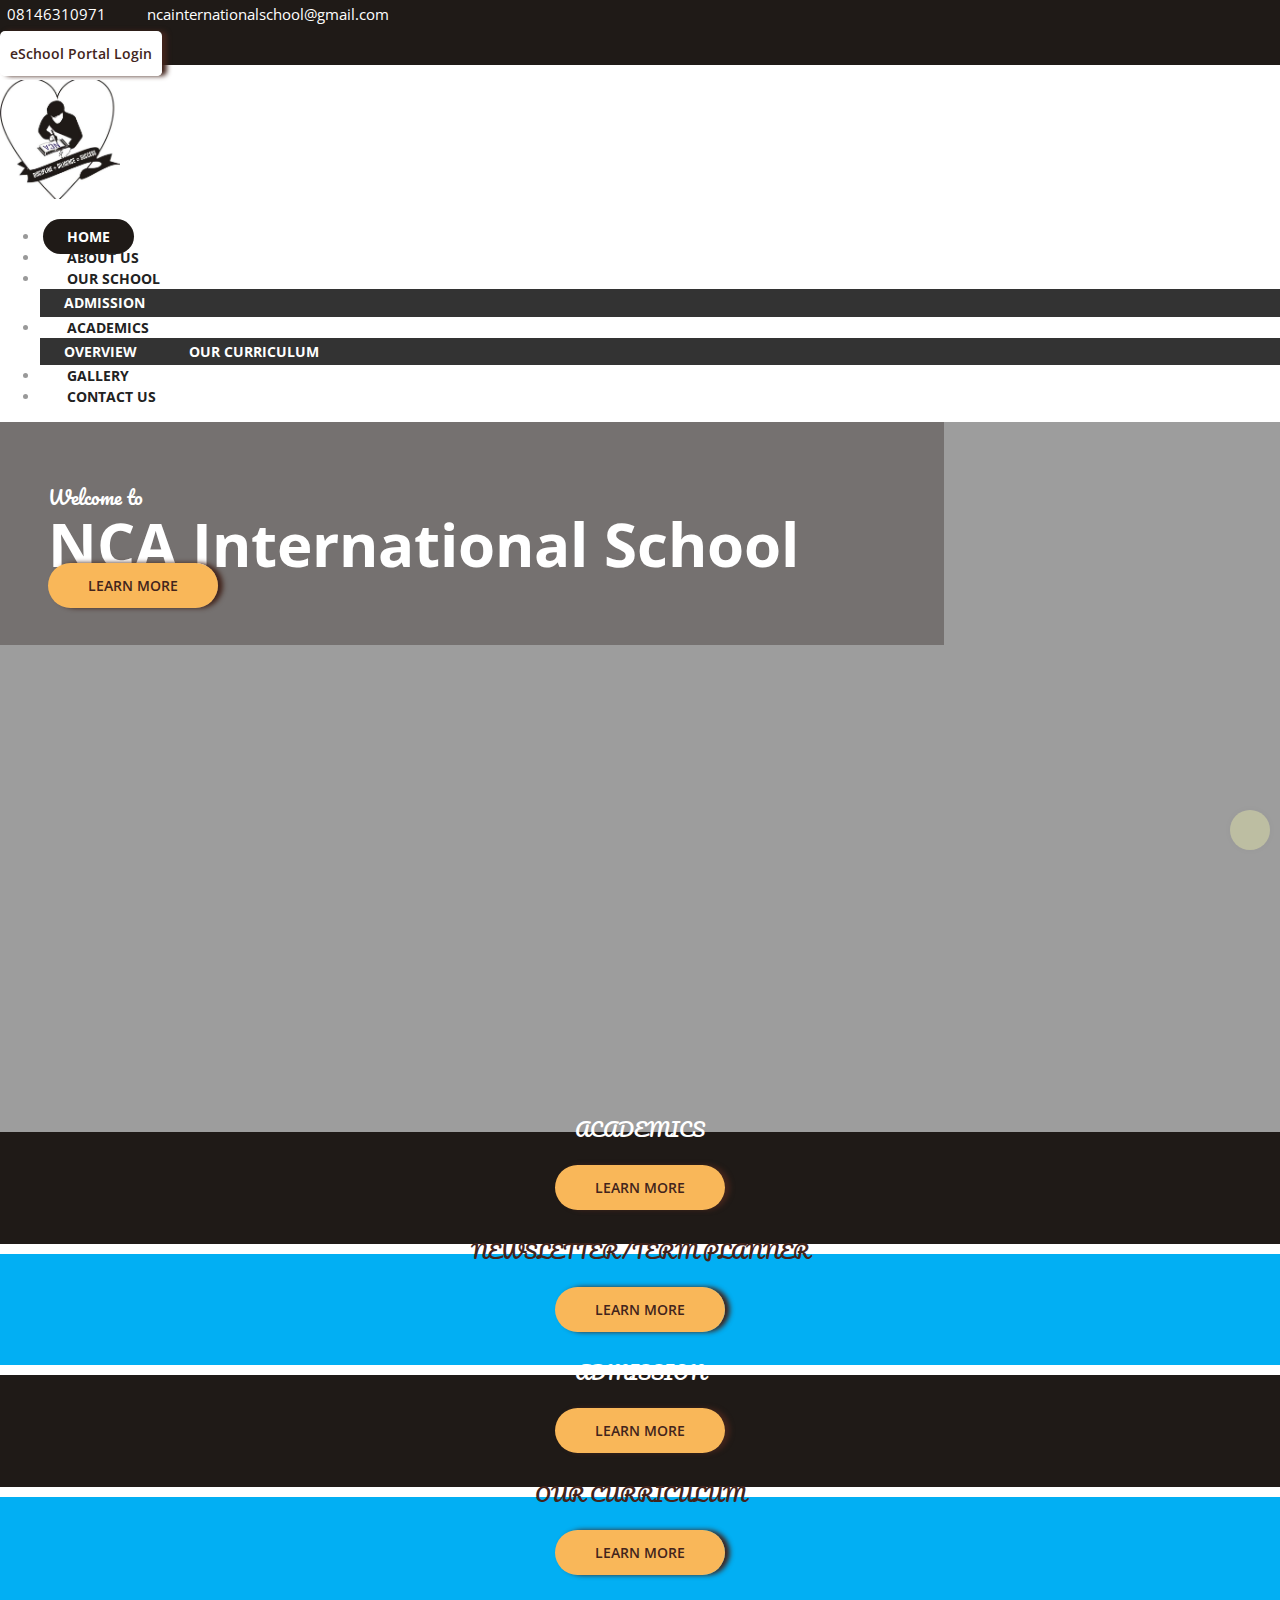
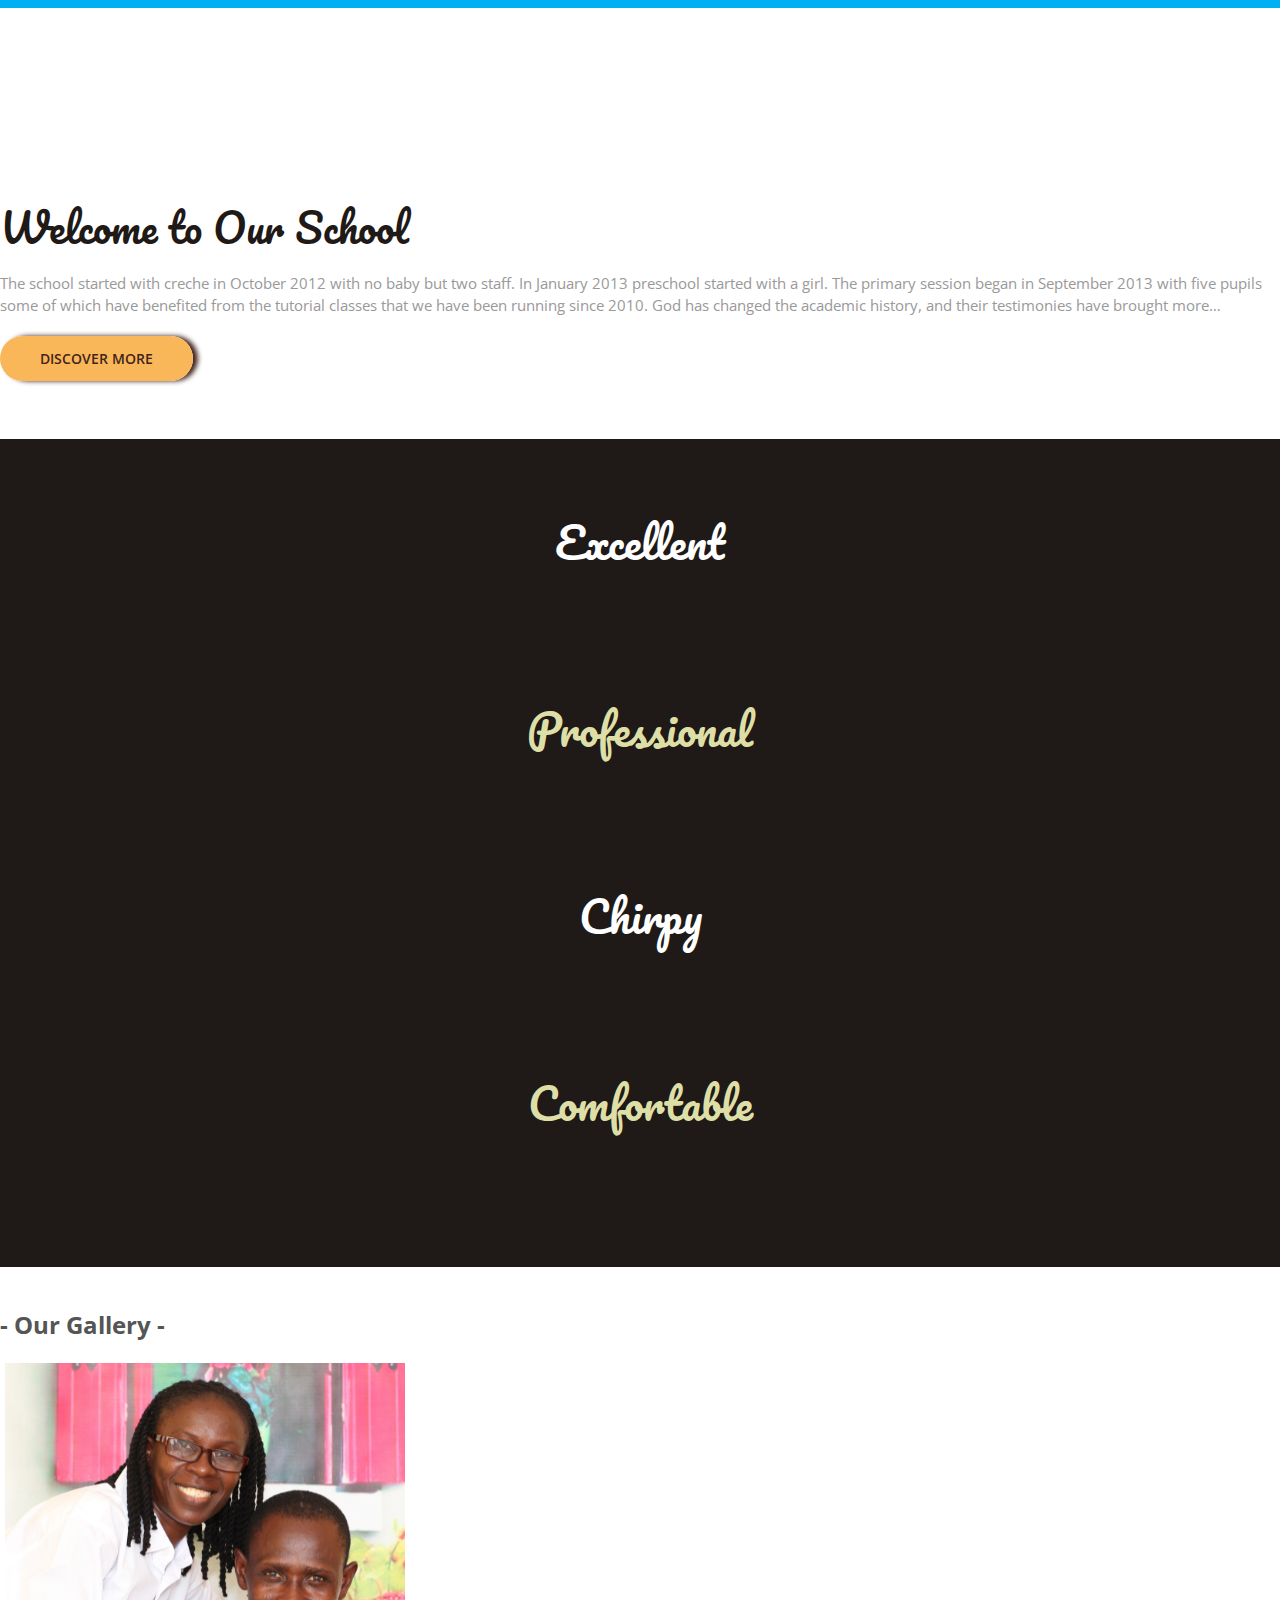
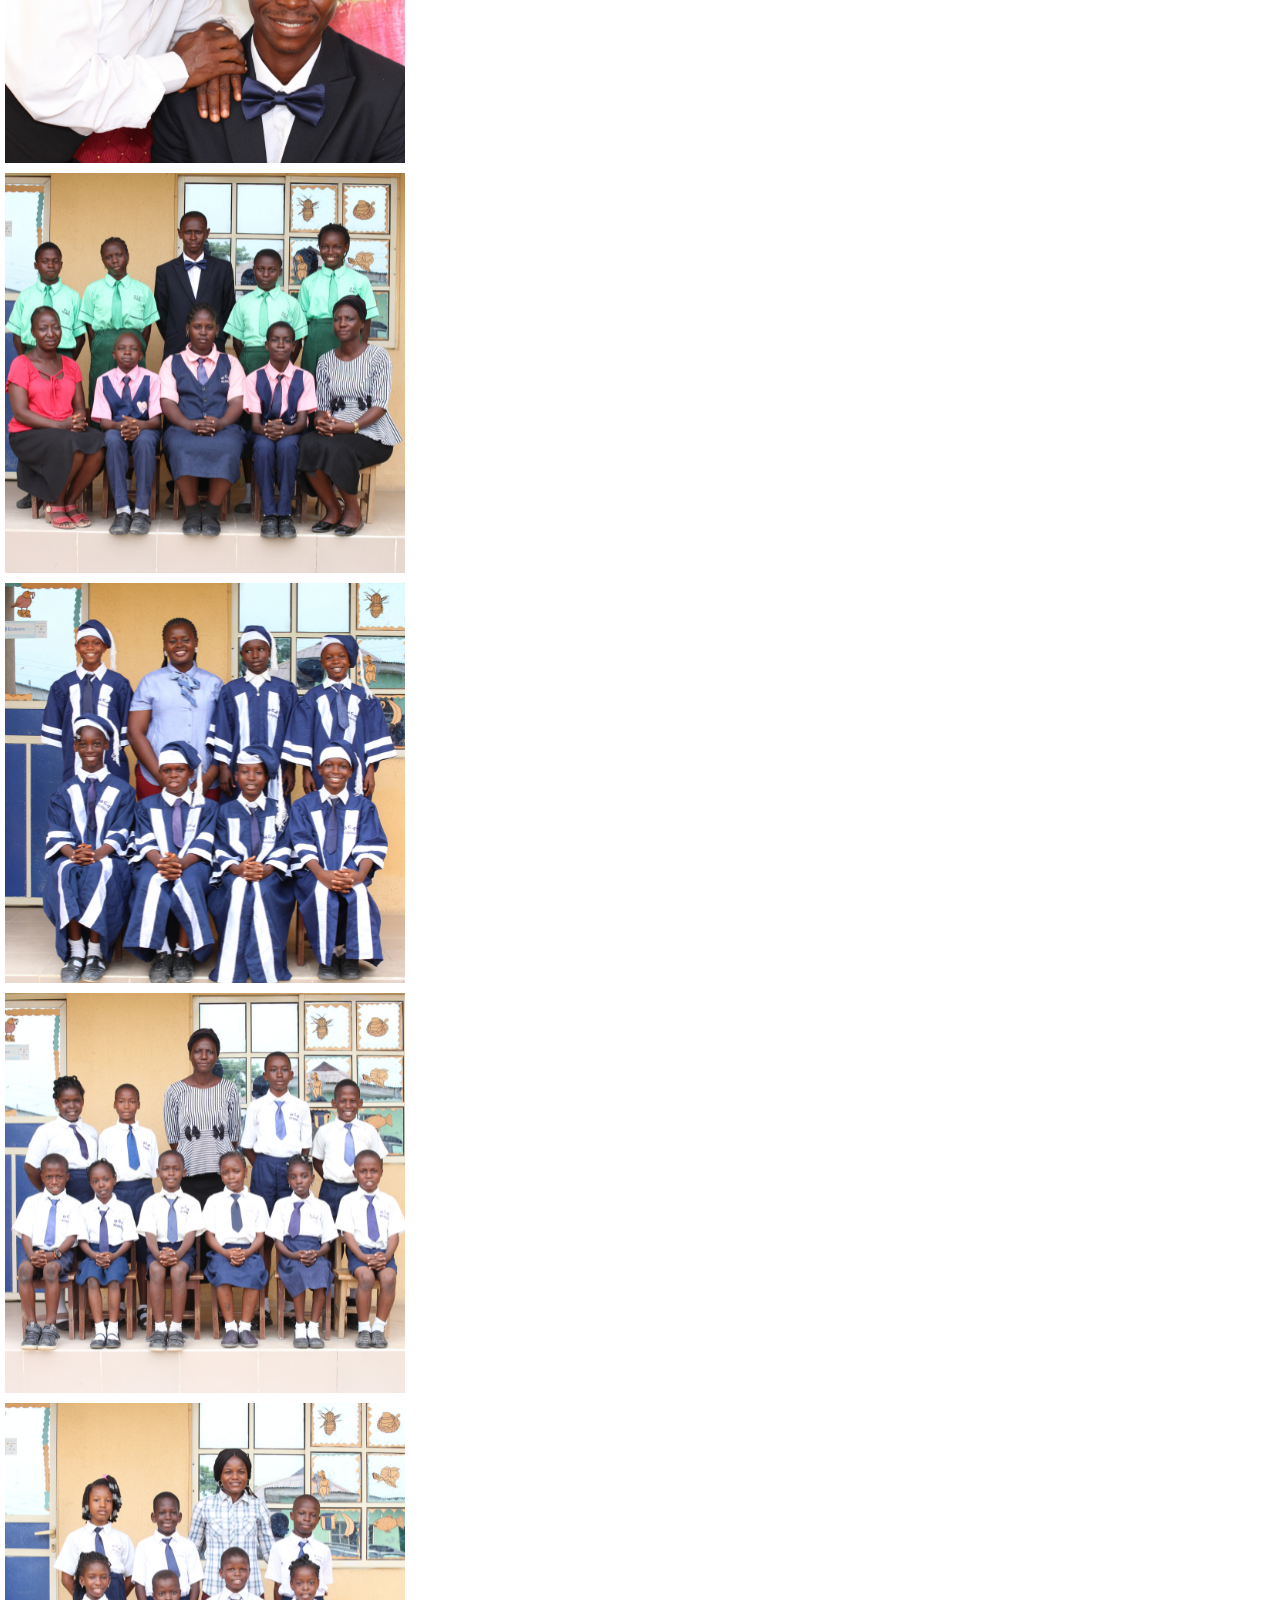
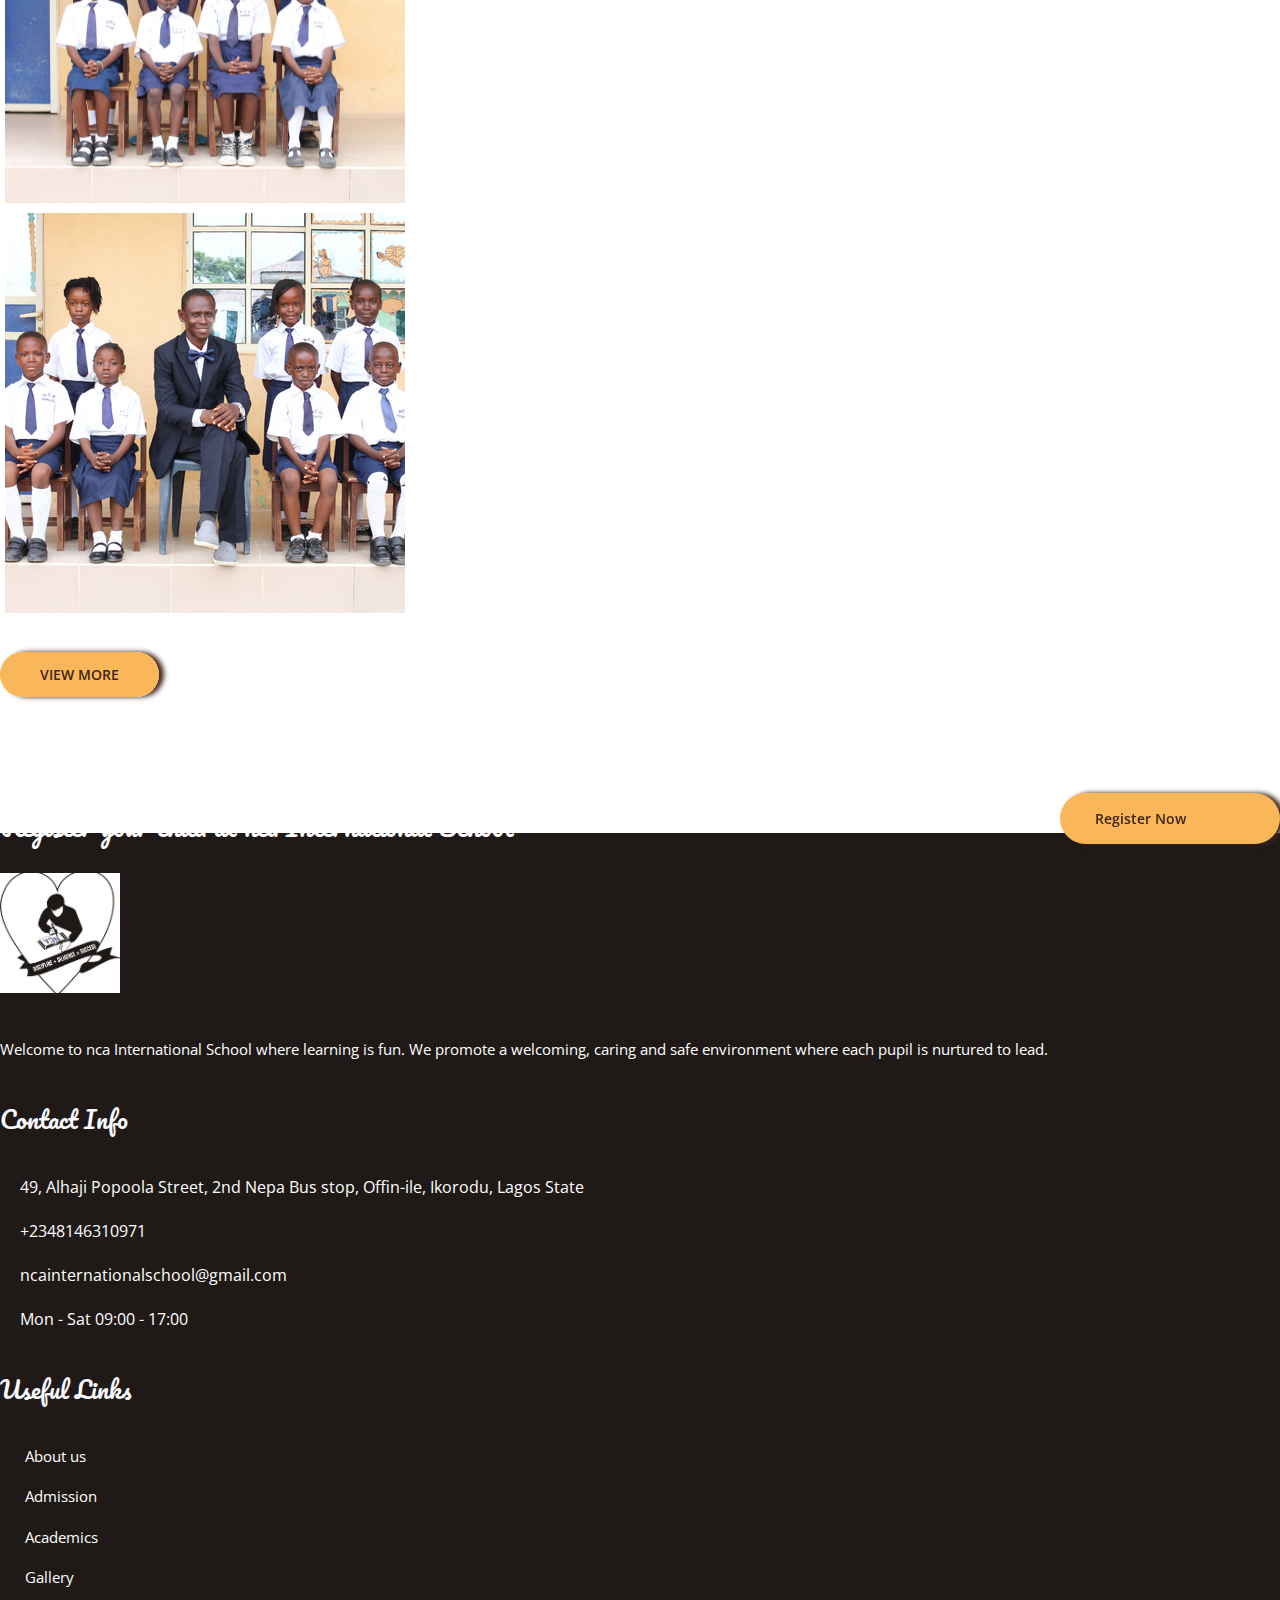
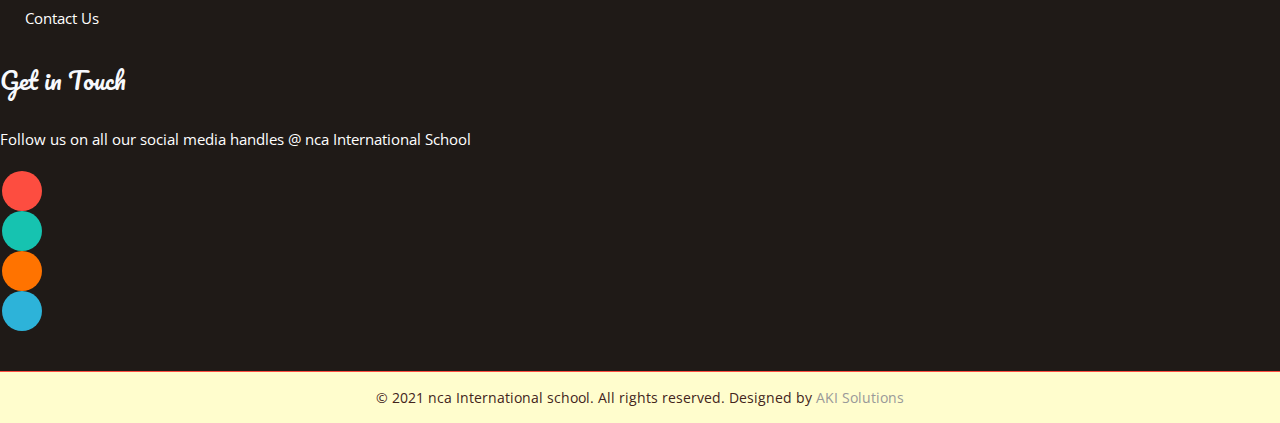
==== commit 3a87d8c3: "first commit" ====
--- a/index.html
+++ b/index.html
@@ -12,7 +12,7 @@
 	<!--[if IE]><meta http-equiv="x-ua-compatible" content="IE=9" /><![endif]-->
 	<meta name="viewport" content="width=device-width, initial-scale=1">
 	<meta description="">
-	<title>Best start International Academy</title>
+	<title>nca</title>
 	<!-- ==============================================
 	Favicons
 	=============================================== -->
@@ -56,17 +56,17 @@
 	<div class="header header-1">
 
 		<!-- TOPBAR -->
-		<div style="background-color: #02aff3;" class="topbar">
+		<div style="background-color: #1f1a17;" class="topbar">
 			<div class="container">
 				<div class="row align-items-center">
 					<div class="col-sm-8 col-md-6">
 						<div class="info">
 							<div class="info-item">
-								<i class="fa fa-phone"></i> +234-8131190004
+								<i class="fa fa-phone"></i> 08146310971
 							</div>
 							<div class="info-item">
 								<i class="fa fa-envelope-o"></i>
-								<a href="mailto:conatact@beststartacademy.org">Contact@beststartacademy.org</a>
+								<a href="mailto:ncainternationalschool@gmail.com">ncainternationalschool@gmail.com</a>
 							</div>
 						</div>
 					</div>
@@ -104,7 +104,7 @@
 			<div class="container">
 				<nav id="navbar-example" class="navbar navbar-expand-lg">
 					<a class="navbar-brand jk" href="index.html">
-						<img src="./images/beststartlogo.png" alt="logo">
+						<img src="./images/SCHOOL LOGO.JPG" alt="logo">
 					</a>
 
 					<style type="text/css">
@@ -182,12 +182,12 @@
 	<div id="oc-fullslider" class="banner">
 		<div class="owl-carousel owl-theme full-screen">
 			<div class="item">
-				<img src="images/bs1.jpeg" alt="Slider">
+				<img src="images/7.png" alt="Slider">
 				<div class="overlay-bg"></div>
 				<div class="container d-flex align-items-center">
 					<div class="wrap-caption animate__animated animate__backInLeft">
 						<h4 class="caption-supheading" style="color: white !important;">Welcome to</h4>
-						<h1 class="caption-heading">Best Start International Academy</h1>
+						<h1 class="caption-heading">NCA International School</h1>
 						<a href="about.html" class="btn btn-secondary mt-3">LEARN MORE</a>
 					</div>
 				</div>
@@ -203,18 +203,18 @@
 				</style>
 			</div>
 			<div class="item">
-				<img src="images/bs2.jpeg" alt="Slider">
+				<img src="images/5.png" alt="Slider">
 				<div class="overlay-bg"></div>
 				<div class="container d-flex align-items-center">
 					<div class="wrap-caption kd animate__animated animate__backInLeft">
-						<h4 class="caption-supheading" style="color: white !important;">Best Start International Academy</h4>
-						<h1 class="caption-heading">We Make Learning <br> Fun </h1>
+						<h4 class="caption-supheading" style="color: white !important;">NCA International School</h4>
+						<h1 class="caption-heading">Discipline+Diligence = Success</h1>
 						<a href="about.html" class="btn btn-secondary mt-3">LEARN MORE</a>
 					</div>
 				</div>
 			</div>
 			<div class="item">
-				<img src="images/s1.jpeg" alt="Slider">
+				<img src="images/6.png" alt="Slider">
 				<div class="overlay-bg"></div>
 				<div class="container d-flex align-items-center">
 					<div class="wrap-caption">
@@ -238,7 +238,7 @@
 							<div class="col-sm-12 col-md-3 col-lg-3">
 								<!-- BOX 1 -->
 								<div class="rs-feature-box-1 bg-primary">
-									<i class="fa fa-university"></i>
+									<i style="background-color: #e79750;" class="fa fa-university"></i>
 									<div class="body">
 										<h4 style="text-transform: uppercase;">Academics</h4>
 
@@ -250,7 +250,7 @@
 							<div class="col-sm-12 col-md-3 col-lg-3">
 								<!-- BOX 2 -->
 								<div class="rs-feature-box-1 bg-tertiary">
-									<i class="fa fa-comments"></i>
+									<i style="background-color: #e79750;" class="fa fa-comments"></i>
 									<div class="body">
 										<h4 style="color: #42241c;">Newsletter/Term planner</h4>
 										<!-- <p>Sedut perspiciatis unde omnis iste natus error sit voluptatem accusantium dolore mque laudantium</p> -->
@@ -262,7 +262,7 @@
 							<div class="col-sm-12 col-md-3 col-lg-3">
 								<!-- BOX 3 -->
 								<div class="rs-feature-box-1 bg-primary">
-									<i class="fa fa-graduation-cap"></i>
+									<i style="background-color: #e79750;" class="fa fa-graduation-cap"></i>
 									<div class="body">
 										<h4>Admission</h4>
 
@@ -276,7 +276,7 @@
 							<div class="col-sm-12 col-md-3 col-lg-3">
 								<!-- BOX 3 -->
 								<div class="rs-feature-box-1 bg-tertiary">
-									<i class="fa fa-bookmark-o"></i>
+									<i style="background-color: #e79750" class="fa fa-bookmark-o"></i>
 									<div class="body">
 										<h4 style="color: #42241c;">Our Curriculum</h4>
 
@@ -307,15 +307,15 @@
 						<h2 class="section-heading">
 							Welcome to Our School
 						</h2>
-						<p>We believe that parental involvement in school life is KEY to student success. Children need to know that there is a strong connection between school and home. There are many opportunities for families and the community to work alongside us in partnership as we prepare our students for kindergarten and prepare our classrooms for incoming students. Your early involvement with your child’s education will promote future success in your child’s growth and development. We truly pride ourselves on the fact that parent involvement (at any level) is an integral part of our culture it is a meaningful part of who we are, and not only do the children take notice, but also it strengthens our community in a truly meaningful way.
+						<p>The school started with creche in October 2012 with no baby but two staff. In January 2013 preschool started with a girl. The primary session began in September 2013 with five pupils some of which have benefited from the tutorial classes that we have been running since 2010. God has changed the academic history, and their testimonies have brought more…
 						</p>
-						<p>
+						<!-- <p>
 							Best Start Int’l Academy staff work together as a team toward a common vision and goals. Our preschool goals are aligned with global goals of Teaching and Learning; Systems of Support; and Culture & Climate. We strive for continuous improvement.
 						</p>
 
 						<p>
 							On behalf of the preschool staff, I would like to thank you for entrusting your children and being part of the Best Start Academy family.
-                        </p>
+                        </p> -->
 
 
 
@@ -394,8 +394,8 @@
 					<!-- Item 1 -->
 					<div class="col-xs-12 col-md-6 col-lg-4">
 						<div class="box-gallery">
-							<a href="images/Untitled design (8)/1.png" title="Gallery #1">
-								<img src="images/Untitled design (8)/1.png" alt="" class="img-fluid">
+							<a href="images/1.png" title="Gallery #1">
+								<img src="images/1.png" alt="" class="img-fluid">
 								<div class="project-info">
 									<div class="project-icon">
 										<span class="fa fa-search"></span>
@@ -407,8 +407,8 @@
 					<!-- Item 2 -->
 					<div class="col-xs-12 col-md-6 col-lg-4">
 						<div class="box-gallery">
-							<a href="images/Untitled design (8)/2.png" title="Gallery #2">
-								<img src="images/Untitled design (8)/2.png" alt="" class="img-fluid">
+							<a href="images/10.png" title="Gallery #2">
+								<img src="images/10.png" alt="" class="img-fluid">
 								<div class="project-info">
 									<div class="project-icon">
 										<span class="fa fa-search"></span>
@@ -420,8 +420,8 @@
 					<!-- Item 3 -->
 					<div class="col-xs-12 col-md-6 col-lg-4">
 						<div class="box-gallery">
-							<a href="images/Untitled design (8)/3.png" title="Gallery #3">
-								<img src="images/Untitled design (8)/3.png" alt="" class="img-fluid">
+							<a href="images/2.png" title="Gallery #3">
+								<img src="images/2.png" alt="" class="img-fluid">
 								<div class="project-info">
 									<div class="project-icon">
 										<span class="fa fa-search"></span>
@@ -433,8 +433,8 @@
 					<!-- Item 4 -->
 					<div class="col-xs-12 col-md-6 col-lg-4">
 						<div class="box-gallery">
-							<a href="images/Untitled design (8)/4.png" title="Gallery #4">
-								<img src="images/Untitled design (8)/4.png" alt="" class="img-fluid">
+							<a href="images/3.png" title="Gallery #4">
+								<img src="images/3.png" alt="" class="img-fluid">
 								<div class="project-info">
 									<div class="project-icon">
 										<span class="fa fa-search"></span>
@@ -446,8 +446,8 @@
 					<!-- Item 5 -->
 					<div class="col-xs-12 col-md-6 col-lg-4">
 						<div class="box-gallery">
-							<a href="images/Untitled design (8)/5.png" title="Gallery #5">
-								<img src="images/Untitled design (8)/5.png" alt="" class="img-fluid">
+							<a href="images/4.png" title="Gallery #5">
+								<img src="images/4.png" alt="" class="img-fluid">
 								<div class="project-info">
 									<div class="project-icon">
 										<span class="fa fa-search"></span>
@@ -459,8 +459,8 @@
 					<!-- Item 6 -->
 					<div class="col-xs-12 col-md-6 col-lg-4">
 						<div class="box-gallery">
-							<a href="images/Untitled design (8)/6.png" title="Gallery #6">
-								<img src="images/Untitled design (8)/6.png" alt="" class="img-fluid">
+							<a href="images/n1.png" title="Gallery #6">
+								<img src="images/n1.png" alt="" class="img-fluid">
 								<div class="project-info">
 									<div class="project-icon">
 										<span class="fa fa-search"></span>
@@ -506,7 +506,7 @@
 					<div class="col-sm-12 col-md-12">
 						<div class="cta-1">
 							<div class="body-text mb-3">
-								<h3 class="my-1" style="color: #42241c;">Register your child at Success Arena International Academy</h3>
+								<h3 class="my-1" style="color: white;">Register your child at nca International School</h3>
 
 							</div>
 							<div class="body-action">
@@ -540,17 +540,16 @@
 	</style>
 
 	<!-- FOOTER SECTION -->
-	<div style="background-color: #02aff3;" class="footer" data-background="images/footer.jpg">
+	<div style="background-color: #1f1a17;" class="footer" data-background="images/footer.jpg">
 		<div class="content-wrap">
 			<div class="container">
 
 				<div class="row">
 					<div class="col-sm-12 col-md-6 col-lg-3">
 						<div class="footer-item">
-							<img src="images/beststartlogo.png" alt="logo bottom" class="logo-bottom">
+							<img src="images/SCHOOL LOGO.JPG" alt="logo bottom" class="logo-bottom">
 							<div class="spacer-30"></div>
-							<p>Welcome to Best Start International Academy where learning is value. We promote a welcoming, caring
-								and safe environment where each pupil is nurtured to lead.</p>
+							<p>Welcome to nca International School where learning is fun. We promote a welcoming, caring and safe environment where each pupil is nurtured to lead.</p>
 
 						</div>
 					</div>
@@ -565,21 +564,20 @@
 									<div class="info-icon">
 										<span class="fa fa-map-marker"></span>
 									</div>
-									<div class="info-text">5 Wizor Street ,
-										along Aluu Omokiri Road, Rivers State – Nigeria</div>
+									<div class="info-text">49, Alhaji Popoola Street, 2nd Nepa Bus stop, Offin-ile, Ikorodu, Lagos State</div>
 								</li>
 								<li>
 									<div class="info-icon">
 										<span class="fa fa-phone"></span>
 									</div>
-									<div class="info-text">+234-8131190004</div>
+									<div class="info-text">+2348146310971</div>
 								</li>
 								<li>
 									<div class="info-icon">
 										<span class="fa fa-envelope"></span>
 									</div>
-									<div class="info-text"><a href="mailto:Contact@beststartacademy.org"
-											title="" style="color: #fff;">Contact@beststartacademy.org</a></div>
+									<div class="info-text"><a href="mailto:ncainternationalschool@gmail.com"
+											title="" style="color: #fff;">ncainternationalschool@gmail.com</a></div>
 								</li>
 								<li>
 									<div class="info-icon">
@@ -617,7 +615,7 @@
 							<div class="footer-title">
 								Get in Touch
 							</div>
-							<p>Follow us on all our social media handles @Best Start International Academy</p>
+							<p>Follow us on all our social media handles @ nca International School</p>
 							<div class="sosmed-icon d-inline-flex">
 								<a href="#" class="fb"><i class="fa fa-facebook"></i></a>
 								<a href="#" class="tw"><i class="fa fa-twitter"></i></a>
@@ -634,7 +632,7 @@
 			<div class="container">
 				<div class="row">
 					<div class="col-sm-12 col-md-12">
-						<p class="ftex copy" style="color: #42241c;">© 2021 Best start International Academy. All rights reserved. Designed by <a
+						<p class="ftex copy" style="color: #42241c;">© 2021 nca International school. All rights reserved. Designed by <a
 								href="http://akisolutions.com.ng" target="_blank">AKI Solutions</a></p>
 					</div>
 				</div>
--- a/css/style.css
+++ b/css/style.css
@@ -549,9 +549,9 @@
   margin-top: 0;
   padding-bottom: 5px;
   position: relative;
-  color: #eb268f; }
+  color: #1f1a17; }
   .section-heading.light {
-    color: #eb268f; }
+    color: #1f1a17; }
     .section-heading.light span {
       color: #ffffff; }
     .section-heading.light:after {
@@ -633,7 +633,7 @@
     left: 0;
     right: 0;
     bottom: 0;
-    background-color: #02aff3; }
+    background-color: #1f1a17; }
 
 blockquote {
   padding: 15px 20px;
@@ -695,10 +695,10 @@
   font-family: "Open Sans", sans-serif; }
 
 .bg-primary {
-  background-color: #eb268f !important; }
-
-.bg-secondary {
-  background-color: #bebfc1 !important; }
+  background-color: #1f1a17 !important; }
+
+/* .bg-secondary {
+  background-color: #bebfc1 !important; } */
 
 .bg-tertiary {
   background-color: #02aff3 !important; }
@@ -744,7 +744,7 @@
       color: #999999; }
 
 .text-secondary {
-  color: #F1C22E !important; }
+  color: #1f1a17 !important; }
 
 .text-white a {
   color: #ffffff; }
@@ -772,7 +772,7 @@
     left: 0;
     right: 0;
     bottom: 0;
-    background-color: #eb268f; }
+    background-color: #1f1a17; }
   .banner-page .content-wrap {
     padding: 60px 0; }
   .banner-page .title-page {
@@ -916,17 +916,17 @@
   -moz-border-radius: 30px;
   -ms-border-radius: 30px;
   border-radius: 30px;
-  background-color: #f7f8a0 !important;
+  background-color: #f9b759 !important;
   box-shadow: 5px 0px 5px; 
 }
 .btn:hover,.btn-secondary:hover,.btn-primary:hover{
-  background-color: #ca8504 !important;
+  background-color: #f9b759 !important;
   transition: 1s;
   color: white;
   text-emphasis-color: white;
 }
 .btn-default {
-  background-color: #FD4D40;
+  background-color: #f9b759;
   color: #ffffff;
   padding: 15px 20px;
   border: 0;
@@ -942,7 +942,7 @@
   background-color: #FD4D40;
   color: #ffffff; }
   .btn-primary:hover {
-    background-color: #ddab0f;
+    background-color: #f9b759;
     color: #ffffff; }
 
 .btn-secondary {
@@ -2464,7 +2464,7 @@
   overflow: hidden;
   text-indent: 100%;
   white-space: nowrap;
-  background: #eb268f url("../images/cd-top-arrow.svg") no-repeat center 50%;
+  background: #dedfa7 url("../images/cd-top-arrow.svg") no-repeat center 50%;
   visibility: hidden;
   opacity: 0;
   -ms-filter: "progid:DXImageTransform.Microsoft.Alpha(Opacity=0)";
@@ -2494,7 +2494,7 @@
     filter: alpha(opacity=50); }
 
 .progress-bar {
-  background-color: #eb268f; }
+  background-color: #1f1a17; }
 
 .rs-progress .name {
   color: #222222;
@@ -2666,7 +2666,7 @@
     /* END STIKY */ }
     .header-1 .navbar-main .active > .nav-link {
       color: #ffffff;
-      background-color: #02aff3; }
+      background-color: #1f1a17; }
     .header-1 .navbar-main .nav-link {
       color: #222222;
       padding: .5rem 1.5rem;
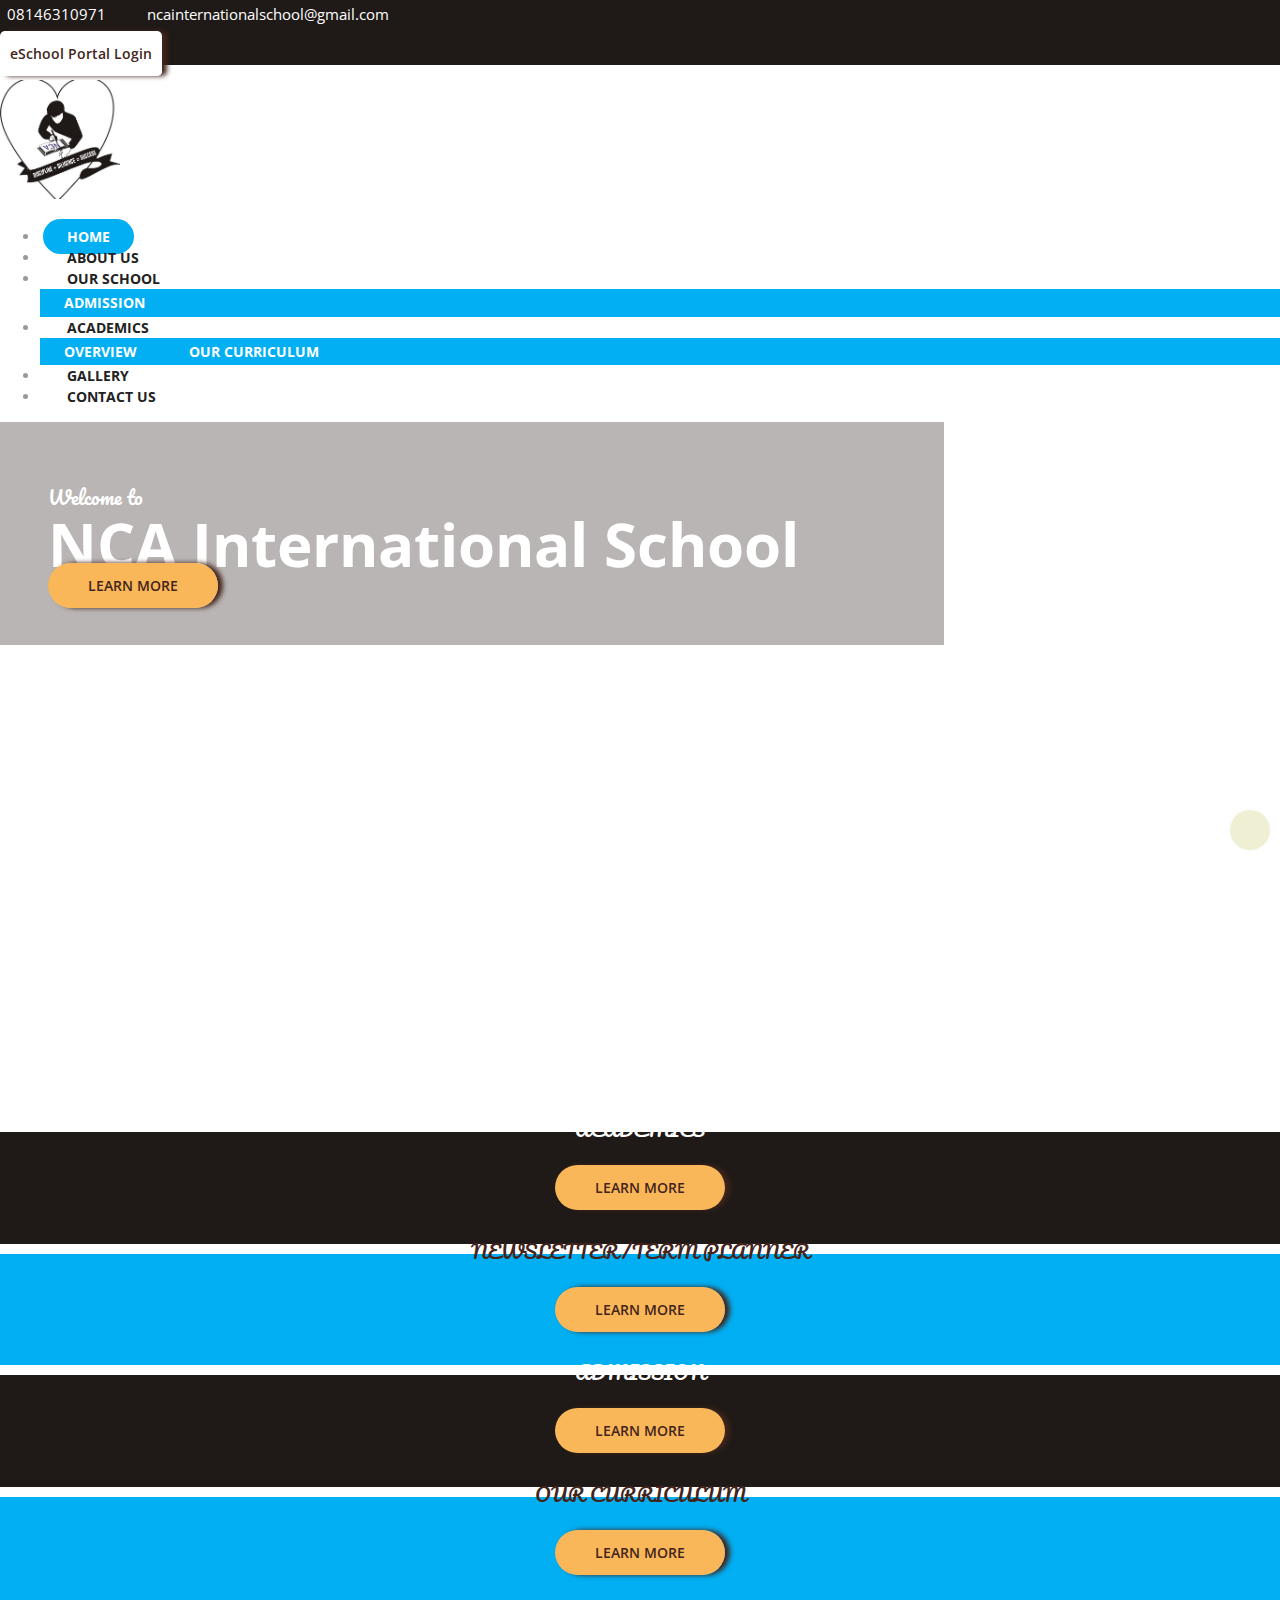
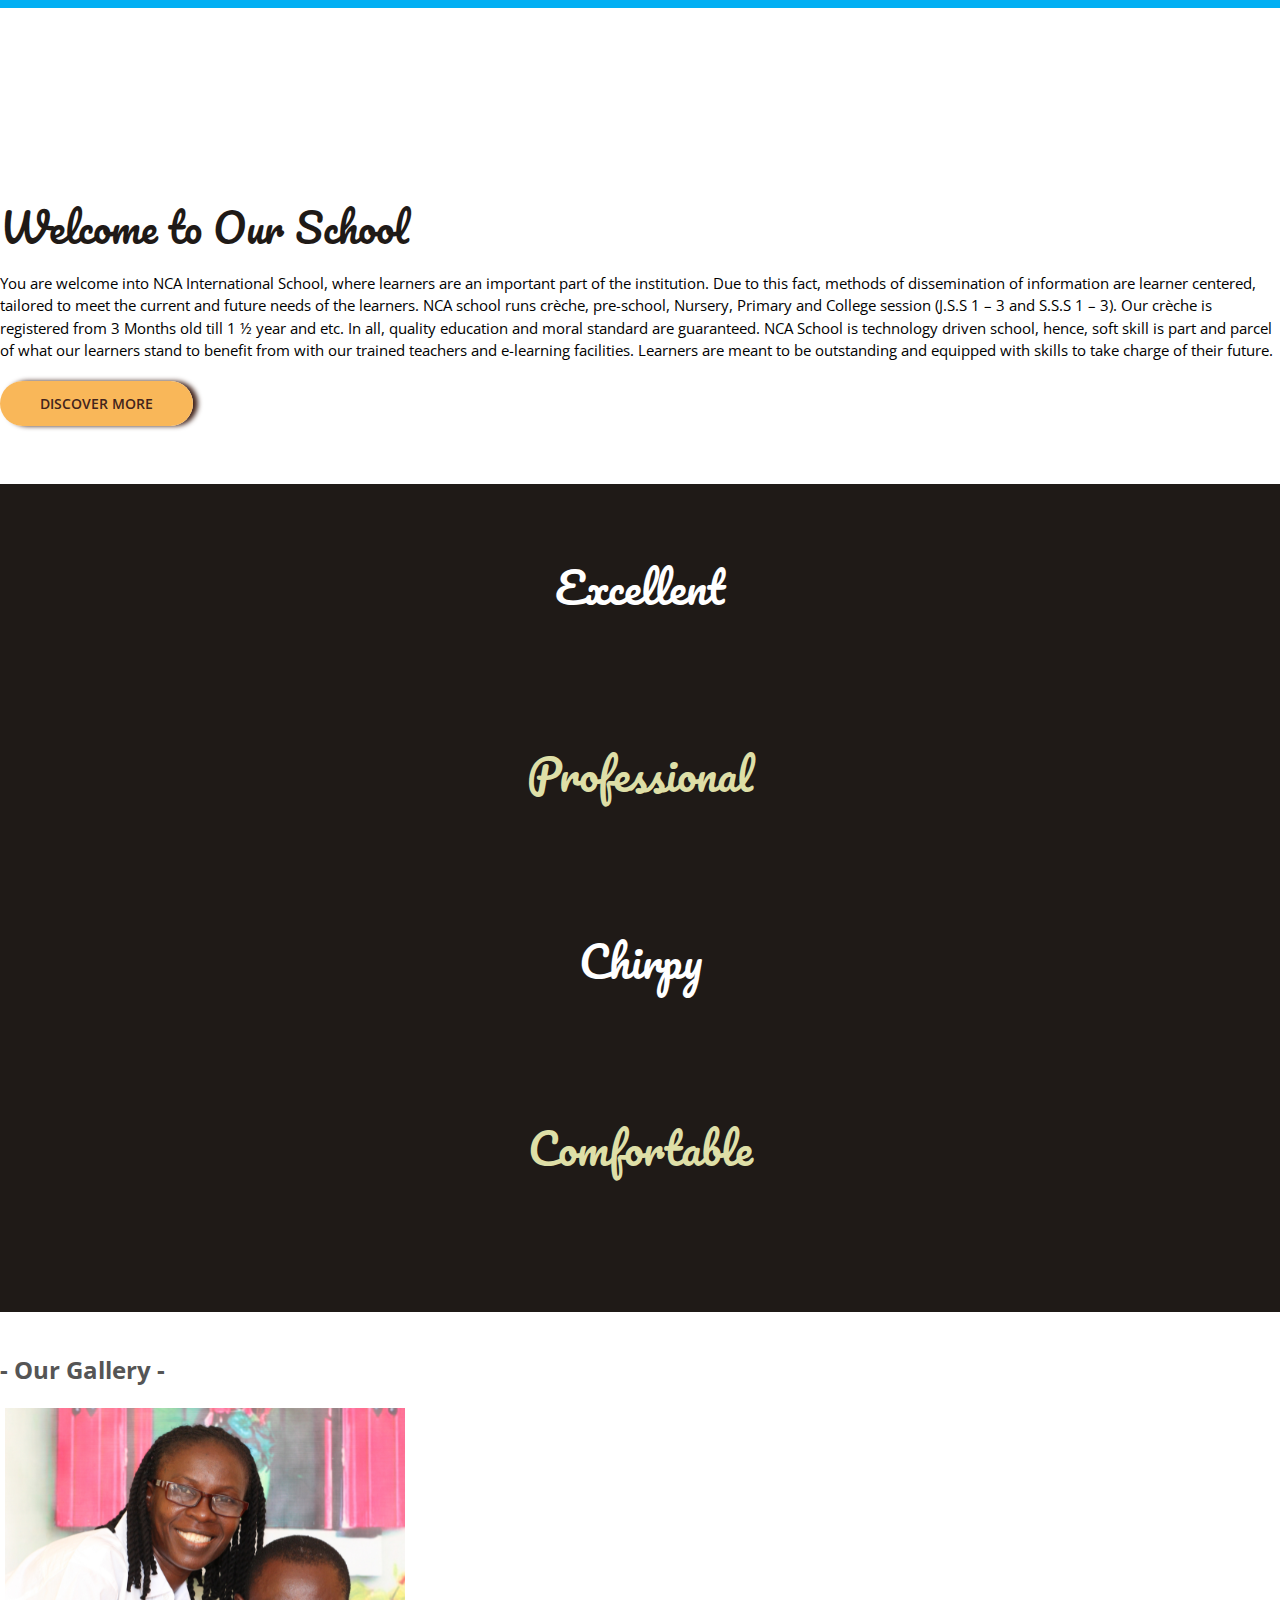
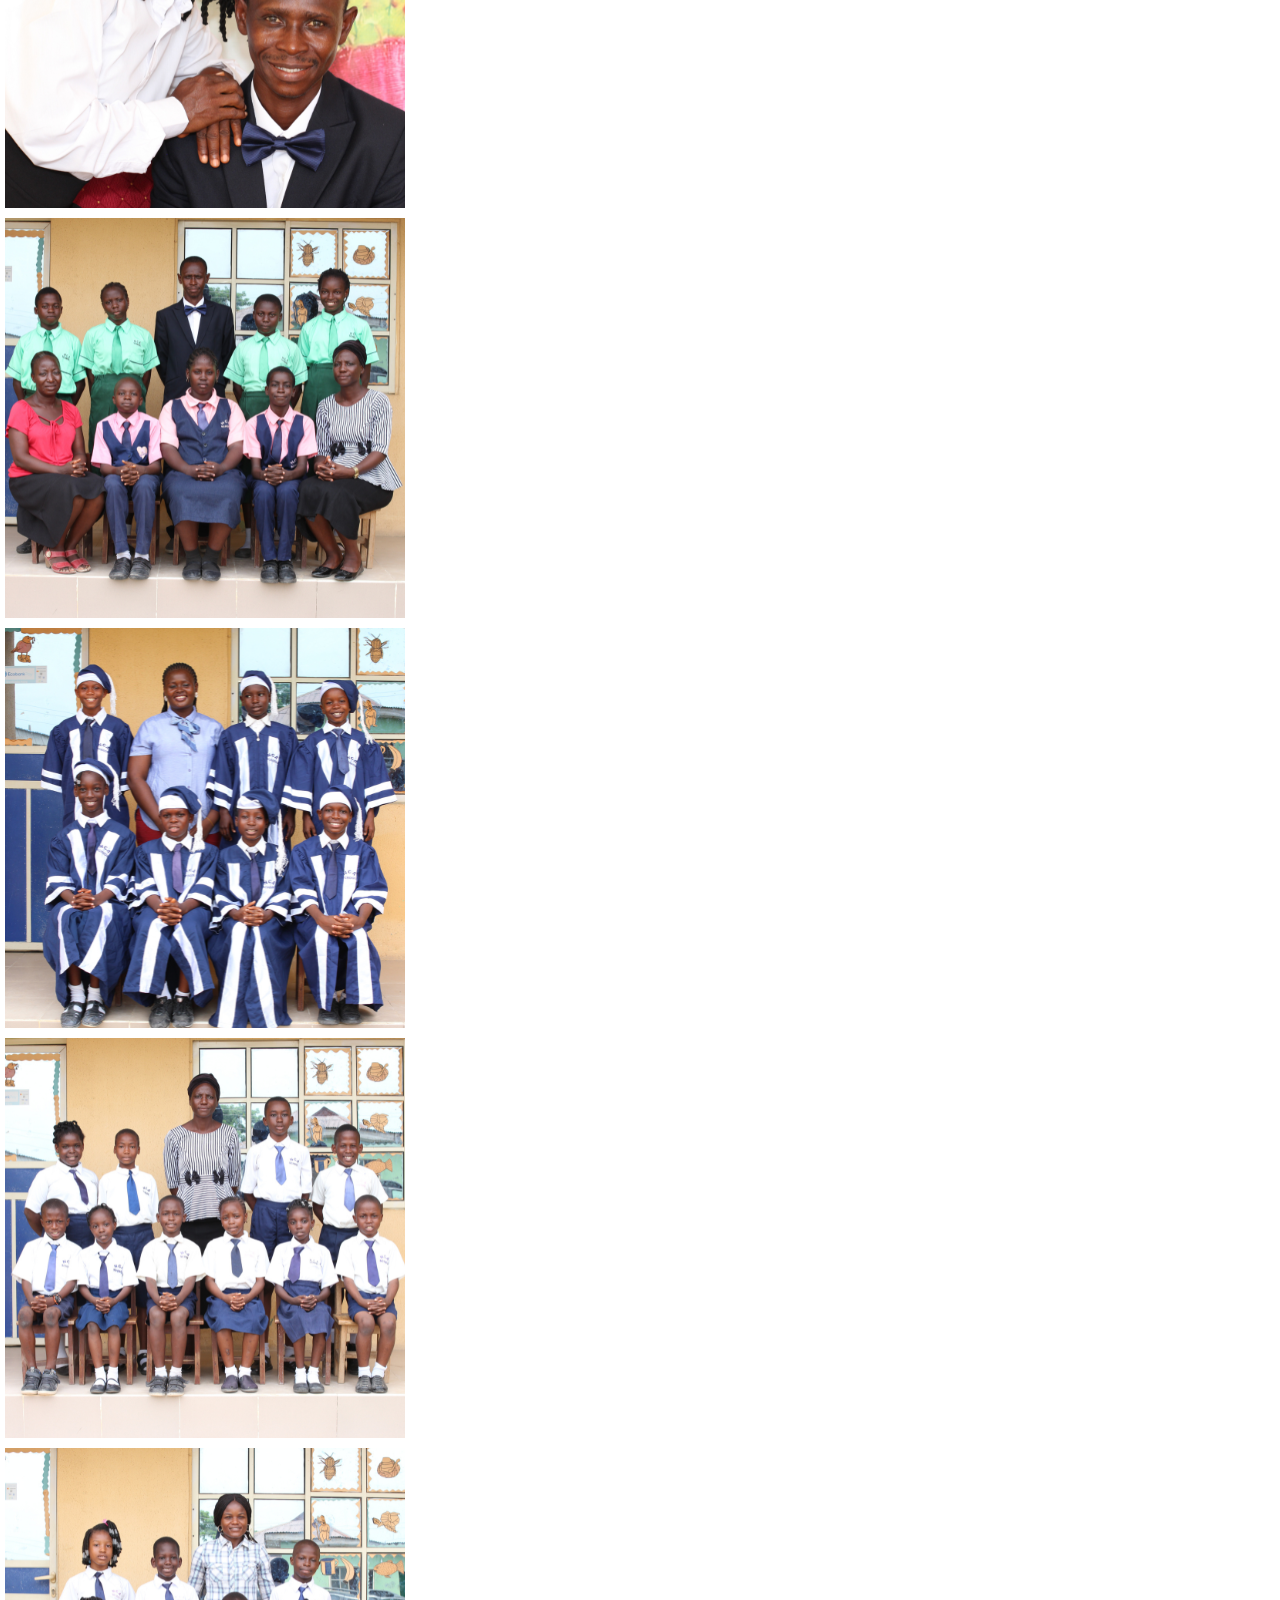
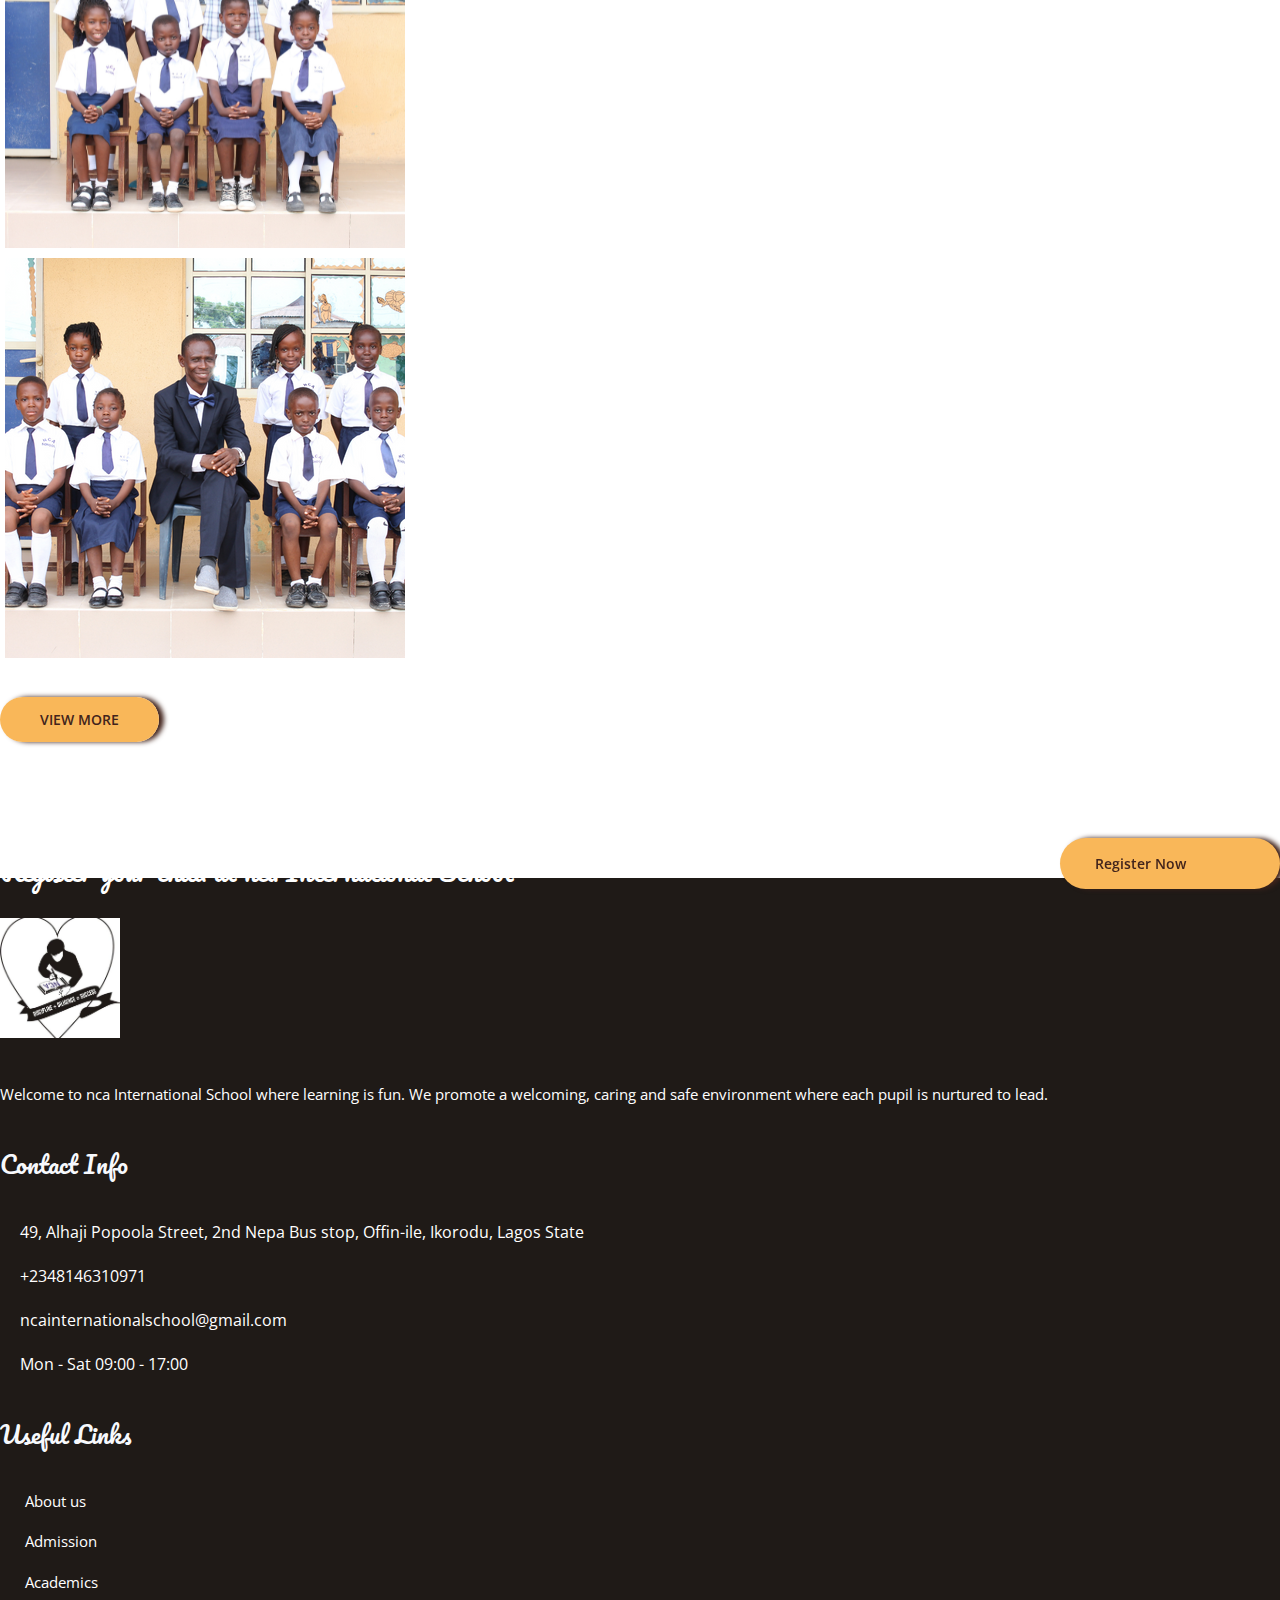
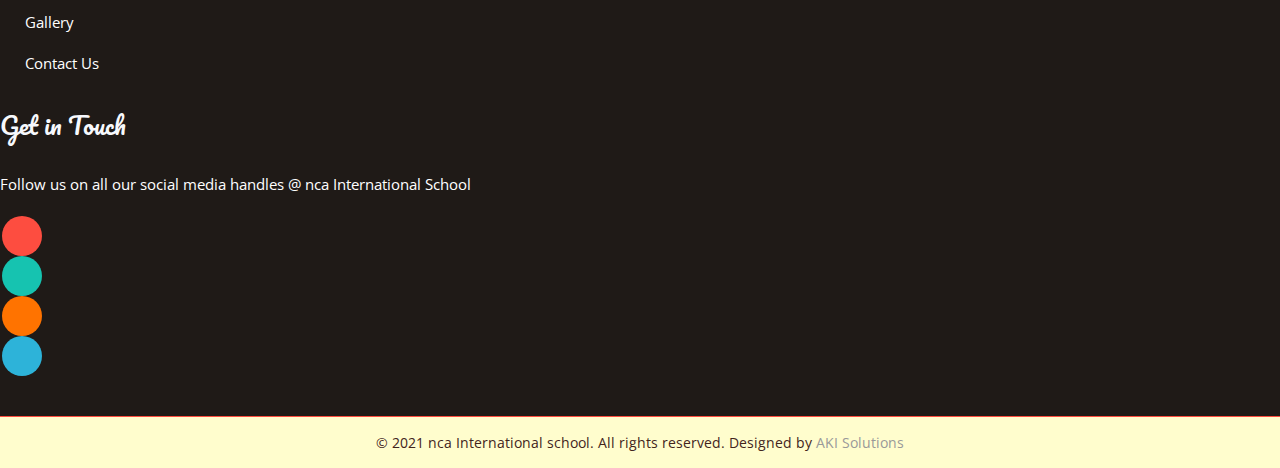
==== commit 19637b66: "save to github" ====
--- a/index.html
+++ b/index.html
@@ -16,10 +16,10 @@
 	<!-- ==============================================
 	Favicons
 	=============================================== -->
-	<link rel="apple-touch-icon" sizes="180x180" href="./favicon_io/android-chrome-192x192.png">
-	<link rel="icon" type="image/png" sizes="32x32" href="./favicon_io/favicon-32x32.png">
-	<link rel="icon" type="image/png" sizes="16x16" href="./favicon_io/favicon-16x16.png">
-	<link rel="manifest" href="./favicon_io/site.webmanifest">
+	<link rel="apple-touch-icon" sizes="180x180" href="/apple-touch-icon.png">
+	<link rel="icon" type="image/png" sizes="32x32" href="/favicon-32x32.png">
+	<link rel="icon" type="image/png" sizes="16x16" href="/favicon-16x16.png">
+	<link rel="manifest" href="/site.webmanifest">
 
 	<link rel="stylesheet" href="https://cdnjs.cloudflare.com/ajax/libs/animate.css/4.1.1/animate.min.css" />
 	<!-- ==============================================
@@ -307,7 +307,11 @@
 						<h2 class="section-heading">
 							Welcome to Our School
 						</h2>
-						<p>The school started with creche in October 2012 with no baby but two staff. In January 2013 preschool started with a girl. The primary session began in September 2013 with five pupils some of which have benefited from the tutorial classes that we have been running since 2010. God has changed the academic history, and their testimonies have brought more…
+						<p style="color: #000;">You are welcome into NCA International School, where learners are an important part of the institution. Due to this fact, methods of dissemination of information are learner centered, tailored to meet the current and future needs of the learners.
+
+							NCA school runs crèche, pre-school, Nursery, Primary and College session (J.S.S 1 – 3 and S.S.S 1 – 3). Our crèche is registered from 3 Months old till 1 ½ year and etc. In all, quality education and moral standard are guaranteed. 
+							
+							NCA School is technology driven school, hence, soft skill is part and parcel of what our learners stand to benefit from with our trained teachers and e-learning facilities.  Learners are meant to be outstanding and equipped with skills to take charge of their future. 
 						</p>
 						<!-- <p>
 							Best Start Int’l Academy staff work together as a team toward a common vision and goals. Our preschool goals are aligned with global goals of Teaching and Learning; Systems of Support; and Culture & Climate. We strive for continuous improvement.
--- a/css/style.css
+++ b/css/style.css
@@ -772,7 +772,7 @@
     left: 0;
     right: 0;
     bottom: 0;
-    background-color: #1f1a17; }
+    background-color: #02aff3; }
   .banner-page .content-wrap {
     padding: 60px 0; }
   .banner-page .title-page {
@@ -2627,7 +2627,7 @@
     padding: 0.2rem 0;
     margin-top: 0;
     border-width: 0;
-    background-color: #333333;
+    background-color: #02aff3;
     color: #ffffff;
     font-size: 14px; }
   .navbar-main .dropdown-item {
@@ -2666,7 +2666,7 @@
     /* END STIKY */ }
     .header-1 .navbar-main .active > .nav-link {
       color: #ffffff;
-      background-color: #1f1a17; }
+      background-color: #02aff3; }
     .header-1 .navbar-main .nav-link {
       color: #222222;
       padding: .5rem 1.5rem;
@@ -2738,7 +2738,7 @@
     right: 0;
     bottom: 0;
     left: 0;
-    background-color: rgba(34, 34, 34, 0.178);
+    /* background-color: rgba(34, 34, 34, 0.178); */
     z-index: 1; }
   .banner .owl-theme {
     height: 100%; }
